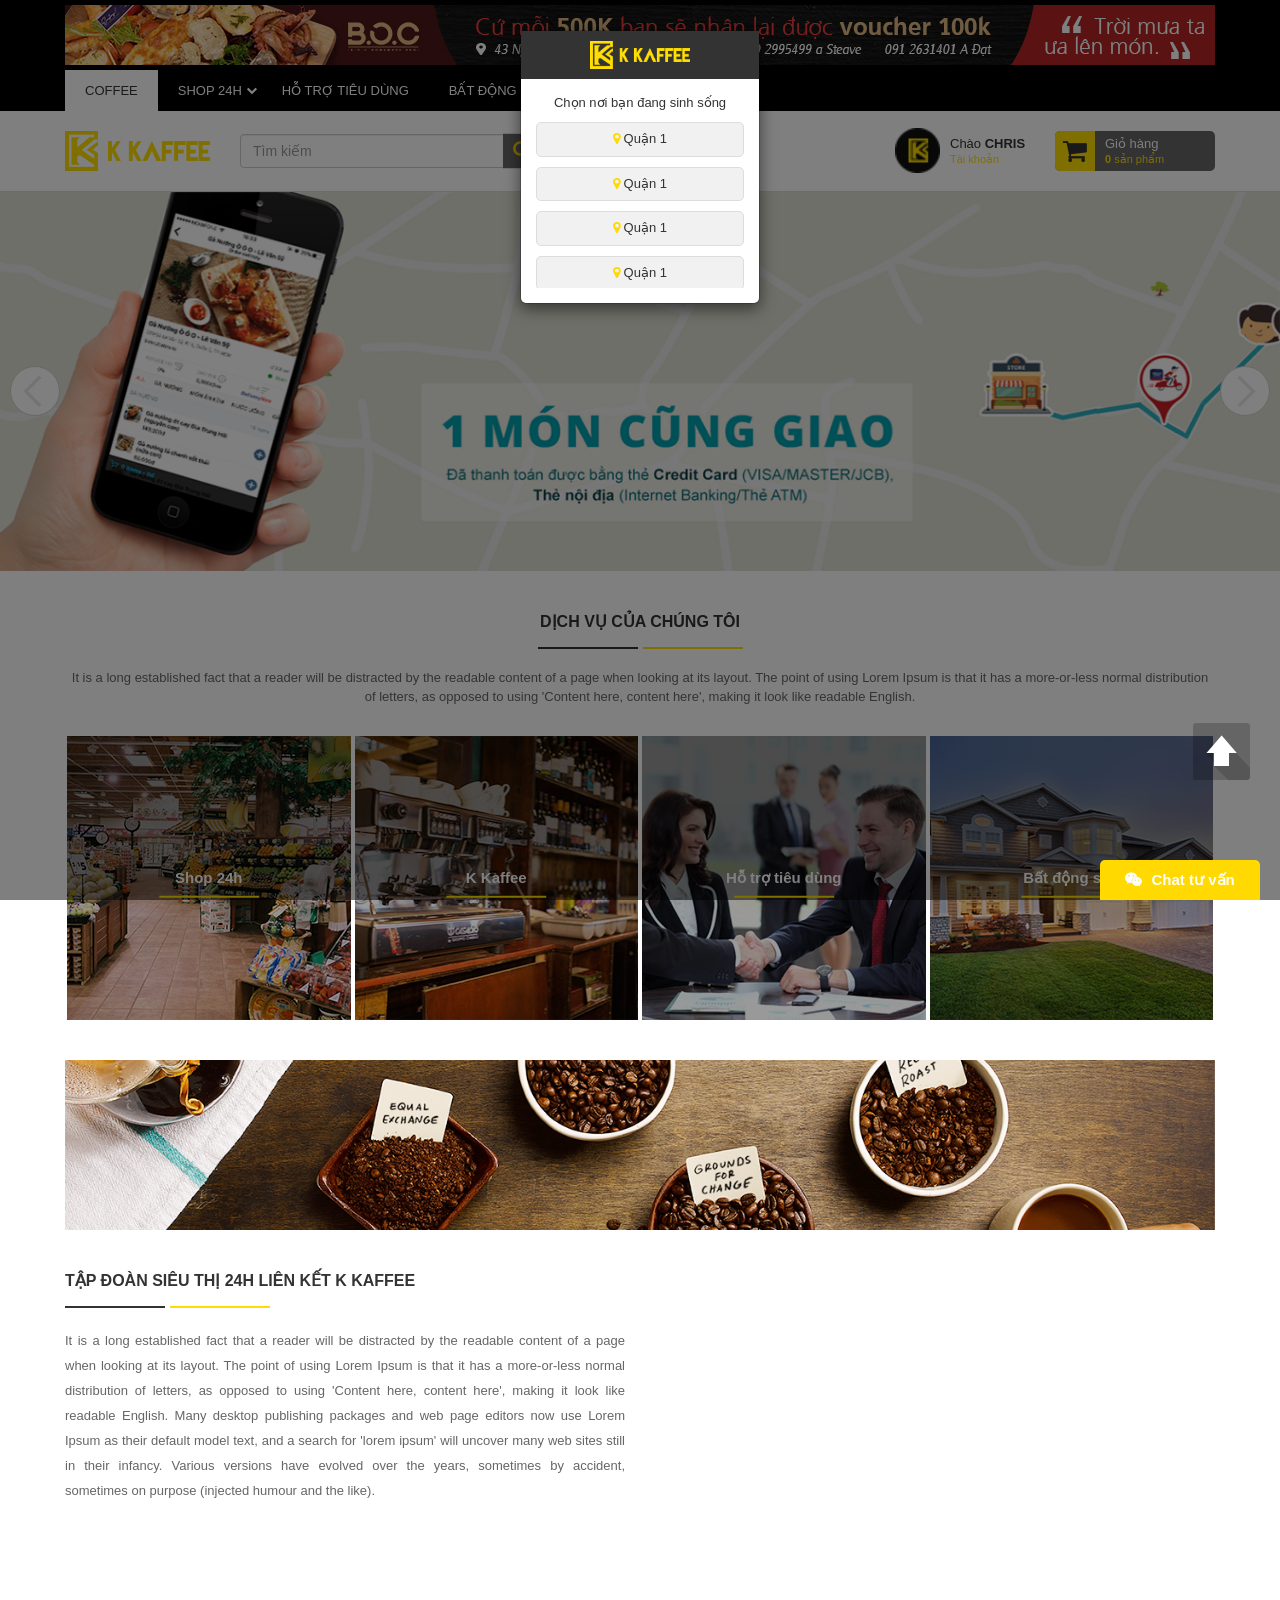
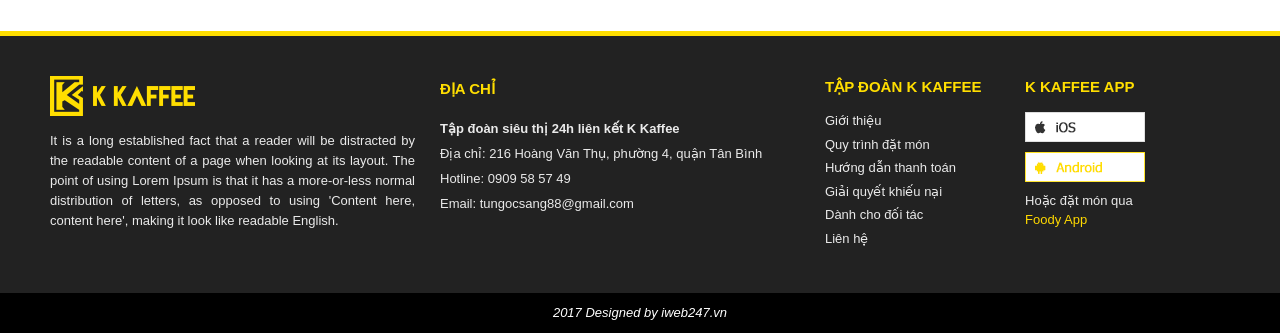
==== index.html @ e34829a1 "Revert "fix box modal khu vuc" This reverts commit 6a5076d2c549fa9344dbeede121058c6fe4e2a44." ====
<!DOCTYPE html>
<!--
To change this license header, choose License Headers in Project Properties.
To change this template file, choose Tools | Templates
and open the template in the editor.
-->
<html>
    <head>
        <title>Home page | K Kaffee</title>
        <meta charset="UTF-8">
        <meta name="viewport" content="width=device-width, initial-scale=1.0">
        <link rel="stylesheet" href="lib/owlcarousel/dist/assets/owl.carousel.min.css">
        <link rel="stylesheet" type="text/css" href="lib/fontawesome/css/font-awesome.min.css" media="screen"/>
        <link rel="stylesheet" type="text/css" href="css/bootstrap.min.css" media="screen"/>
        <link rel="stylesheet" type="text/css" href="css/style.css" media="screen"/>
    </head>
    <body>
        <div class="wrapper">
            <header>
                <div class="bg_black">
                    <div class="container">
                        <div class="banner-top"><img src="img/banner-top.png" alt=""/></div>
                        <nav id="nav">
                            <a class="hidden-sm hidden-md hidden-lg nav-button-mobi" href="javascript:void(0)"><i class="fa fa-bars" aria-hidden="true"></i></a>
                            <ul class="clearfix">
                                <li><a class="active" href="welcome.html">COFFEE</a></li>
                                <li>
                                    <a href="product.html">SHOP 24h<i class="fa fa-chevron-down" aria-hidden="true"></i></a>
                                    <ul>
                                        <li>
                                            <a href="#">MENU CAP 2</a>
                                            <ul>
                                                <li>
                                                    <a href="#">MENU CAP 3</a>
                                                </li>
                                            </ul>
                                        </li>
                                    </ul>
                                </li>
                                <li><a href="promotion.html">HỖ TRỢ TIÊU DÙNG</a></li>
                                <li><a href="#">BẤT ĐỘNG SẢN</a></li>
                                <li><a href="checkout.html">ĐẶT GIAO HÀNG</a></li>
                            </ul>
                        </nav>
                    </div>
                </div>
                <div class="clearfix">
                    <div class="container">
                        <div class="pull-left">
                            <div id="logo"><a href="/"><img id="imglogo" src="img/logo-header.png" alt=""/></a></div>
                            <div id="custom-search-input" class="pull-left">
                                <form>
                                    <div class="input-group col-md-12">
                                        <input type="text" class="form-control" placeholder="Tìm kiếm" />
                                        <span class="input-group-btn">
                                            <button class="btn" type="button">
                                                <i class="glyphicon glyphicon-search"></i>
                                            </button>
                                        </span>
                                    </div>
                                </form>
                            </div>
                        </div>
                        <div class="pull-right logined">
                            <div class="block-login">
                                <div class="cart-header">
                                    <i class="fa fa-shopping-cart" aria-hidden="true"></i>
                                    <a href="#">
                                        Giỏ hàng<br/>
                                        <span><b>0</b> sản phẩm</span>
                                    </a>
                                </div>
                                <div class="pull-right dropdown">
                                    <a href="javascript:void(0)" class="dropdown-toggle" data-toggle="dropdown"><i class="fa fa-user" aria-hidden="true"></i><i class="fa fa-caret-down" aria-hidden="true"></i></a>
                                    <div class="dropdown-menu-header">
                                        <a id="btn_login" href="#" class="btn btn-success text-center"><i class="fa fa-sign-in" aria-hidden="true"></i> Đăng nhập</a>
                                        <a href="#" class="btn btn-primary text-center"><i class="fa fa-facebook-square" aria-hidden="true"></i> Đăng nhập bằng facebook</a>
                                        <a id="btn_register" href="#" class="btn btn-danger text-center"><i class="fa fa-user" aria-hidden="true"></i> Đăng ký</a>
                                    </div>
                                </div>
                            </div>
                            <div class="block-logined">
                                <div class="cart-header">
                                    <i class="fa fa-shopping-cart" aria-hidden="true"></i>
                                    <a href="#">
                                        Giỏ hàng<br/>
                                        <span><b>0</b> sản phẩm</span>
                                    </a>
                                </div>
                                <div class="account-header dropdown">
                                    <img src="img/icon.png" alt="">
                                    <a class="dropdown-toggle" data-toggle="dropdown">
                                        Chào <b>CHRIS</b><br/>
                                        <span>Tài khoản</span>
                                    </a>
                                    <ul class="dropdown-menu-header">
                                        <li><a href="#">Thông tin tài khoản</a></li>
                                        <li><a href="#">Quản lý đơn hàng</a></li>
                                        <li><a href="#">Sổ địa chỉ</a></li>
                                        <li><a href="#">Điểm tích luỹ</a></li>
                                        <li><a id="btn_logout" href="#">Đăng xuất</a></li>
                                    </ul>
                                </div>
                            </div>

                        </div>
                    </div><!-- End container -->
                </div>
            </header>
            <article>
                <section class="block-slide marg40">
                    <div class="owl-carousel owl-theme">
                        <div class="item"><img src="img/banner.png" alt=""/></div>
                        <div class="item"><img src="img/banner.png" alt=""/></div>
                        <div class="item"><img src="img/banner.png" alt=""/></div>
                    </div>
                </section>
                <section id="service-us" class="marg40">
                    <div class="container">
                        <div class="title-section text-center">DỊCH VỤ CỦA CHÚNG TÔI</div>
                        <p class="text-center">It is a long established fact that a reader will be distracted by the readable content of a page when looking at its layout. The point of using Lorem Ipsum is that it has a more-or-less normal distribution of letters, as opposed to using 'Content here, content here', making it look like readable English.</p>
                    </div>
                    <div class="container clearfix">
                        <div class="item-service">
                            <a href="#">
                                <div class="image"><img src="img/dich-vu-shop-24h.png" alt=""/></div>
                                <h2>Shop 24h</h2>
                            </a>
                        </div>
                        <div class="item-service">
                            <a href="#">
                                <div class="image"><img src="img/dich-vu-k-kaffee.png" alt=""/></div>
                                <h2>K Kaffee</h2>
                            </a>
                        </div>
                        <div class="item-service">
                            <a href="#">
                                <div class="image"><img src="img/dich-vu-ho-tro-tieu-dung.png" alt=""/></div>
                                <h2>Hỗ trợ tiêu dùng</h2>
                            </a>
                        </div>
                        <div class="item-service">
                            <a href="#">
                                <div class="image"><img src="img/dich-vu-bat-dong-san.png" alt=""/></div>
                                <h2>Bất động sản</h2>
                            </a>
                        </div>
                    </div>
                </section><!-- End -->
                <section class="block-image marg40">
                    <div class="container">
                        <img src="img/banner-ngang.png" alt=""/>
                    </div>
                </section>
                <section id="welcome" class="marg40">
                    <div class="container">
                        <div class="row">
                            <div class="col-md-6">
                                <div class="title-section">TẬP ĐOÀN SIÊU THỊ 24H LIÊN KẾT K KAFFEE</div>
                                <p>
                                    It is a long established fact that a reader will be distracted by the readable content of a page when looking at its layout. The point of using Lorem Ipsum is that it has a more-or-less normal distribution of letters, as opposed to using 'Content here, content here', making it look like readable English. Many desktop publishing packages and web page editors now use Lorem Ipsum as their default model text, and a search for 'lorem ipsum' will uncover many web sites still in their infancy. Various versions have evolved over the years, sometimes by accident, sometimes on purpose (injected humour and the like).
                                </p>
                            </div>
                            <div class="col-md-6">
                                <iframe height="315" src="https://www.youtube.com/embed/IiDkVftBgak" frameborder="0" allowfullscreen></iframe>
                            </div>
                        </div>
                    </div>
                </section><!-- End News -->
            </article>
            <footer>
                <div class="container">
                    <div class="row">
                        <div class="col-footer col-footer-1">
                            <div id="logo-footer"><img src="img/logo-header.png" alt=""/></div>
                            <p>It is a long established fact that a reader will be distracted by the readable content of a page when looking at its layout. The point of using Lorem Ipsum is that it has a more-or-less normal distribution of letters, as opposed to using 'Content here, content here', making it look like readable English.</p>
                        </div>
                        <div class="col-footer col-footer-2">
                            <div class="title-col-footer">ĐỊA CHỈ</div>
                            <p>
                                <b>Tập đoàn siêu thị 24h liên kết K Kaffee</b><br/>
                                Địa chỉ: 216 Hoàng Văn Thụ, phường 4, quận Tân Bình<br/>
                                Hotline: 0909 58 57 49<br/>
                                Email: tungocsang88@gmail.com
                            </p>
                        </div>
                        <div class="col-footer col-footer-3">
                            <div class="title-col-footer">TẬP ĐOÀN K KAFFEE</div>
                            <a href="welcome.html">Giới thiệu</a>
                            <a href="#">Quy trình đặt món </a>
                            <a href="#">Hướng dẫn thanh toán</a>
                            <a href="#">Giải quyết khiếu nại</a>
                            <a href="#">Dành cho đối tác</a>
                            <a href="contact.html">Liên hệ</a>
                        </div>
                        <div class="col-footer col-footer-4">
                            <div class="title-col-footer">K KAFFEE APP</div>
                            <a href="#"><img src="img/apple.png" alt=""/></a>
                            <a href="#"><img src="img/androi.png" alt=""/></a>
                            <p>Hoặc đặt món qua <a href="#">Foody App</a>
                            </p>
                        </div>
                    </div>
                </div>
            </footer>
            <div class="copyright">
                <div class="container pos_rel">
                    2017 Designed by iweb247.vn
                    <div class="pos_rel hidden-sm hidden-xs">
                        <div class="cf_chat">
                            <a href="javascript:void(0)"><i class="fa fa-weixin" aria-hidden="true"></i> Chat tư vấn</a>
                            <div class="fb-page" data-tabs="messages" data-href="https://www.facebook.com/Surimy-shop-705004346240684/" data-width="280" data-height="300" data-small-header="false" data-adapt-container-width="true" data-hide-cover="false" data-show-facepile="true" data-show-posts="false">                               
                            </div>
                        </div>
                    </div>
                </div>
            </div>
            <a href="javascript:void(0)" class="gotop"><img src="img/back-to-top.png" alt=""/></a>
        </div>
        <!-- Modal -->
        <div class="modal fade" id="login-form" role="dialog">
            <div class="modal-dialog">
                <!-- Modal content-->
                <div class="modal-content">
                    <div class="modal-header">
                        <button type="button" class="close" data-dismiss="modal">&times;</button>
                        <h4 class="modal-title"><b>Đăng nhập</b></h4>
                        <div>Bạn chưa có tài khoản? <a href="#">Đăng ký ngay</a></div>
                    </div>
                    <div class="modal-body">
                        <form accept-charset="UTF-8" role="form">
                            <fieldset>
                                <div class="form-group">
                                    <label for="email">Email</label>
                                    <input class="form-control" placeholder="Nhập email" id="email" name="email" type="text">
                                </div>
                                <div class="form-group">
                                    <label for="password">Password</label>
                                    <input class="form-control" placeholder="Nhập password" id="password" name="password" type="password" value="">
                                </div>
                                <p>Quên mật khẩu? Nhấn vào <a href="#">đây</a></p>
                                <input class="btn btn-success btn-block" type="submit" value="Đăng nhập">
                                <a href="#" class="btn btn-primary btn-block text-center"><i class="fa fa-facebook-square" aria-hidden="true"></i> Đăng nhập bằng facebook</a>
                            </fieldset>
                        </form>
                    </div>
                </div>
            </div>
        </div>

        <!-- Modal -->
        <div class="modal fade" id="register-form" role="dialog">
            <div class="modal-dialog">
                <!-- Modal content-->
                <div class="modal-content">
                    <div class="modal-header">
                        <button type="button" class="close" data-dismiss="modal">&times;</button>
                        <h4 class="modal-title"><b>Đăng ký</b></h4>
                        <div>Bạn đã có tài khoản? <a href="#">Đăng nhập</a></div>
                    </div>
                    <div class="modal-body">
                        <form accept-charset="UTF-8" role="form">
                            <div class="clearfix">
                                <div class="col-md-6">
                                    <fieldset>
                                        <div class="form-group">
                                            <label for="regisemail">Email</label>
                                            <input class="form-control" placeholder="Nhập email" id="regisemail" name="regisemail" type="text">
                                        </div>
                                        <div class="form-group">
                                            <label for="regispassword">Password</label>
                                            <input class="form-control" placeholder="Nhập password" id="regispassword" name="regispassword" type="password" value="">
                                        </div>
                                        <div class="form-group">
                                            <label for="regisname">Họ tên</label>
                                            <input class="form-control" placeholder="Nhập họ tên" id="regisname" name="regisname" type="text">
                                        </div>
                                        <div class="form-group">
                                            <label for="regisphone">Số điện thoại</label>
                                            <input class="form-control" placeholder="Nhập số điện thoại" id="regisphone" name="regisphone" type="password" value="">
                                        </div>
                                        <div class="checkbox">
                                            <label><input type="checkbox">Nhận các thông tin ưu đãi của chúng tôi qua email</label>
                                        </div>
                                        <input id="action_register" class="btn btn-success btn-block" type="submit" value="Đăng ký">
                                    </fieldset>
                                </div>
                                <div class="col-md-6">
                                    <p>Đăng nhập vào web bằng facebook</p>
                                    <a href="#" class="btn btn-primary btn-block text-center"><i class="fa fa-facebook-square" aria-hidden="true"></i> Đăng nhập bằng facebook</a>
                                </div>
                            </div>
                        </form>
                    </div>
                </div>

            </div>
        </div>

        <!-- Modal -->
        <div class="modal fade" id="success-form" role="dialog">
            <div class="modal-dialog">
                <!-- Modal content-->
                <div class="modal-content">
                    <div class="modal-body">
                        <h3 class="text-primary">Hoàn thành đăng ký</h3>
                        <p>Chúc mừng bạn đăng ký tài khoản thành công! chào mừng bạn đến với website chúng tôi</p>
                        <a class="btn btn-success btn-block">Vào trang web</a>
                    </div>
                </div>

            </div>
        </div>

        <!-- Modal -->
        <div class="modal fade" id="logout-form" role="dialog">
            <div class="modal-dialog">
                <!-- Modal content-->
                <div class="modal-content">
                    <div class="modal-body">
                        <p><b>Đăng xuất</b></p>
                        <p>Bạn có muốn đăng xuất</p>
                        <div class="clearfix">
                            <div class="row">
                                <div class="col-xs-6">
                                    <a class="btn btn-success btn-block" href="#">Đăng xuât</a>
                                </div>
                                <div class="col-xs-6">
                                    <a class="btn btn-danger btn-block" href="#">Ở lại</a>
                                </div>
                            </div>
                        </div>
                    </div>
                </div>
            </div>
        </div>

        <!-- Modal -->
        <div class="modal fade" id="popup_khuvuc" role="dialog">
            <div class="modal-dialog">
                <!-- Modal content-->
                <div class="modal-content">
                    <div class="modal-body">
                        <div class="bg-333 text-center">
                            <img id="imglogo" src="img/logo-header.png" alt=""/>
                        </div>
                        <p>Chọn nơi bạn đang sinh sống</p>
                        <Div class="box-khuvuc">
                            <p><a href="#"><i class="cl_ffd900 fa fa-map-marker" aria-hidden="true"></i> Quận 1</a></p>
                            <p><a href="#"><i class="cl_ffd900 fa fa-map-marker" aria-hidden="true"></i> Quận 1</a></p>
                            <p><a href="#"><i class="cl_ffd900 fa fa-map-marker" aria-hidden="true"></i> Quận 1</a></p>
                            <p><a href="#"><i class="cl_ffd900 fa fa-map-marker" aria-hidden="true"></i> Quận 1</a></p>
                            <p><a href="#"><i class="cl_ffd900 fa fa-map-marker" aria-hidden="true"></i> Quận 1</a></p>
                            <p><a href="#"><i class="cl_ffd900 fa fa-map-marker" aria-hidden="true"></i> Quận 1</a></p>
                        </Div>
                    </div>
                </div>
            </div>
        </div>

        <script src="js/jquery.min.js"></script>
        <script src="js/bootstrap.min.js"></script>
        <script src="lib/owlcarousel/dist/owl.carousel.min.js"></script>
        <script type="text/javascript">
            jQuery(document).ready(function () {
                jQuery("#popup_khuvuc").modal();
                jQuery("#btn_login").click(function () {
                    jQuery("#login-form").modal();
                });
                jQuery("#btn_logout").click(function () {
                    jQuery("#logout-form").modal();
                });
                jQuery("#btn_register").click(function () {
                    jQuery("#register-form").modal();
                });
                jQuery("#action_register").click(function () {
                    $("#register-form").modal("toggle");
                    $("#register-form").on("hidden.bs.modal", function () {
                        jQuery("#success-form").modal();
                    });
                });
            });
            jQuery("a.nav-button-mobi").click(function () {
                if (jQuery("body").hasClass("active-menu"))
                {
                    jQuery("body").removeClass("active-menu");
                }
                else
                {
                    jQuery("body").addClass("active-menu");
                }
            });
            jQuery("a.gotop").click(function () {
                $('html, body').animate({scrollTop: 0}, 'fast');
            });
            jQuery(".cf_chat>a").click(function () {
                if (jQuery(this).parent().hasClass("active"))
                {
                    jQuery(this).parent().removeClass("active");
                }
                else
                {
                    jQuery(this).parent().addClass("active");
                }
            });
            jQuery('.owl-carousel').owlCarousel({
                loop: true,
                margin: 0,
                nav: true,
                items: 1
            });
        </script>
        <div id="fb-root"></div>
        <script>(function (d, s, id) {
                var js, fjs = d.getElementsByTagName(s)[0];
                if (d.getElementById(id))
                    return;
                js = d.createElement(s);
                js.id = id;
                js.src = "//connect.facebook.net/vi_VN/sdk.js#xfbml=1&version=v2.10";
                fjs.parentNode.insertBefore(js, fjs);
            }(document, 'script', 'facebook-jssdk'));</script>
    </body>
</html>
---- css/style.css ----
@import url(../lib/starrating/css/star-rating.css);
.affix{
    position: fixed !important;
}
.wrapper{
    max-width: 100%;
    width: 100%;
    margin: 0 auto;
    -moz-transition: all 0.5s ease;
    -o-transition: all 0.5s ease;
    -ms-transition: all 0.5s ease;
    transition: all 0.5s ease;
    overflow: hidden;
}
body {
    position: relative;
}
.affix {
    top: 20px;
}
img{
    max-width: 100%;
    height: auto;
}
a{
    color: #ffd900;
}
a:focus{
    text-decoration: none;
}
/* Bootstrap Css */
body{
    font-family: "Tahoma","Helvetica Neue",Helvetica,Arial,sans-serif;
    font-size: 13px;
    color: #333;
}
@media (min-width: 1200px){
    .container{
        width: 1180px;
    }
}
.font12{
    font-size: 12px;
}
.height100{
    height: 100%;
}
.no-round{
    border-radius: 0;
    -moz-border-radius: 0;
}
.pos_rel{
    position: relative;
}
.marg40{
    margin-bottom: 40px;
}
.marg30{
    margin-bottom: 30px;
}
.marg20{
    margin-bottom: 20px;
}
.mar-top40{
    margin-top: 40px;
}
.cl_333{
    color: #333;
}
.cl_666{
    color: #666;
}
.cl_999{
    color: #999;
}
.cl_ea0000{
    color: #ea0000;
}
.bg-eaeaea{
    background: #eaeaea;
}
.cl_ffd900{
    color: #ffd900;
}
.btn-grey{
    background: #666;
    color: #fff;
}
.btn-grey:hover{
    background: #777;
    color: #fff;
}
.btn-yellow{
    background: #ffd900;
    color: #fff;
}
.btn-yellow:hover{
    background: #ffde00;
    color: #fff;
}
.btn.btn-flat{
    border-radius: 0;
}
.form-control:focus {
    border-color: #ffd900;
    outline: 0;
    -webkit-box-shadow: none;
    box-shadow: none;
    background: #fffef9;
}
.pagination{
    margin: 20px 0 0;
}
.pagination>li>a, .pagination>li>span{
    border: 1px solid #d9251b;
    margin-right: 10px;
    border-radius: 4px;
    color: #333;
}
.pagination>li>a:focus, .pagination>li>a:hover, .pagination>li>span:focus, .pagination>li>span:hover{
    background-color: #d9251b;
    border-color: #d9251b;
    color: #fff;
}
/* End */
a.gotop{
    position: fixed;
    right: 30px;
    bottom: 120px;
    z-index: 9999;
}
/*------------------------*/
/* Header */ 
/*------------------------*/
.bg_black{
    background: #000;
}
header{
    border-bottom: 1px solid #d8d8d8;
}
header .banner-top{
    padding: 5px 0;
}
/* Nav */
#nav{
}
#nav ul{
    margin: 0;
    padding: 0;
    list-style: none;
}
#nav ul>li{
    position: relative;
    float: left;
}
#nav ul>li>a{
    font-size: 13px;
    text-transform: uppercase;
    padding: 12px 20px 10px;
    background: #000;
    color: #fff;
    display: block;
    text-decoration: none;
    position: relative;
}
#nav ul>li>a:hover,#nav ul>li>a.active{
    color: #333;
    background: #fff;
    text-decoration: none;
}
#nav ul li i{
    position: absolute;
    right: 5px;
    top: 50%;
    transform: translateY(-50%);
    color: #fff;
    font-size: 11px;
}
#nav ul li a:hover i{
    color: #333;
}
/*-------------*/
#nav ul li ul{
    position: absolute;
    display: none;
    left: 0;
    top: 100%;
    width: 300px;
    background: #fff;
    -webkit-box-shadow: 3px 5px 6px -1px rgba(0,0,0,0.5);
    -moz-box-shadow: 3px 5px 6px -1px rgba(0,0,0,0.5);
    box-shadow: 3px 5px 6px -1px rgba(0,0,0,0.5);
    z-index: 9999;
    background: #fff;
}
#nav ul li ul li a{
    color: #333;
    text-transform: none;
    width: 300px;
    background: #fff;
}
#nav ul li ul li a:before{
    content: "\00BB";
    margin-right: 10px;
    float: left;
}
#nav ul li ul li a:hover{
    background: #999;
    color: #fff;
}
#nav ul li ul li a:hover:before{

}

#nav ul li ul ul{
    position: absolute;
    left: 100%;
    top: 0;
    z-index: -1;
}
#nav ul li:hover>ul{
    display: block;
}
/* Reponsive */
a.nav-button-mobi{
    color: #333;
    font-size: 26px;
    background: #fff;
    padding: 3px 20px 2px;
    display: inline-block;
}
@media (max-width: 768px){
    #nav ul{
        position: fixed;
        top:0;
        bottom: 0;
        left: -240px;
        width: 240px;
        background: #000;
        z-index: 2;
        border-top: 2px solid #ffd900;
        -moz-transition: all 0.5s ease;
        -o-transition: all 0.5s ease;
        -ms-transition: all 0.5s ease;
        transition: all 0.5s ease;
    }
    #nav ul>li>a{
        display: block;
        width: 240px;
        border-bottom: 1px solid #333;
    }
    body.active-menu #nav ul{
        left: 0;
    }
    body.active-menu .wrapper{
        margin-right: -240px;
    }
    .active-menu #nav ul ul{
        position: relative;width: 240px;
        display: block;
    }
    .active-menu #nav ul li ul li a{
        width: 240px;
    }
    #nav ul li ul li a{
        background: #666;
        color: #f1f1f1;
    }
    #nav ul ul ul li a{
        background: #999;
        color: #f1f1f1;
    }
    #nav ul li i{
        position: absolute;
        right: 10px;
    }

}
/* end menu */
header #logo{
    float: left;
    padding: 20px 0;
}
header .option-hd{
    float: left;
    margin-left: 30px;
    margin-top: 25px;
}
header .option-hd button{
    background: #f1f1f1;
    border: none;
    outline: none;
    width: 120px;
    height: 30px;
    line-height: 26px;
    border-radius: 5px;
    text-align: left;
    padding: 0 10px;
    position: relative;
    font-size: 13px;
    color: #333;
}
header .option-hd button span{
    position: absolute;
    top: 13px;
    right: 10px;
}

header .dropdown-menu-header{
    position: absolute;
    top: calc(100% + 5px);
    left: 0;
    z-index: 1000;
    display: none;
    float: left;
    min-width: 160px;
    font-size: 14px;
    text-align: left;
    list-style: none;
    background-color: #fff;
    -webkit-background-clip: padding-box;
    background-clip: padding-box;
    -webkit-box-shadow: 5px 6px 12px rgba(0,0,0,.3);
    box-shadow: 5px 6px 12px rgba(0,0,0,.3);
    padding: 0;
    margin: 0;
}
header .dropdown-menu-header>li>a{
    display: block;
    background: #fff;
    line-height: 40px;
    padding:  0 15px;
    border-bottom: 1px solid #d8d8d8;
    width: 300px;
    color: #333;
}
header .dropdown-menu-header>li>a:hover{
    background: #f1f1f1;
    text-decoration: none;
}
.open>.dropdown-menu-header{
    display: block;
}

header .account-header,header .cart-header{
    float: right;
    margin: 20px 0;
    width: 160px;
    border-radius: 5px;
}
header .account-header{
    margin: 17px 0 18px;
}
header .cart-header{
    background: #666;
}
header .cart-header a,header .account-header a{
    color: #fff;
    font-size: 13px;
    display: block;
    padding-top: 5px;
    line-height: 1.2;
    cursor: pointer;
}
header .account-header a{
    padding-top: 8px;
}
header .cart-header i{
    float: left;
    background: #ffde00;
    color: #333;
    border-radius: 5px 0 0 5px;
    font-size: 26px;
    padding: 7px 8px;
    margin-right: 10px;
}
header .cart-header a:hover,header .account-header a:hover{
    text-decoration: none;
}
header .cart-header a span,header .account-header a span{
    color: #ffde00;
    font-size: 11px;
}
header .account-header a{
    color: #333;
}
header .account-header img{
    float: left;
    margin-right: 10px;
    width: 45px;
    height: 45px;
}
.block-login .cart-header+.dropdown>a{
    display: block;
    float: right;
    margin: 20px 15px 0 0;
    text-align: left;
    padding: 15px 5px 0;
    font-size: 18px;
}
.block-login div.dropdown-menu-header{
    padding: 0 15px;
    width: 240px;
    right: 15px;
    left: auto;
}
.block-login div.dropdown-menu-header>a{
    display: block;
    padding: 4px 12px;
    margin: 7px 0;
    font-size: 13px;
}
header .logined .block-login{
    display: none;
}
header .block-logined{
    display: none;
}
header .logined .block-logined{
    display: block;
}
/* Reponsive */
@media (max-width: 1200px) {
    header .pull-right{
        float: left !important;
    }
    header .block-login a{
        margin: 0 0 15px;
    }
    header .account-header{
        margin: 0 0 15px;
    }
    header .cart-header{
        margin: 2px 0 15px;
    }
}
@media (max-width: 992px){

}
@media (max-width: 768px){
}
@media (max-width: 603px){
    header .option-hd button{
        width: 90px;
    }
    header .option-hd{
        margin-left: 10px;
    }
}
@media (max-width: 420px){
    header #logo{
        float: none;
    }
    header .option-hd{
        margin: 0 10px 10px 0;
    }
    header .account-header, header .cart-header{
        float: none;
    }
    header .cart-header a, header .account-header a{
        padding-bottom: 5px;
    }
    header .dropdown-menu-header{
        width: 240px;
    }
}
/*------------------------*/
/* End Header */
/*------------------------*/

/*------------------------*/
/* section */
/*------------------------*/
section .title-section{
    position: relative;
    font-weight: bold;
    font-size: 18px;
    padding-bottom: 15px;
    margin-bottom: 20px;
}
section .title-section:after{
    position: absolute;
    width: 205px;
    height: 2px;
    background: url(../img/line.png) left top no-repeat;
    left: 0;
    bottom: 0;
    content: "";
}
section .title-section.text-center:after{
    left: calc(50% - 102px);
}
section#welcome p{
    line-height: 25px;
    text-align: justify;
    margin-bottom: 0;
    color: #666;
}
@media (max-width: 992px){
    section#welcome p{
        margin-bottom: 15px;
    }
}
/* science */
#service-us>.container>p{
    margin-bottom: 30px;
    color: #666;
}
#service-us .item-service{
    float: left;
    width: calc(25% - 4px);
    margin: 0 2px;
    position: relative;
}
#service-us .item-service:before{
    position: absolute;
    top: 0;
    left: 0;
    bottom: 0;
    right: 0;
    background: rgba(0, 0, 0, 0.4);
    content: "";
    z-index: 1;
}
#service-us .item-service:hover:before{
    display: none;
}
#service-us .item-service h2{
    position: absolute;
    z-index: 2;
    top: 50%;
    left: 50%;
    transform: translate(-50%,-50%);
    font-size: 15px;
    color: #fff;
    font-weight: bold;
    text-align: center;
    width: 100%;
    margin: 0;
}
#service-us .item-service h2:after{
    position: absolute;
    top: calc(100% + 10px);
    width: 100px;
    border-bottom: 2px solid #ffde00;
    left: 50%;
    margin-left: -50px;
    content: "";
}
#service-us .item-service:hover h2{
    display: none;
}
/* Reponsive */
@media (max-width: 603px){
    #service-us .item-service{
        width: calc(50% - 4px);
    }
    #service-us .item-service:nth-child(3),#service-us .item-service:nth-child(4){
        margin-top: 4px;
    }
}
/*------------------------*/
/* End section */
/*------------------------*/
/*------------------------*/
/* footer */
/*------------------------*/
footer{
    border-top: 5px solid #ffde00;
    padding-top: 40px;
    padding-bottom: 40px;
    background: #222;
    color: #eaeaea;
}
footer #logo-footer{
    margin-bottom: 15px;
}
footer .col-footer{
    float: left;
}
footer .col-footer-1{
    width: 365px;
    margin-right: 25px;
    line-height: 20px;
}
footer .col-footer-1 p{
    text-align: justify;
}
footer .col-footer-2{
    width: 335px;
    margin-right: 50px;
    line-height: 25px;
}
footer .col-footer-3{
    width: 160px;
    margin-right: 40px;
}
footer .col-footer-3 a{
    display: block;
    color: #eaeaea;
    margin-bottom: 5px;
}
footer .col-footer-4{
    width: 130px;
}
footer .col-footer-4>a{
    margin-bottom: 10px;
    display: block;
}
footer .col-footer-4>a:hover{
    opacity: 0.9;
}
footer .col-footer-4 p a{
    color: #ffd900;
}
.title-col-footer{
    font-weight: bold;
    font-size: 15px;
    color: #ffde00;
    margin-bottom: 15px;
}

.copyright{
    text-align: center;
    font-style: italic;
    background: #000;
    line-height: 40px;
    color: #fff;
}
.cf_chat{
    position: fixed;
    bottom: 0;
    right: 20px;
    line-height: 40px;
    color: #fff;
    width: 160px;
    background: #ffd900;
    border-radius: 5px 5px 0 0;
    font-size: 15px;
    text-align: center;
    font-weight: bold;
    z-index: 9999;
    font-style: normal;
    -moz-transition: all 0.5s ease;
    -o-transition: all 0.5s ease;
    -ms-transition: all 0.5s ease;
    transition: all 0.5s ease;
}
.cf_chat.active{
    bottom: 300px;
}
.cf_chat .fb-page{
    position: absolute;
    top: 100%;
    right: 0;
    width: 280px;
}
.cf_chat a{
    color: #fff;
}
.cf_chat a:hover{
    text-decoration: none;
}
.cf_chat i{
    margin-right: 5px;
}
/* Reponsive */
@media (max-width: 1200px){
    footer .col-footer-1,footer .col-footer-2{
        margin-right: 20px;
        width: 300px;
    }
}
@media (max-width: 992px){
    footer .col-footer-1,footer .col-footer-2{
        margin-right: 0;
        margin-bottom: 15px;
        width: calc(50% - 40px);
    }
    footer .col-footer-2{
        margin-left: 40px;
    }
    footer .col-footer-3{
        clear: both;
    }
}
@media (max-width: 768px){
    footer{
        padding: 40px 15px;
    }
}
@media (max-width: 603px){
    footer .col-footer-1,footer .col-footer-2{
        width: 100%;
        margin-left: 0;
    }
}
/*------------------------*/
/* End footer */
/*------------------------*/

/*------------------------*/
/* Introduce */
/*------------------------*/
.breadcrumbs ul li a{
    color: #333;
}
.breadcrumbs ul{
    overflow: hidden;
    padding: 0;
}
.breadcrumbs ul li{
    color: #d9251b;
    list-style: none;
    float: left
}
.breadcrumbs ul li+li:before{
    display: inline-block;
    padding-right: 10px;
    padding-left: 10px;
    color: #000;
    font-weight: bold;
    content: "\002192";
}


#content{
    margin: 125px 0 0;
    line-height: 1.8;
}
h1.title_page{
    border-bottom: 1px solid #d9251b;
    margin-bottom: 20px;
    margin-top: 20px;
    line-height: 24px;
}
h1.title_page span{
    background: #d9251b;
    line-height: 39px;
    padding-left: 20px;
    width: 335px;
    display: inline-block;
    font-size: 18px;
    color: #fff;
    position: relative;
}
h1.title_page span:after{
    position: absolute;
    left: 100%;
    border-top: 40px solid transparent;
    border-left: 20px solid #d9251b;
    content: "";
}
/* Reponsive */
@media (max-width: 992px){
}
@media (max-width: 768px){
}
@media (max-width: 480px){
}
/*------------------------*/
/* End Introduce */
/*------------------------*/

/*------------------------*/
/* Category */
/*------------------------*/
.category_page .list-items .item{
    width: 265px;
    float: left;
    margin-right: 30px;
    margin-bottom: 30px;
}
.category_page .list-items .item:nth-child(4n){
    margin-right: 0;
}
.category_page .list-items .item .image{
    position: relative;
}
.category_page .list-items .item .image a{
    display: none;
    position: absolute;
    top: 0;
    left: 0;
    right: 0;
    bottom: 0;
    background: rgba(217, 37, 27, 0.4);
}
.category_page .list-items .item .image a span{
    position: absolute;
    top: 50%;
    left: 50%;
    transform: translate(-50%,-50%);
    width: 120px;
    height: 40px;
    color: #d9251b;
    background: #fff;
    text-align: center;
    padding: 9px 0 0;
}
.category_page .list-items .item .image:hover a{
    display: block;
}
.category_page .list-items .item a{
    text-decoration: none;
}
.category_page .list-items .item a h3{
    margin: 15px 0 0;
    font-size: 13px;
    text-align: center;
    color: #333;
    font-weight: bold;
}
.category_page .list-items .item a:hover h3,.category_page .list-items .item a:focus h3{
    text-decoration: none;
    color: #d9251b;
}
/* Reponsive */
@media (max-width: 1200px){
    .category_page .list-items{
        margin-left: -10px;
        margin-right: -10px;
    }
    .category_page .list-items .item{
        width: 25%;
        padding: 0 10px 20px;
        margin: 0;
    }
}
@media (max-width: 603px){
    .category_page .list-items .item{
        width: 50%;
    }
}
@media (max-width: 480px){
    .category_page .list-items .item{
        width: 100%;
        max-width: 265px;
    }
}
/* End */
.category_news_page .list-items .item{
    overflow: hidden;
}
.category_news_page .list-items .item+.item{
    margin-top: 20px;
}
.category_news_page .list-items .item .image{
    float: left;
    margin-right: 30px;
}
.category_news_page .list-items .item a h3{
    font-size: 15px;
    font-weight: bold;
    color: #333;
    margin: 0 0 15px;
}
.category_news_page .list-items .item a:hover{
    text-decoration: none;
}
.category_news_page .list-items .item a:hover h3{
    color: #d9251b;
}
.category_news_page .list-items .item .date-item{
    color: #999;
    font-size: 12px;
}
/* Reponsive */
@media (max-width: 768px){
    .category_news_page .list-items .item .image{
        width: 200px;
        margin-right: 20px;
    }
    .category_news_page .list-items .item a h3{
        font-size: 13px;
        margin-bottom: 10px;
    }
}
@media (max-width: 603px){
    .category_news_page .list-items .item .image{
        width: 100px;
    }
    .category_news_page .list-items .item p{
        display: none;
    }
}
@media (max-width: 480px){
    .category_news_page .list-items .item .image{
        width: 100%;
        margin-right: 0;
        float: none;
        margin-bottom: 10px;
    }
}
/*------------------------*/
/* End Category */
/*------------------------*/

/*------------------------*/
/* Detail */
/*------------------------*/
.tags{
    margin-bottom: 20px;
}
.tags a{
    display: inline-block;
    width: 100px;
    margin-right: 10px;
    margin-bottom: 10px;
    background: #fff8cc;
    line-height: 23px;
    border-radius: 15px;
    text-align: center;
    color: #333;
}
.tags a:hover,.tags a:focus{
    background: #ffde00;
    color: #fff;
    text-decoration: none;
}

.related-posts .title-related{
    /*margin-bottom: 20px;*/
}
.related-posts .title-related span{
    line-height: 39px;
    padding-left: 0;
    width: 335px;
    display: inline-block;
    font-size: 14px;
    color: #333;
    position: relative;
}
.related-posts ul{
    padding: 0;
    margin: 0;
    list-style: none;
}
.related-posts ul li{
    margin-bottom: 5px;
}
.related-posts ul li a{
    color: #333;
}
.related-posts ul li a:hover{
    color: #ffd900;
    text-decoration: none;
}
.related-posts ul li a i{
    margin: 0 7px 0 0;
}
/*------------------------*/
/* End Detail */
/*------------------------*/

/*------------------------*/
/* Contact */
/*------------------------*/
.form_contact input[type="text"].form-control,.form_contact input[type="email"].form-control{
    height: 40px;
    background: #f7f7f7;
}
.form_contact input[type="text"].form-control:focus,.form_contact input[type="email"].form-control:focus{
    border: 1px solid #d9251b;
    -webkit-box-shadow: none;
    box-shadow: none;
    background: #fff8f8;
}
.form_contact textarea.form-control{
    height: 130px;
    background: #f7f7f7;
}
.form_contact textarea.form-control:focus{
    border: 1px solid #d9251b;
    -webkit-box-shadow: none;
    box-shadow: none;
    background: #fff8f8;
}
.form_contact form button{
    background: #d9251b;
    color: #fff;
    padding: 6px 24px;
}
.form_contact form button:hover{
    color: #fff;
}
/*------------------------*/
/* End Contact */
/*------------------------*/

/*------------------------*/
/* Products */
/*------------------------*/
.list-products{
    margin-left: -15px;
    margin-right: -15px;
    margin-top: -15px;
}
.list-products .box-product{
    width: 20%;
    float: left;
    padding: 0 15px;
    margin-top: 30px;
}
.list-products .item-product{
    border-radius: 4px;
    -moz-box-shadow: 1px 1px 5px #999;
    box-shadow: 1px 1px 5px #999;
    overflow: hidden;
    height: 200px;
}
.list-products .item-product .info-product{
    padding: 15px;
}
.list-products .item-product .info-product{
    color: #666;
}
.list-products .item-product .info-product h3{
    margin: 0 0 7px;
    font-size: 13px;
}
.list-products .item-product .info-product h3 a{
    font-weight: normal;
    font-size: 13px;
    color: #000;
}
.list-products .item-product .info-product a:hover{
    text-decoration: none;
    color: #ffd900;
}
.list-products .item-product .info-product p{
    margin-bottom: 0;
}
.list-products .item-product .info-product .price span{
    font-weight: bold;
    color: #ea0000;
}
.list-products .item-product .info-product .promotion-product{
    color: #ea0000;
}
/* Reponsive */
@media (max-width: 1200px){
    .list-products .box-product{
        width: 25%;
    }
}
@media (max-width: 991px){
    .list-products .box-product{
        width: 33.333333%;
    }
}
@media (max-width: 603px){
    .list-products .box-product{
        width: 50%;
    }
    .list-products .box-product .item-product{
        height: 240px;
    }
}
@media (max-width: 420px){
    .list-products .box-product{
        width: 100%;
    }
    .list-products .box-product .item-product{
        height: auto;
    }
}
/*------------------------*/
/* End Products */
/*------------------------*/

/*------------------------*/
/* Products Detail*/
/*------------------------*/
#detail-product .price i{
    font-size: 16px;
    color: #fff;
    background: #ffd900;
    border-radius: 50%;
    -moz-border-radius: 50%;
    padding: 3px 6px;
}
#detail-product .price{
    color: #ea0000;
    font-size: 16px;
}
#detail-product .price small{
    color: #999;
    text-decoration:line-through;
    margin-left: 15px;
    font-size: 13px;
}
#detail-product .social{
    margin: 20px 0;
}
#detail-product p.des{
    margin-bottom: 20px;
    text-align: justify;
    color: #666;
}
#detail-product .btn-order{
    font-size: 13px;
    width: 160px;
}
#detail-product .btn-order:visited,#detail-product .btn-order:focus{
    color: #fff;
}
/* Tabs */
#detail-product .col-tab-menu{
    width: 280px;
    margin-right: 20px;
    float: left;
    min-height: 1px;
}
#detail-product .col-tab-content{
    width: 550px;
    float: left;
}
#detail-product ul.tab-menu{
    margin: 0;
    padding: 0;
    list-style: none;
    width: 280px;
    background: #fff;
}
#detail-product ul.tab-menu li a{
    font-size: 13px;
    color: #333;
    width: 280px;
    display: block;
    border: 1px solid #ddd;
    margin-top: -1px;
    padding: 10px 20px;
    position: relative;
    text-transform: uppercase;
}
#detail-product ul.tab-menu li.active a{
    font-weight: bold;
}

#detail-product ul.tab-menu li a:hover,#detail-product ul.tab-menu li.active a{
    background: #ffd900;
    text-decoration: none;
    color: #fff;
    border: 1px solid #ffd900;
    font-weight: normal;
}
#detail-product ul.tab-menu li a:hover:before{
    width: 0; 
    height: 0; 
    border-top: 20px solid transparent;
    border-bottom: 20px solid transparent;
    border-left: 6px solid #ffd900;
    content: "";
    position: absolute;
    left: calc(100% + 1px);
    top: 0;
    z-index: 9999;
}

#detail-product .admin-content p.blockquote-promotion{
    font-weight: bold;
    padding: 15px 20px; 
    background: #fffdee;
    border: 1px dashed #666;
    margin-bottom: 20px;
    border-radius: 5px;
}
#detail-product .admin-content p.blockquote-promotion span{
    color: #ea0000;
}
#detail-product .title-admin-content{
    color: #666;
    font-size: 13px;
    margin-bottom: 20px;
    text-transform: uppercase;
}
#detail-product .list-box-items+.list-box-items{
    margin-top: 30px;
}
#detail-product .list-box-items .box-item{
    overflow: hidden;
    position: relative;
}
#detail-product .list-box-items .box-item+.box-item{
    padding-top: 15px;
    margin-top: 15px;
    border-top: 1px solid #ddd;
}
#detail-product .list-box-items .box-item .image{
    width: 140px;
    float: left;
    margin-right: 10px;
}
#detail-product .list-box-items .box-item .title-box-item{
    width: 280px;
    color: #333;
    font-weight: bold;
    font-size: 14px;
    display: inline-block;
    margin-bottom: 10px;
}
#detail-product .list-box-items .box-item .box-price{
    position: absolute;
    top: 0;
    right: 0;
    width: 110px;
}
#detail-product .list-box-items .box-item+.box-item .box-price{
    top: 15px;
}
#detail-product .list-box-items .box-item .box-price i{
    float: right;
    margin-left: 14px;
    color: #ea0000;
    font-size: 18px;
}
#detail-product .list-box-items .box-item .box-price a:hover i{
    color: #d9251b;
}
#detail-product .list-box-items .box-item .box-price .price{
    float: right;
    width: 80px;
    text-align: right;
    font-size: 15px;
    font-weight: bold;
}
#detail-product .list-box-items .box-item .box-price .price small{
    color: #ea0000;
    text-decoration: none;
    font-weight: normal;
}

#detail-product .bg-eaeaea{
    color: #ffd900;
    font-size: 15px;
    padding: 9px 15px 10px;
    border-radius: 5px;
    margin-bottom: 20px;
}
#detail-product .bg-eaeaea a{
    margin-left: 30px;
    color: #333;
}
#detail-product .bg-eaeaea a:hover{
    color: #ffd900;
    text-decoration: none;
}
#detail-product .tabs-custom{
    float: left;
    width: 850px;
    margin-right: 20px;
}
.cart-side.cart-info{
    float: left;
    width: 280px;
}
.cart-side.cart-info .title-cart-info{
    font-size: 15px;
    color: #fff;
    background: #ffd900;
    padding: 10px 20px 9px;
    text-align: center;
    border-radius: 5px 5px 0 0;
}
.cart-side.cart-info .list-items-cart{
    max-height: 305px;
    overflow-y: auto;
}
.cart-side.cart-info .list-items-cart::-webkit-scrollbar {
    width: 5px;
}
.cart-side.cart-info .list-items-cart::-webkit-scrollbar-track {
    -webkit-box-shadow: inset 0 0 6px rgba(0,0,0,0.3);
}
.cart-side.cart-info .list-items-cart::-webkit-scrollbar-thumb {
    background-color: darkgrey;
    outline: 1px solid slategrey;
}

.cart-side.cart-info .item-cart .info-qty{
    width: 50px;
    float: left;
    margin-right: 10px;
}
.cart-side.cart-info .item-cart .info-qty input{
    color: #ea0000;
    width: 19px;
    text-align: center;
    border: none;
}
.cart-side.cart-info .item-cart .info-qty input:focus,.cart-side.cart-info .item-cart .info-qty input:visited{
    border: none;
    outline: none;
}
.cart-side.cart-info .item-cart{
    padding: 10px 10px;
    border-bottom: 1px solid #ddd;
}
.cart-side.cart-info .item-cart p.title-item{
    margin-bottom: 5px;
}
.cart-side.cart-info .item-cart a.qty-up{
    color: #00a333;
}
.cart-side.cart-info .item-cart a.qty-down{
    color: #333;
}
.cart-side.cart-info .item-cart .price{
    font-size: 11px;
}
.cart-side.cart-info .item-cart .price>p{
    color: #999;
    margin-bottom: 0;
    font-size: 12px;
}
.cart-side.cart-info .item-cart .price>p+p{
    color: #666;
}
.cart-side.cart-info .content-cart-info>ul{
    margin: 0;
    padding: 0;
    list-style: none;
}
.cart-side.cart-info .content-cart-info>ul>li{
    border-top: 1px solid #d8d8d8;
    overflow: hidden;
    padding: 15px 15px;
}
.bg_fffdee{
    background: #fffdee;
}
.bg_ddd{
    background: #ddd;
}
.cart-side.cart-info .content-cart-info>ul>li .action-cart a{
    width: 120px;
    margin-top: 10px;
    padding: 4px 12px;
}
.cart-side.cart-info .content-cart-info>ul>li .action-cart a.btn-defaultyellow{
    border: 1px solid #ffd900;
    color: #ffd900;
    margin-left: 3px;
}
/* reponsive */
@media (max-width: 1200px){
    .cart-side.cart-info{
        width: 220px;
    }
    #detail-product .tabs-custom{
        margin-right: 10px;
        width: 710px;
    }
    #detail-product .col-tab-menu{
        width: 180px;
        margin-right: 10px;
    }
    #detail-product .col-tab-menu ul{
        width: 180px;
    }
    #detail-product .col-tab-content{
        width: 520px;
    }
    #detail-product ul.tab-menu li a{
        width: 180px;
    }
    .cart-side.cart-info .content-cart-info>ul>li .action-cart a{
        width: 90px;
    }
    #detail-product .list-box-items .box-item .title-box-item{
        width: 240px;
    }
}
@media (max-width: 992px){
    #detail-product .tabs-custom{
        margin-right: 0;
        margin-bottom: 15px;
        width: 100%;
    }
    #detail-product .col-tab-content{
        width: 530px;
    }
    .cart-side.cart-info{
        width: 100%;
    }
    .feature-image{
        margin-bottom: 15px;
    }
}
@media (max-width: 768px){
    #detail-product .col-tab-menu{
        width: 100%;
        margin-right: 0;
    }
    #detail-product ul.tab-menu{
        width: 100%;
    }
    #detail-product ul.tab-menu li a{
        width: auto;
        float: left;
    }
    #detail-product .col-tab-content{
        width: 100%;
        margin-top: 15px;
    }
}
@media (max-width: 603px){
    #detail-product .list-box-items .box-item .image{
        width: 60px;
    }
}
@media (max-width: 480px){
    #detail-product .list-box-items .box-item .title-box-item{
        width: 180px;
        font-size: 13px;
    }
    #detail-product .list-box-items .box-item .box-price .price{
        font-size: 13px;
    }
    #detail-product .list-box-items .box-item .box-price i{
        margin-left: 5px;
    }
}
/*------------------------*/
/* End */
/*------------------------*/
.list-promotions{
    width: 840px;
    margin-right: 30px;
    float: left;
}
.list-promotions .item-promotion{
    overflow: hidden;
}
.list-promotions .item-promotion+.item-promotion{
    margin-top: 30px;
}
.list-promotions .item-promotion .image{
    width: 300px;
    float: left;
    margin-right: 30px;
}
.list-promotions .item-promotion .title-item-promotion{
    margin: 0 0 10px;
}
.list-promotions .item-promotion .title-item-promotion a{
    font-size: 14px;
    font-weight: bold;
    color: #333;
}
.list-promotions .item-promotion .title-item-promotion a:hover{
    color: #ffd900;
    text-decoration: none;
}
.list-promotions .item-promotion .date-item{
    color: #999;
    margin: 0 0 10px;
}
@media (max-width: 1200px){
    .list-promotions{
        width: 705px;
        margin-right: 15px;
    }
    .list-promotions .item-promotion .image{
        width: 250px;
        margin-right: 15px;
    }
}
@media (max-width: 992px){
    .list-promotions{
        margin-right: 0;
        width: 100%;
        margin-bottom: 15px;
    }
}
@media (max-width: 768px){
    .list-promotions .item-promotion+.item-promotion{
        margin-top: 15px;
    }
    .list-promotions .item-promotion .image{
        width: 180px;
    }
}
@media (max-width: 420px){
    .list-promotions .item-promotion .image{
        width: 100%;
        margin-right: 0;
        text-align: center;
        margin-bottom: 10px;
    }
}
.content-single{
    width: 840px;
    margin-right: 30px;
    float: left;
}
.tags{
    margin-top: 40px;
}
@media (max-width: 1200px){
    .content-single{
        width: 705px;
        margin-right: 15px;
    }
}
@media (max-width: 992px){
    .content-single{
        width: 100%;
        margin: 0;
        margin-bottom: 15px;
    }
}
#contact .title-contact{
    font-weight: bold;
    font-size: 14px;
    color: #ffd900;
    margin: 0 0 10px;
}
#map iframe{
    width: 100%;
}
#contact .info-contact{
    line-height: 25px;
}

.box-checkout{
    max-width: 1000px;
    width: 100%;
    margin-left: auto;
    margin-right: auto;
    border: 1px solid #ddd;
}
.header-box{
    background: #000;
}
.body-box{
    padding: 10px;
}
.checkout-action a{
    margin-left: 10px;
    width: 120px;
}
/*.bs-wizard {margin-top: 40px;}*/

/*Form Wizard*/
.bs-wizard {border-bottom: solid 1px #e0e0e0; padding: 0 0 10px 0;}
.bs-wizard > .bs-wizard-step {padding: 0; position: relative;}
.bs-wizard > .bs-wizard-step + .bs-wizard-step {}
.bs-wizard > .bs-wizard-step .bs-wizard-stepnum {color: #595959; font-size: 16px; margin-bottom: 5px;}
.bs-wizard > .bs-wizard-step .bs-wizard-info {color: #999; font-size: 13px;}
.bs-wizard > .bs-wizard-step.complete .bs-wizard-info,.bs-wizard > .bs-wizard-step.active .bs-wizard-info{color: #ffd900;}
.bs-wizard > .bs-wizard-step > .bs-wizard-dot {position: absolute; width: 25px; height: 25px; display: block; background: #ffd900; top: 26px; left: 50%; margin-top: -15px; margin-left: -15px; border-radius: 50%;color: #fff;text-align: center;padding-top: 3px;} 
/*.bs-wizard > .bs-wizard-step > .bs-wizard-dot:after {content: ' '; width: 14px; height: 14px; background: #fbbd19; border-radius: 50px; position: absolute; top: 8px; left: 8px; } */
.bs-wizard > .bs-wizard-step > .progress {position: relative; border-radius: 0px; height: 2px; box-shadow: none; margin: 23px 0;}
.bs-wizard > .bs-wizard-step > .progress > .progress-bar {width:0px; box-shadow: none; background: #ffd900;}
.bs-wizard > .bs-wizard-step.complete > .progress > .progress-bar {width:100%;}
.bs-wizard > .bs-wizard-step.active > .progress > .progress-bar {width:50%;}
.bs-wizard > .bs-wizard-step:first-child.active > .progress > .progress-bar {width:0%;}
.bs-wizard > .bs-wizard-step:last-child.active > .progress > .progress-bar {width: 100%;}
.bs-wizard > .bs-wizard-step.disabled > .bs-wizard-dot {background-color: #f5f5f5; color: #333;}
.bs-wizard > .bs-wizard-step.disabled > .bs-wizard-dot:after {opacity: 0;}
.bs-wizard > .bs-wizard-step:first-child  > .progress {left: 50%; width: 50%;}
.bs-wizard > .bs-wizard-step:last-child  > .progress {width: 50%;}
.bs-wizard > .bs-wizard-step.disabled a.bs-wizard-dot{ pointer-events: none; }
/*END Form Wizard*/

.table>tbody>tr.cart_item>td{
    border-top: none;
    padding: 13px 8px 11px;
}
.table>tbody>tr.cart_item>td.product-total{
    text-align: right;
}
.body-box.order_cart_item .well.customer{
    overflow: hidden;
    padding: 15px 10px 10px;
    margin-bottom: 0;
}
.body-box.order_cart_item .well.customer .image{
    width: 30px;
    float: left;
    margin-right: 10px;
    margin-top: -5px;
}
.table>tfoot>tr>th,.table>tfoot>tr>td{
    border-top: none;
}
.table>tfoot>tr>th>small{
    font-weight: normal;
}
.table>tfoot{
    color: #666;
    border-top:1px solid #ddd;
}
.order-total{
    font-size: 15px;
}
.order-total small{
    color: #999;
}
.order_cart_item .col-md-6:first-child:after{
    position: absolute;
    top: 0;
    bottom: 0;
    left: 100%;
    content: "";
    width: 1px;
    border-right: 1px solid #ddd;
}
@media (max-width: 992px){
    .order_cart_item .col-md-6:first-child:after{
        display: none;
    }
}

/* Tabs */
.marg10{
    margin-bottom: 10px;
}
#account .col-tab-menu{
    width: 280px;
    margin-right: 20px;
    float: left;
}
#account .col-tab-menu .user-account .image{
    float: left;
    margin-right: 10px;
}
#account .col-tab-menu .image img{
    width: 50px;
    height: 50px;
}
#account .col-tab-menu .user-account span{
    padding: 7px 0;
    display: inline-block;
}
#account .col-tab-content{
    width: 850px;
    float: left;
}
#account ul.tab-menu{
    margin: 0;
    padding: 0;
    list-style: none;
    width: 280px;
}
#account ul.tab-menu li a{
    font-size: 13px;
    color: #333;
    width: 280px;
    display: block;
    border: 1px solid #fff;
    margin-top: -1px;
    padding: 10px 20px;
    position: relative;
    background: #f1f1f1;
}
#account ul.tab-menu li a i{
    margin-right: 7px;
}

#account ul.tab-menu li a:hover,#account ul.tab-menu li.active a{
    background: #ffd900;
    text-decoration: none;
    color: #fff;
    border: 1px solid #ffd900;
}
#account ul.tab-menu li a:hover:before{
    width: 0; 
    height: 0; 
    border-top: 20px solid transparent;
    border-bottom: 20px solid transparent;
    border-left: 6px solid #ffd900;
    content: "";
    position: absolute;
    left: calc(100% + 1px);
    top: 0;
    z-index: 9999;
}

#account .col-form-label{
    padding-top: 6px;
    padding-bottom: 5px;
    margin-bottom: 0;
    width: 95px;
    float: left;
}
#account .col-form-input{
    width: calc(100% - 95px);
    float: left;
}
#account .btn span.glyphicon {    			
    opacity: 0;				
}
#account .btn.active span.glyphicon {				
    opacity: 1;				
}
#account table.table tr th{
    background: #f1f1f1;
    vertical-align: middle;
}
#account table.table tr th,#account table.table tr td{
}
#account table.table tr th:nth-child(1),#account table.table tr th:nth-child(2),#account table.table tr th:nth-child(5){
    width: 120px;
}
#account .little-title{
    color: #333;
    font-size: 13px;
    margin-bottom: 10px;
    font-weight: bold;
}
#account .well.wll{
    padding: 10px;
}
#account .well table tr td{
    vertical-align: middle;
}
#account .well table tr td:first-child,#account .well table tr td:nth-child(2){
    width: 120px;
    text-align: center;
}
#account .booked .image{
    width: 100px;
    margin-right: 10px;
    float: left;
}
#account .booked .title{
    float: left;
    width: calc(100% - 110px);
}
#account .booked tr th:not(:first-child),#account .booked tbody tr td:not(:first-child){
    text-align: center;
}
#account .booked tr td{
    padding: 15px 8px;
}
#account .booked tr td:first-child{
    width: 445px;
}
#account .booked tr td:first-child a.btn{
    background: #666666;
    color: #fff;
    width: 100px;
    display: block;
    padding: 3px 10px 4px;
    font-size: 13px;
    margin-top: 10px;
}
#account .booked tr td:first-child a.btn:hover{
    background: #ffd900;
}
#account .booked tfoot tr td{
    background: #f1f1f1;
    color: #666;
}
#account .booked tfoot tr:last-child td:not(:first-child){
    border-top: 1px solid #ddd;
    padding-top: 10px;
    padding-bottom: 10px;
    font-size: 15px;
    color: #333;
}
#account .box-acount-address{
    border: 1px dashed #ffe533;
    padding: 20px;
    margin-bottom: 30px;
    border-radius: 5px;
}
.box-acount-address table{
    width: 100%;
}
.box-acount-address table tr td:first-child{
    width: 520px;
}
.box-acount-address table tr td:nth-child(2){
    width: 180px;
    padding: 0 10px;
}
.box-acount-address table tr td:nth-child(3){
    width: 100px;
}
.box-acount-address table tr td:nth-child(3) a{
    color: #333;
}
#account .bg_star{
    background: url(../img/khung-diem-tich-luy.png) left top no-repeat;
    height: 230px;
    padding-top: 45px;
    position: relative;
}
#account .bg_star .flag{
    position: absolute;
    left: 15px;
    top: -5px;
}
#account .bg_star p{
    background: #fff;
    width: 420px;
    margin: 0 auto 10px;
    padding: 12px 0;
    text-align: center;
    border-radius: 5px;
}
#account .bg_star a{
    background: #666666;
    color: #ffd900;
    width: 420px;
    margin: 0 auto;
    padding: 12px 0;
    display: block;
    text-align: center;
    border-radius: 5px;
}
@media (max-width: 1200px){
    #account .col-tab-menu{
        width: 240px;
    }
    #account ul.tab-menu{
        width: 240px;
    }
    #account ul.tab-menu li a{
        width: 240px;
    }
    #account .col-tab-content{
        width: 670px;
    }
}
@media (max-width: 992px){
    #account .col-tab-menu{
        width: 100%;
        margin: 0;
    }
    #account ul.tab-menu{
        width: 100%;
    }
    #account ul.tab-menu li{
        float: left;
        margin-bottom: 15px;
    }
    #account ul.tab-menu li a{
        width: 180px;
    }
    #account .col-tab-content{
        width: 100%;
    }
}
@media (max-width: 768px){
    #account ul.tab-menu li{
        width: 33.333333%;
    }
    #account ul.tab-menu li a{
        width: 100%;
    }

}
@media (max-width: 603px){
    .box-acount-address table tr,.box-acount-address table tbody,.box-acount-address table tr td,.box-acount-address table{
        display: block;
        overflow: hidden;
    }
    .box-acount-address table tr td:first-child{
        width: 100%;
    }
    .box-acount-address table tr td:nth-child(2){
        width: 100%;
        padding: 0 0 10px;
    }
    .box-acount-address table tr td:nth-child(3),.box-acount-address table tr td:nth-child(4){
        width: 100px;
        float: left;
        text-align: left;
    }
    #account ul.tab-menu li{
        width: 50%;
    }
    #account .bg_star p,#account .bg_star a{
        width: 280px;
    }

    #account .well table tr td:first-child, #account .well table tr td:nth-child(2){
        width: 80px;
        padding: 0 5px;
    }


    #account table.table.booked tbody,#account table.table.booked tfoot,
    #account table.table.booked tr{
        display: block;
        clear: both;
        overflow: hidden;
    }
    #account table.table.bill-booked{
        border: 1px solid #ddd;
        display: block;
    }
    #account table.table.bill-booked thead{
        display: none;
    }
    #account table.table.bill-booked tr td{
        display: block;
        float: left;
        border-top: none;
    }
    #account table.table.bill-booked tr td:nth-child(2){
        color: #999;
    }
    #account table.table.bill-booked tr td:nth-child(3){
        clear: both;
    }
    #account table.table.bill-booked tr td:nth-child(4){
        clear: both;
    }
    #account table.table.bill-booked tr td:last-child{
        width: 100%;
        border-bottom: 1px solid #ddd;
        text-align: left;
    }

    #account table.table.booked{
        border: 1px solid #ddd;
        display: block;
    }
    #account table.table.booked thead{
        display: none;
    }
    #account table.table.booked tbody tr td{
        display: block;
        border-top: none;
    }
    #account table.table.booked tbody tr td:first-child{
        width: 100%;
        overflow: hidden;
        padding: 15px 8px 5px;
        border-top: 1px solid #ddd;
    }
    #account table.table.booked tbody tr td:nth-child(2){
        float: left;
    }
    #account table.table.booked tbody tr td:nth-child(2):before{
        content: "Giá: ";
    }
    #account table.table.booked tbody tr td:nth-child(3){
        float: left;
    }
    #account table.table.booked tbody tr td:nth-child(3):before{
        content: "SL: ";
    }
    #account table.table.booked tbody tr td:nth-child(4){
        float: left;
    }
    #account table.table.booked tbody tr td:nth-child(4):before{
        content: "Coupon: ";
    }
    #account table.table.booked tbody tr td:last-child{
        float: left;
    }
    #account table.table.booked tbody tr td:nth-child(5):before{
        content: "Tạm tính: ";
    }
    #account table.table.booked tfoot{
        background: #f1f1f1;
    }
    #account table.table.booked tfoot tr td{
        display: block;
        float: left;
        width: 50%;
    }
    #account table.table.booked tfoot tr td:nth-child(2n+1){
        display: none;
    }
}
@media (max-width: 420px){
    #account table.table.booked tbody tr td{
        width: 100%;
        text-align: left;
        padding: 0 8px 10px;
    }
}
/* owl slider */
.block-slide .owl-nav{
    position: absolute;
    top: calc(50% - 15px);
    width: 100%;
}
.block-slide .owl-nav .owl-prev{
    position: absolute;
    left: 10px;
    top: 0;
    width: 50px;
    height: 50px;
    border-radius: 50%;
    border: 1px solid #ccc;
    background: #fff url(../img/arrow.png) left 5px top 5px no-repeat;
    text-indent: -9999px;
    -moz-transition: all 0.2s ease;
    -o-transition: all 0.2s ease;
    -ms-transition: all 0.2s ease;
    transition: all 0.2s ease;
}
.block-slide .owl-nav .owl-prev:hover{
    background: #fff url(../img/arrow.png) left 5px top -35px no-repeat;
}
.block-slide .owl-nav .owl-next{
    position: absolute;
    right: 10px;
    top: 0;
    width: 50px;
    height: 50px;
    border-radius: 50%;
    border: 1px solid #ccc;
    background: #fff url(../img/arrow.png) right 3px top 5px no-repeat;
    text-indent: -9999px;
    -moz-transition: all 0.2s ease;
    -o-transition: all 0.2s ease;
    -ms-transition: all 0.2s ease;
    transition: all 0.2s ease;
}
.block-slide .owl-nav .owl-next:hover{
    background: #fff url(../img/arrow.png) right 3px top -35px no-repeat;
}
/* end */
/* UPDATE CSS mr.Hoang */ 
.edit {  
    position: relative;
    border: 1px dashed transparent;
    min-height: 20px;
}
.edit:hover {
    border: 1px dashed #c70f19;
}
.edit:hover:before {
    content: "\f040";
    font-family: "FontAwesome";
    font-size: 13px;
    color: #ffffff;
    width: 20px;
    height: 20px;
    display: block;
    background: #c70f19;
    position: absolute;
    top: 0;
    right: 0;
    cursor: pointer;
}
.block-share .share-item {
    display: inline-block;
    vertical-align: top;
    line-height: initial;
}
/* end */
/* Logined modal */
#login-form .modal-dialog,#success-form .modal-dialog,#logout-form .modal-dialog{
    width: 320px;
}
#register-form .modal-dialog{

}
/* Danh mục cha products*/
.viewmore-product a{
    position: absolute;
    top: -35px;
    right: 15px;
    display: block;
    padding: 6px 15px;
    background: #333;
    color: #fff;
    border-radius: 5px;
}
.viewmore-product a:hover{
    background: #ffd900;
    color: #fff;
    text-decoration: none;
}
.list-products{
    position: relative;
}
.list-products .box-product.item{
    width: 100%;
}
.list-products .box-product.item .item-product{
    margin: 5px 0;
}
/* owl slider */
.list-products .owl-nav{
    position: absolute;
    top: calc(50% - 15px);
    width: 100%;
}
.list-products .owl-nav .owl-prev{
    position: absolute;
    left: 10px;
    top: 0;
    width: 33px;
    height: 33px;
    border-radius: 50%;
    background: url(../img/slides.png) left top no-repeat;
    text-indent: -9999px;
    -moz-transition: all 0.2s ease;
    -o-transition: all 0.2s ease;
    -ms-transition: all 0.2s ease;
    transition: all 0.2s ease;
}
.list-products .owl-nav .owl-next{
    position: absolute;
    right: 10px;
    top: 0;
    width: 33px;
    height: 33px;
    border-radius: 50%;
    background: url(../img/slides.png) right top no-repeat;
    text-indent: -9999px;
    -moz-transition: all 0.2s ease;
    -o-transition: all 0.2s ease;
    -ms-transition: all 0.2s ease;
    transition: all 0.2s ease;
}
/* end */
/* cart page */
.colleft{
    float: left;
    width: 850px;
    margin-right: 20px;
}
.colright{
    float: left;
    width: 280px;
}
#cart-page table.table-cart{
    overflow: hidden;
    border-radius: 5px;
    box-shadow: 1px 1px 5px #999;
}
#cart-page table.table-cart thead th{
    background: #ffd900;
    padding: 10px 0;
    text-align: center;
    color: #fff;
    font-size: 16px;
    font-weight: 400;
    border-bottom: none;
}
#cart-page table.table-cart thead th:first-child{
    text-align: left;
    padding: 10px 30px;
}
#cart-page table.table-cart td{
    padding: 15px;
    border-bottom: 1px solid #ddd;
}
#cart-page table.table-cart td:not(:first-child){
    width: 160px;
    text-align: center;
}
#cart-page table.table-cart .image{
    width: 120px;
    float: left;
    margin-right: 15px;
}
#cart-page table.table-cart h3{
    font-weight: 400;
    font-size: 14px;
    line-height: 1.6;
    margin: 0;
    padding: 0;
    height: 44px;
    overflow: hidden;
}
#cart-page table.table-cart a.product-remove{
    color: #ffd900;
    position: absolute;
    bottom: 15px;
    left: 150px;
}
#cart-page table.table-cart .info-qty{
    display: inline-block;
    border: 1px solid #8f8f8f;
    border-radius: 4px;
    font-weight: bold;
}
#cart-page table.table-cart .qty-up,#cart-page table.table-cart .qty-down {
    color: #333;
    padding: 0 5px;
}
#cart-page table.table-cart .info-qty>input{
    width: 28px;
    padding: 5px;
    border-bottom: 0px;
    text-align: center;
    border-top: 0px;
    border-right: 1px solid #8f8f8f;
    border-left: 1px solid #8f8f8f;
}
#cart-page table.table-cart .price{
    font-weight: bold;
    font-size: 16px;
    padding-left: 30px;
    text-align: left;
    color: #666;
}
#cart-page table.table-cart .price small{
    color: #bbb;
    text-decoration: line-through;
    font-size: 12px;
}

#cart-page .total-bill{
    overflow: hidden;
    border-radius: 5px;
    box-shadow: 1px 1px 5px #999;
    padding: 0 15px;
    margin-bottom: 20px;
}
#cart-page .total-bill table{
    margin-bottom: 0;
}
#cart-page .total-bill table th,#cart-page .total-bill table td{
    padding: 15px;
    border-top: none;

}
#cart-page .total-bill table td{
    text-align: right;
}
#cart-page .total-bill table td.text-center{
    text-align: center;
    padding-top: 0;
}
#cart-page .total-bill table .bd-bt-ffd900{
    border-bottom: 2px solid #ffd900;
}
#cart-page .total-bill table small{
    color: #999;
}
/* reponsive */
@media (max-width: 1200px){
    .colright{
        width: 220px;
    }
    .colleft{
        margin-right: 10px;
        width: 710px;
    }
}
@media (max-width: 992px){
    .colleft{
        margin-right: 0;
        margin-bottom: 15px;
        width: 100%;
    }
    .colright{
        width: 100%;
    }
}
@media (max-width: 768px){

}
@media (max-width: 603px){
    #cart-page table.table-cart td{
        padding: 10px;
    }
    #cart-page table.table-cart a.product-remove{
        /*        clear: both;
                display: inline-block;
                position: relative;*/
    }
    #cart-page table.table-cart thead{
        display: none;
    }
    #cart-page table.table-cart,#cart-page table.table-cart tr,#cart-page table.table-cart td{
        width: 100px;
        display: block;
        width: 100%;
        overflow: hidden;
        border: none;
    }
    #cart-page table.table-cart td:not(:first-child){
        width: 50%;
        float: left;
    }
    #cart-page table.table-cart tr{
        border-bottom: 1px solid #ddd;
    }
}
@media (max-width: 480px){

}
/* Add css mr Hoang */
section .title-section {
    position: relative;
    font-weight: bold;
    font-size: 16px;
    padding-bottom: 15px;
    margin-bottom: 20px;
    text-transform: uppercase;
}
.cart-empty{
    margin-top: 15px;
    text-align: center;
}
.login-link{
    font-size: 13px !important;
    color: #333;
}
.login-link:hover{
    text-decoration: none !important;
    color : #ffd900 !important;
}
.mar-top20{
    margin-top: 20px;
}
/* add Css mr Hoang */
span.txt-account{
    color:#333;
    font-size: 13px;     
    margin-top: 5px;
    display: block;
}
/*---*/
.reviews-summary {
    margin-bottom: 10px;
}
.reviews-summary .rating-title,
.reviews-summary .rating-summary,
.reviews-summary .rating-action {
    display: inline-block;
    margin-right: 5px;
}
.reviews-summary .rating-title {
    font-weight: bold;
}
.rating-summary .rating-xs {
    font-size: 18px;
}
.rating-summary .clear-rating,
.rating-summary .caption {
    display: none;
}
.rating-summary .rating-container .star {
    margin: 0 2px;
}
.rating-summary .rating-container .star .glyphicon {
    top: 0;
}
.rating-summary .rating-container .filled-stars {
    color: #ffd900;
    -webkit-text-stroke: transparent;
}
.rating-summary #kartik {
    display: none;
}
.rating-action span {
    position: relative;
    color: #898989;
    padding-left: 15px;
}
.dot>span {
    position: relative;
    padding-left: 15px;
}
.dot>span:after {
    content: "\f111";
    font-family: "FontAwesome";
    color: #898989;
    font-size: 5px;
    position: absolute;
    top: 5px;
    left: 0;
}

.block-author {
    margin-bottom: 15px;
}
.block-author ul {
    padding-left: 0 !important;
}
.block-author ul li {
    display: inline-block;
    list-style-type: none;
    padding-right: 25px;
    color: #898989;
    position: relative;
}
.block-author ul li .name {
    color: #f60;
}
.block-author ul li:before {
    content: "\f111";
    font-family: "FontAwesome";
    color: #898989;
    font-size: 5px;
    position: absolute;
    top: 8px;
    left: -17px;
}
.block-author ul li:first-child:before {
    display: none;
}
/*--------------------------------*/
#custom-search-input{
    max-width: 300px;
    margin: 23px 0 15px 30px;
}
#custom-search-input button{
    border: 1px solid #ddd;
    border-left: none;
    background: #666;
    color: #ffd900;
    padding: 6px 8px 3px 10px;
    font-size: 18px;
    margin-top: -1px;
    border-radius: 0 4px 4px 0;
}
#custom-search-input button:focus,#custom-search-input button.active,#custom-search-input button:active{
    outline: none;
    box-shadow: none;
    color: #fff;
}
@media (max-width: 992px){
    #custom-search-input{
        max-width: 260px;
    }
}
@media (max-width: 768px){
    #custom-search-input{
        max-width: 100%;
        margin: 0 0 25px 0;
    }
}
/*--------------------------*/
#nvn_sp_goiy{
    margin-bottom: 30px;
}
#nvn_sp_goiy .imgleft .image{
    float: left;
    max-width: 100px;
}
#nvn_sp_goiy .imgleft p{
    margin: 0;
    margin-left: 115px;
}
#nvn_sp_goiy .imgleft p span{
    color: #666;
    font-size: 13px;
}
#nvn_sp_goiy .imgleft h3{
    font-size: 13px;
    margin: 0 0 7px 110px;
    color: #333;
    padding: 2px 5px;
    border-radius: 3px;
}
#nvn_sp_goiy .owl-nav{
    position: absolute;
    top: 50%;
    left: 0;
    transform: translateY(-50%);
    width: 100%;
}
#nvn_sp_goiy .owl-nav .owl-prev{
    float: left;width: 30px;height: 30px;text-indent: 9999px;overflow: hidden;
    background: url(../img/banner-slides.png) left -38px no-repeat;
    transition: all 0.5s;
}
#nvn_sp_goiy .owl-nav .owl-prev:hover{
    background-position: left 0;
}
#nvn_sp_goiy .owl-nav .owl-next{
    float: right;width: 30px;height: 30px;text-indent: 9999px;overflow: hidden;
    background: url(../img/banner-slides.png) right -38px no-repeat;
    transition: all 0.5s;
}
#nvn_sp_goiy .owl-nav .owl-next:hover{
    background-position: right 0;
}
/*--------------------------------*/
#welcome iframe{
    width: 100%;
}
/*---------------------------*/
.nvn-user img{
    margin-right: 10px;
}
.nvn-user .cart-number{
    margin-top: 3px;
}
/*----------------------------*/
#popup_khuvuc .modal-dialog{
    width: 240px;
    text-align: center;
    margin-left:auto;
    margin-right:auto;
}
#popup_khuvuc .modal-dialog .bg-333{
    background: #333;
    margin: -15px -15px 15px;
    padding: 10px 0;
}
#popup_khuvuc .modal-dialog .bg-333 img{
    width: 100px;
}
#popup_khuvuc .modal-dialog .box-khuvuc{
    overflow-y: scroll;
    margin: 0 -15px;
    padding: 0 15px;
    height: 166px;
}
#popup_khuvuc .modal-dialog a{
    background: #f1f1f1;
    color: #333;
    border-radius: 5px;
    border: 1px solid #ddd;
    display: block;
    padding: 7px 0;
}
#popup_khuvuc .modal-dialog a:hover{
    text-decoration: nonel;
    background: #eee;
}
@media (max-width: 380px){
    #detail-product .list-box-items .box-item .title-box-item{
        width: 120px;
        font-weight: normal;
        font-size: 12px;
    }
}
.cart-side.cart-info .nvn-class-affix{
    border: 1px solid #ffd900;
    border-radius: 5px 5px 0 0;
}
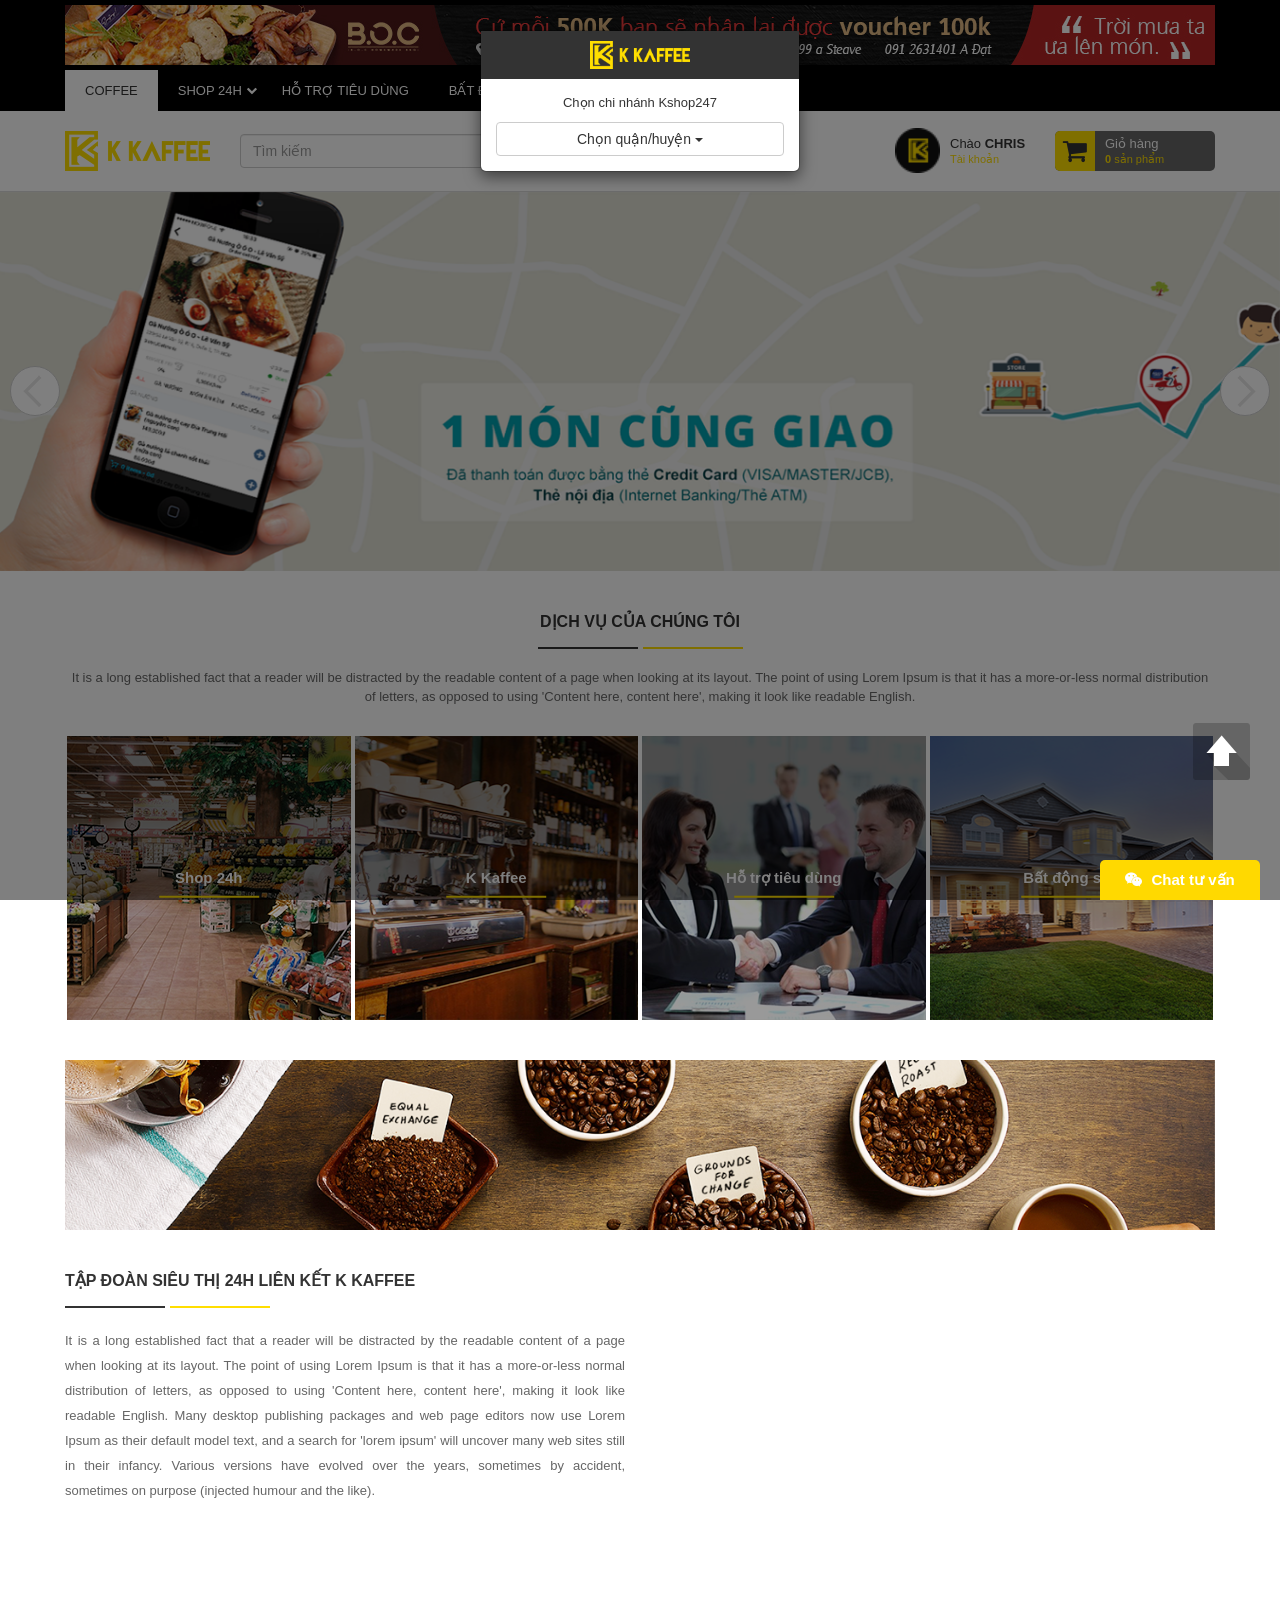
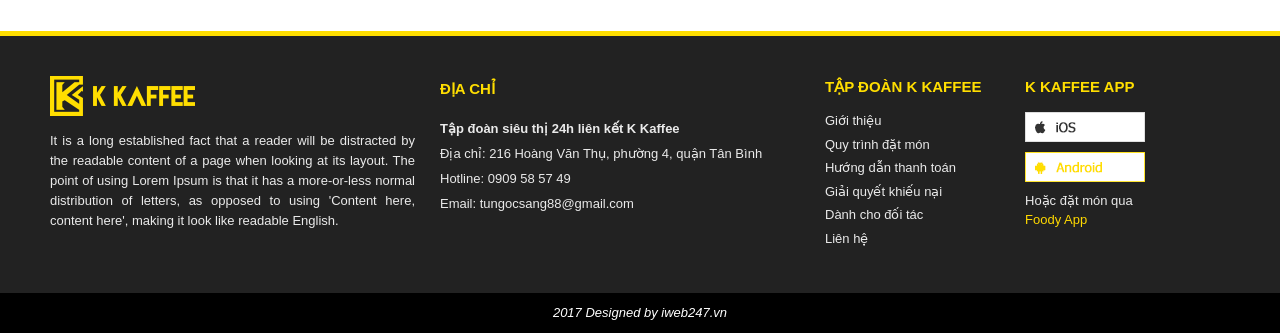
==== commit 21af481d: "fix box modal khu vuc" ====
--- a/index.html
+++ b/index.html
@@ -344,15 +344,19 @@
                         <div class="bg-333 text-center">
                             <img id="imglogo" src="img/logo-header.png" alt=""/>
                         </div>
-                        <p>Chọn nơi bạn đang sinh sống</p>
-                        <Div class="box-khuvuc">
-                            <p><a href="#"><i class="cl_ffd900 fa fa-map-marker" aria-hidden="true"></i> Quận 1</a></p>
-                            <p><a href="#"><i class="cl_ffd900 fa fa-map-marker" aria-hidden="true"></i> Quận 1</a></p>
-                            <p><a href="#"><i class="cl_ffd900 fa fa-map-marker" aria-hidden="true"></i> Quận 1</a></p>
-                            <p><a href="#"><i class="cl_ffd900 fa fa-map-marker" aria-hidden="true"></i> Quận 1</a></p>
-                            <p><a href="#"><i class="cl_ffd900 fa fa-map-marker" aria-hidden="true"></i> Quận 1</a></p>
-                            <p><a href="#"><i class="cl_ffd900 fa fa-map-marker" aria-hidden="true"></i> Quận 1</a></p>
-                        </Div>
+                        <p>Chọn chi nhánh Kshop247</p>
+                        <div class="dropdown nvn-select-khuvuc">
+                            <button class="btn btn-default dropdown-toggle" type="button" data-toggle="dropdown">Chọn quận/huyện
+                                <span class="caret"></span></button>
+                            <ul class="dropdown-menu">
+                                <li><a href="#">Quận 1</a></li>
+                                <li><a href="#">Quận 1</a></li>
+                                <li><a href="#">Quận 1</a></li>
+                                <li><a href="#">Quận 1</a></li>
+                                <li><a href="#">Quận 1</a></li>
+                                <li><a href="#">Quận 1</a></li>
+                            </ul>
+                        </div>
                     </div>
                 </div>
             </div>
--- a/css/style.css
+++ b/css/style.css
@@ -2487,7 +2487,7 @@
 }
 /*----------------------------*/
 #popup_khuvuc .modal-dialog{
-    width: 240px;
+    width: 320px;
     text-align: center;
     margin-left:auto;
     margin-right:auto;
@@ -2506,17 +2506,27 @@
     padding: 0 15px;
     height: 166px;
 }
-#popup_khuvuc .modal-dialog a{
-    background: #f1f1f1;
-    color: #333;
-    border-radius: 5px;
-    border: 1px solid #ddd;
-    display: block;
-    padding: 7px 0;
-}
-#popup_khuvuc .modal-dialog a:hover{
-    text-decoration: nonel;
-    background: #eee;
+.nvn-select-khuvuc button{
+    width: 100%;
+}
+.nvn-select-khuvuc .dropdown-menu{
+    width: 100%;
+    position: static;
+    float: none;
+    margin: 0;
+    border: none;
+    box-shadow: none;
+   -webkit-box-shadow: none;
+   max-height: 200px;
+   overflow-y: scroll;
+}
+.nvn-select-khuvuc .dropdown-menu li a{
+    padding: 10px;
+    border-bottom: 1px solid #ddd;
+}
+.nvn-select-khuvuc .dropdown-menu li a:hover{
+    background: #ffd900;
+    color: #fff;
 }
 @media (max-width: 380px){
     #detail-product .list-box-items .box-item .title-box-item{
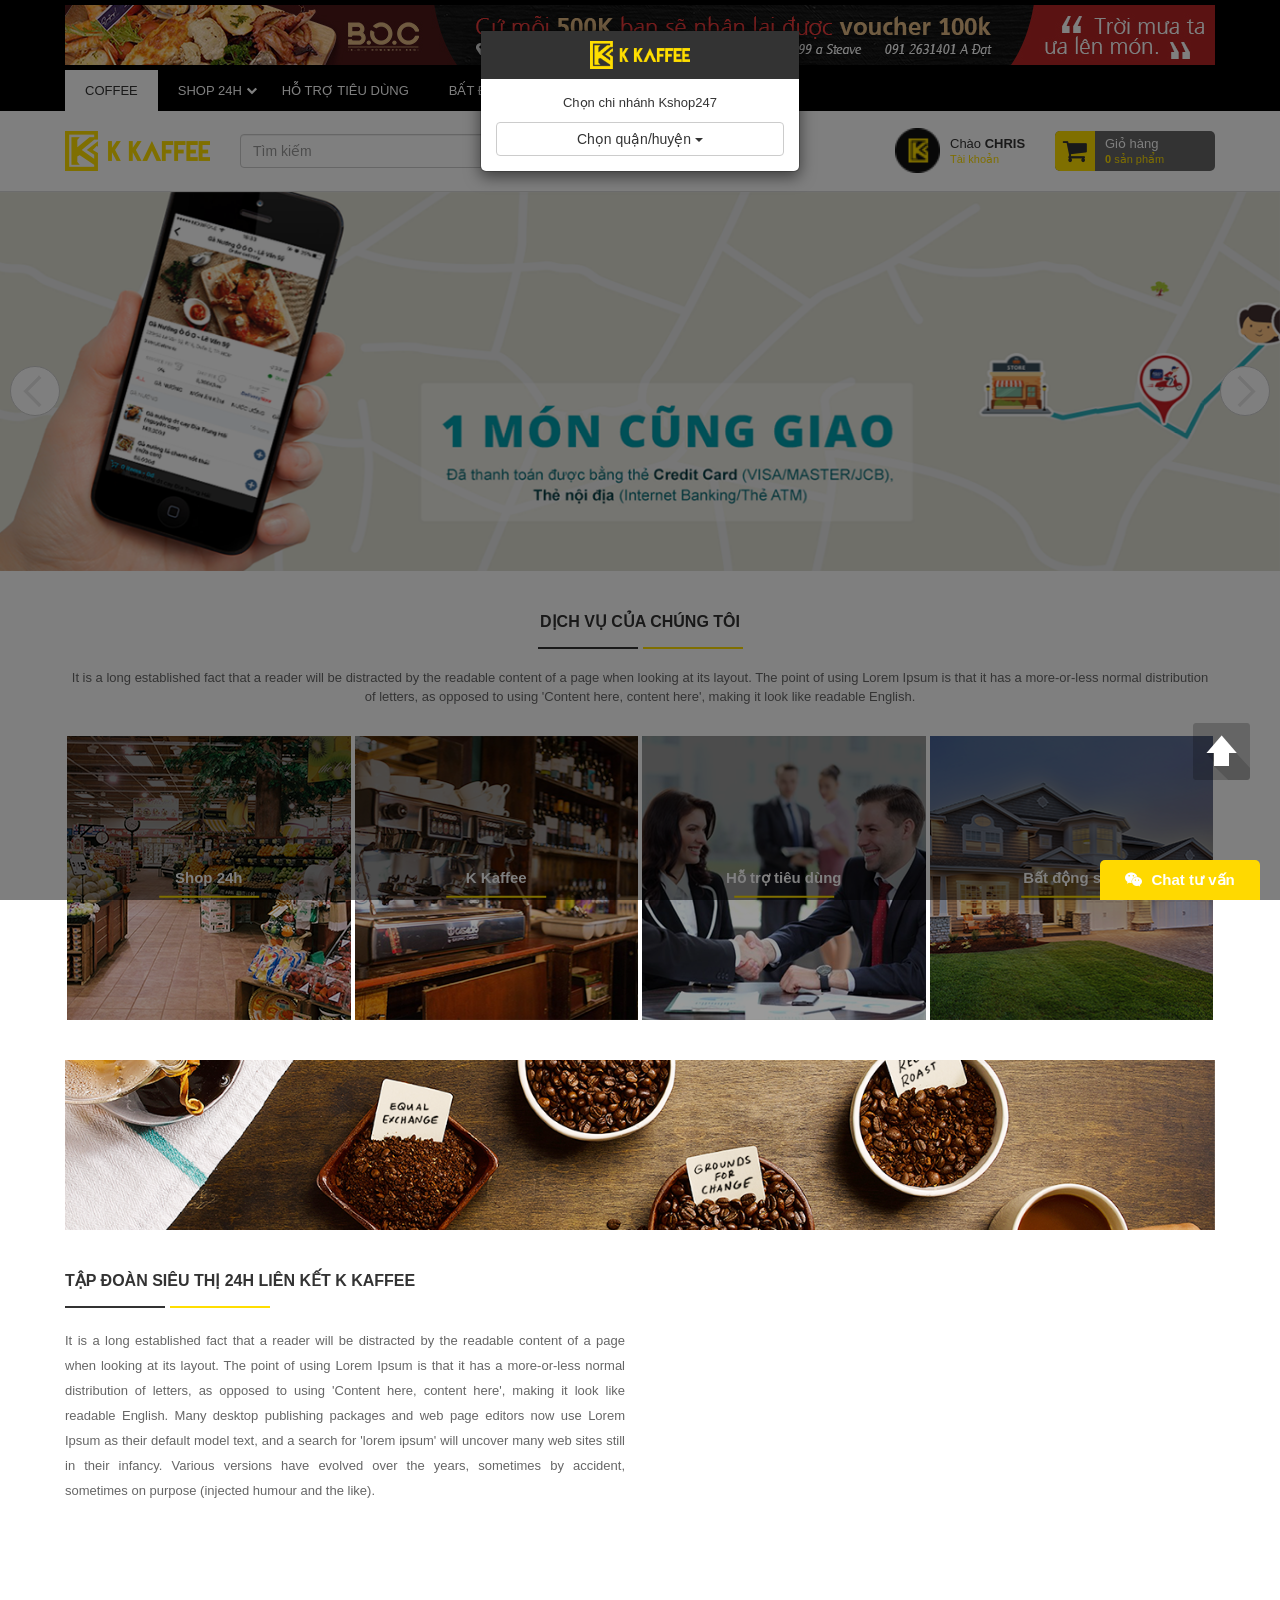
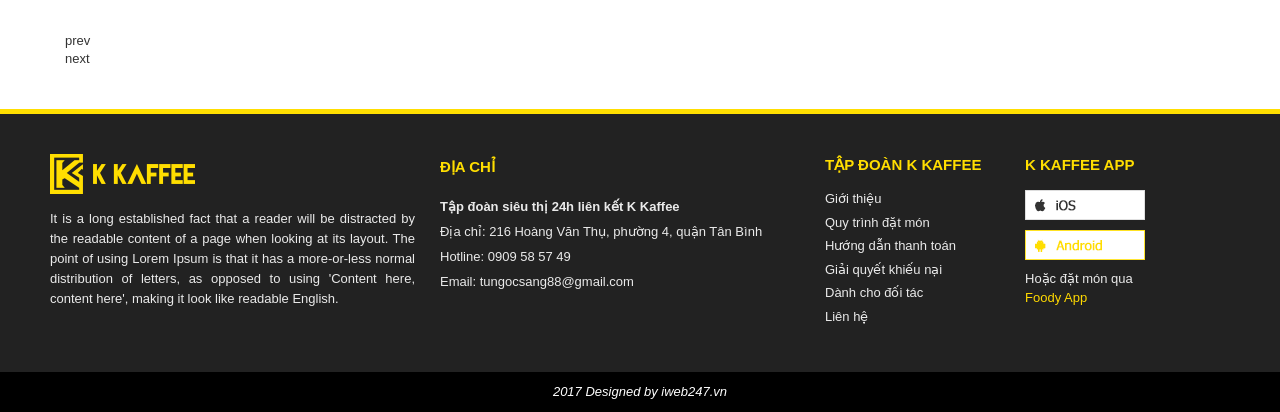
==== commit 1b926dbe: "Fix loi Detail.html scroll Fix loi menu" ====
--- a/index.html
+++ b/index.html
@@ -15,6 +15,7 @@
         <link rel="stylesheet" type="text/css" href="css/style.css" media="screen"/>
     </head>
     <body>
+		<div class="fog"></div>
         <div class="wrapper">
             <header>
                 <div class="bg_black">
@@ -167,6 +168,20 @@
                         </div>
                     </div>
                 </section><!-- End News -->
+				<section id="customer" class="marg40">
+					<div class="container">
+						<div class="owl-carousel">
+							<div class="item"><img src="http://www.todayins.com/wp-content/uploads/citizens-logo.png" alt=""></div>
+							<div class="item"><img src="http://www.todayins.com/wp-content/uploads/citizens-logo.png" alt=""></div>
+							<div class="item"><img src="http://www.todayins.com/wp-content/uploads/citizens-logo.png" alt=""></div>
+							<div class="item"><img src="http://www.todayins.com/wp-content/uploads/citizens-logo.png" alt=""></div>
+							<div class="item"><img src="http://www.todayins.com/wp-content/uploads/citizens-logo.png" alt=""></div>
+							<div class="item"><img src="http://www.todayins.com/wp-content/uploads/citizens-logo.png" alt=""></div>
+							<div class="item"><img src="http://www.todayins.com/wp-content/uploads/citizens-logo.png" alt=""></div>
+							<div class="item"><img src="http://www.todayins.com/wp-content/uploads/citizens-logo.png" alt=""></div>
+						</div>
+					</div>
+				</section>
             </article>
             <footer>
                 <div class="container">
@@ -394,6 +409,9 @@
                     jQuery("body").addClass("active-menu");
                 }
             });
+			jQuery(".fog").click(function () {
+                jQuery("body").removeClass("active-menu");
+            });
             jQuery("a.gotop").click(function () {
                 $('html, body').animate({scrollTop: 0}, 'fast');
             });
@@ -407,12 +425,16 @@
                     jQuery(this).parent().addClass("active");
                 }
             });
-            jQuery('.owl-carousel').owlCarousel({
+            jQuery('.block-slide .owl-carousel').owlCarousel({
                 loop: true,
                 margin: 0,
                 nav: true,
                 items: 1
             });
+			jQuery('#customer .owl-carousel').owlCarousel({
+				nav: true,
+                items: 5
+			})
         </script>
         <div id="fb-root"></div>
         <script>(function (d, s, id) {
--- a/css/style.css
+++ b/css/style.css
@@ -6,6 +6,7 @@
     max-width: 100%;
     width: 100%;
     margin: 0 auto;
+	margin-right: 0;
     -moz-transition: all 0.5s ease;
     -o-transition: all 0.5s ease;
     -ms-transition: all 0.5s ease;
@@ -237,18 +238,48 @@
         left: -240px;
         width: 240px;
         background: #000;
-        z-index: 2;
+        z-index: 901;
         border-top: 2px solid #ffd900;
         -moz-transition: all 0.5s ease;
         -o-transition: all 0.5s ease;
         -ms-transition: all 0.5s ease;
         transition: all 0.5s ease;
     }
+	#nav>ul{
+		overflow:hidden;
+		overflow-y: scroll;
+	}
+	/*
+	 *  STYLE 2
+	 */
+
+	#nav>ul::-webkit-scrollbar-track
+	{
+		-webkit-box-shadow: inset 0 0 6px rgba(0,0,0,0.3);
+		border-radius: 10px;
+		background-color: #F5F5F5;
+	}
+
+	#nav>ul::-webkit-scrollbar
+	{
+		width: 5px;
+		background-color: #F5F5F5;
+	}
+
+	#nav>ul::-webkit-scrollbar-thumb
+	{
+		border-radius: 10px;
+		-webkit-box-shadow: inset 0 0 6px rgba(0,0,0,.3);
+		background-color: darkgrey;
+	}
     #nav ul>li>a{
         display: block;
         width: 240px;
         border-bottom: 1px solid #333;
     }
+	body.active-menu{
+		overflow:hidden;
+	}
     body.active-menu #nav ul{
         left: 0;
     }
@@ -1176,7 +1207,7 @@
     text-transform: uppercase;
 }
 #detail-product .list-box-items+.list-box-items{
-    margin-top: 30px;
+    padding-top: 30px;
 }
 #detail-product .list-box-items .box-item{
     overflow: hidden;
@@ -2538,4 +2569,23 @@
 .cart-side.cart-info .nvn-class-affix{
     border: 1px solid #ffd900;
     border-radius: 5px 5px 0 0;
+	width: 280px;
+}
+body .fog{
+	background: transparent;
+	position:fixed;
+	top:0;
+	left:0;
+	right:0;
+	bottom:0;
+	z-index:900;
+	-moz-transition: all 0.5s ease;
+    -o-transition: all 0.5s ease;
+    -ms-transition: all 0.5s ease;
+    transition: all 0.5s ease;
+	display: none;
+}
+body.active-menu .fog{
+	display: block;
+	background: rgba(0, 0, 0, 0.5);
 }
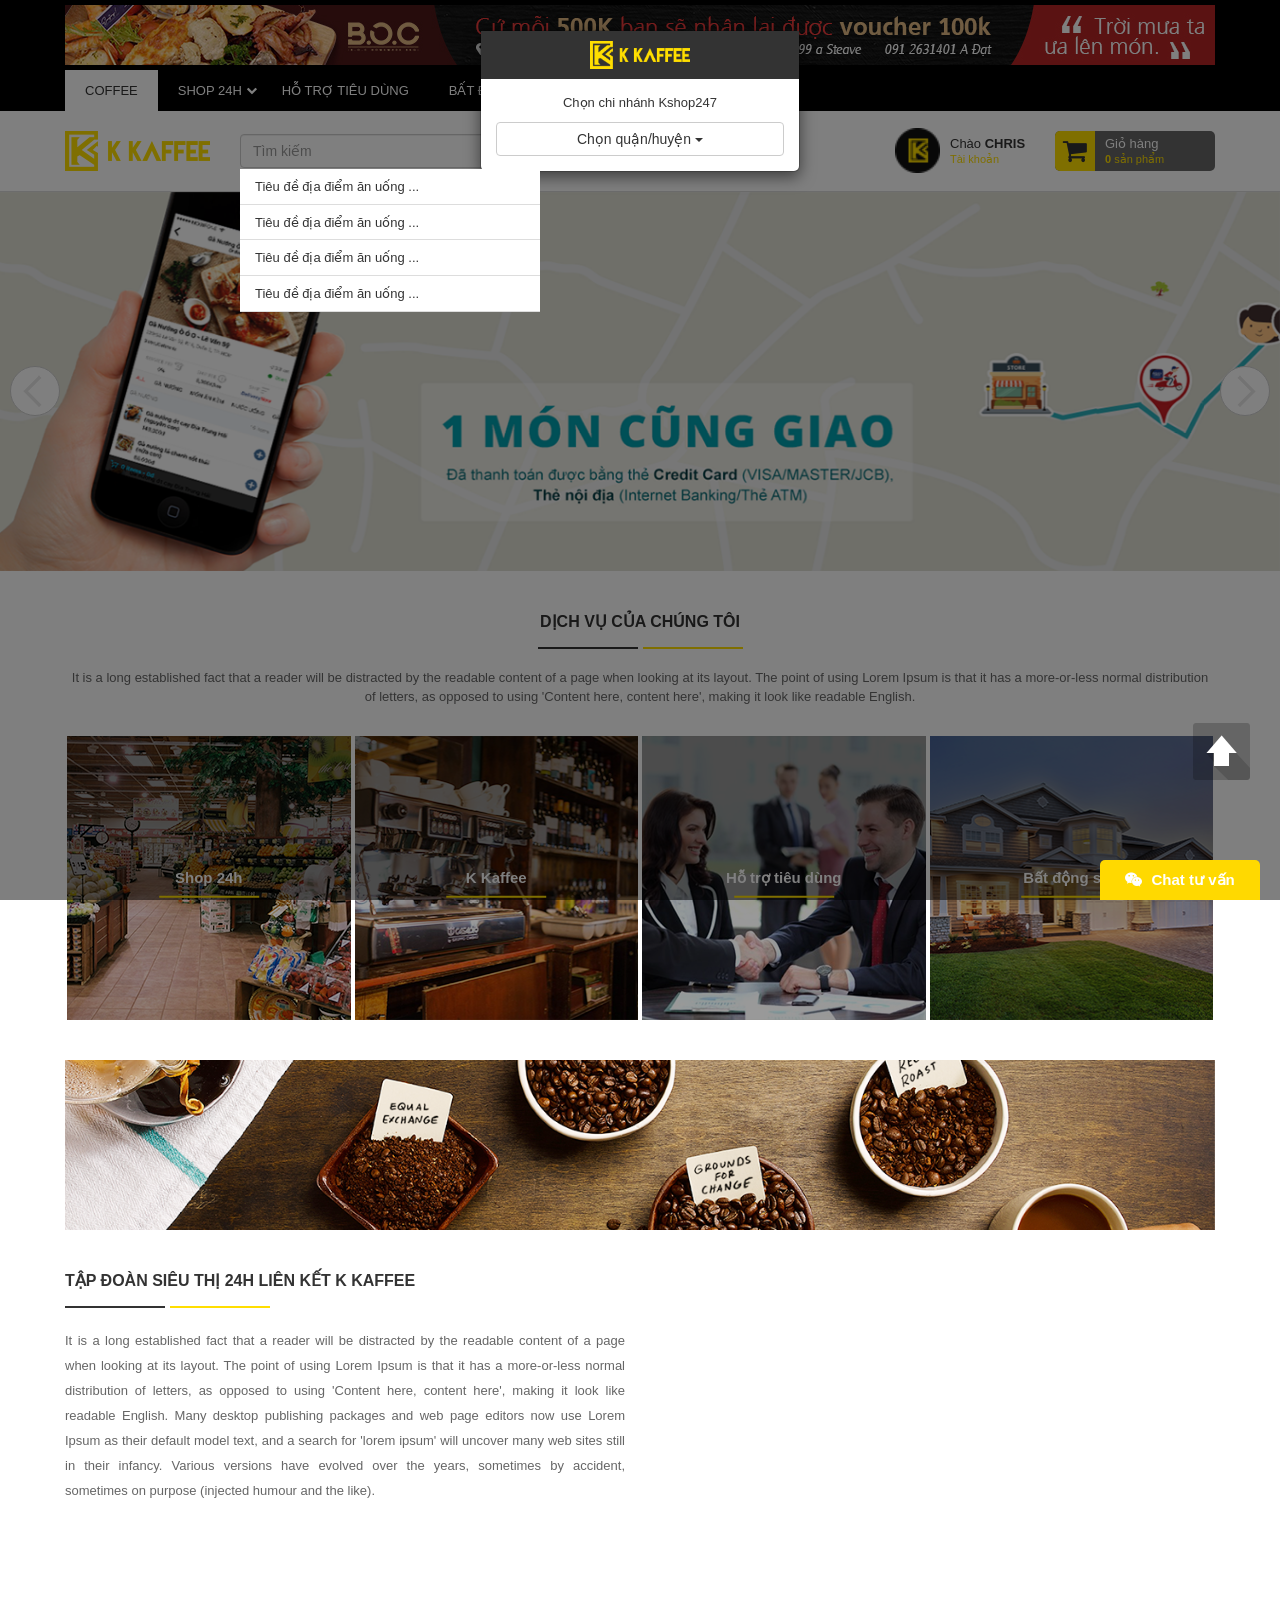
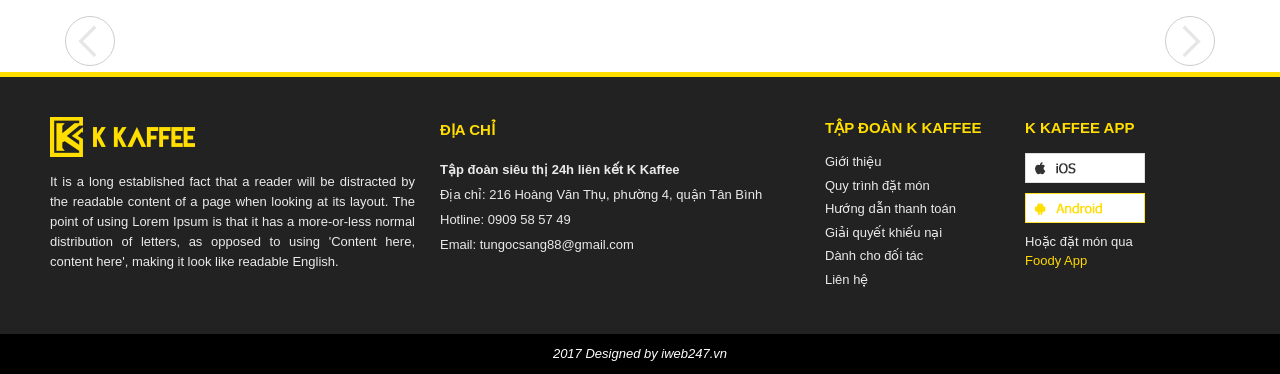
==== commit 41b0b00d: "add Search demo" ====
--- a/index.html
+++ b/index.html
@@ -60,6 +60,12 @@
                                         </span>
                                     </div>
                                 </form>
+								<ul>
+									<li><a href="">Tiêu đề địa điểm ăn uống ...</a></li>
+									<li><a href="">Tiêu đề địa điểm ăn uống ...</a></li>
+									<li><a href="">Tiêu đề địa điểm ăn uống ...</a></li>
+									<li><a href="">Tiêu đề địa điểm ăn uống ...</a></li>
+								</ul>
                             </div>
                         </div>
                         <div class="pull-right logined">
--- a/css/style.css
+++ b/css/style.css
@@ -2588,4 +2588,69 @@
 body.active-menu .fog{
 	display: block;
 	background: rgba(0, 0, 0, 0.5);
+}
+/*---------------------*/
+/* owl slider */
+#customer .owl-nav{
+    position: absolute;
+    top: calc(50% - 15px);
+    width: 100%;
+}
+#customer .owl-nav .owl-prev{
+    position: absolute;
+    left: 0;
+    top: 0;
+    width: 50px;
+    height: 50px;
+    border-radius: 50%;
+    border: 1px solid #ccc;
+    background: #fff url(../img/arrow.png) left 5px top 5px no-repeat;
+    text-indent: -9999px;
+    -moz-transition: all 0.2s ease;
+    -o-transition: all 0.2s ease;
+    -ms-transition: all 0.2s ease;
+    transition: all 0.2s ease;
+}
+#customer .owl-nav .owl-prev:hover{
+    background: #fff url(../img/arrow.png) left 5px top -35px no-repeat;
+}
+#customer .owl-nav .owl-next{
+    position: absolute;
+    right: 0;
+    top: 0;
+    width: 50px;
+    height: 50px;
+    border-radius: 50%;
+    border: 1px solid #ccc;
+    background: #fff url(../img/arrow.png) right 3px top 5px no-repeat;
+    text-indent: -9999px;
+    -moz-transition: all 0.2s ease;
+    -o-transition: all 0.2s ease;
+    -ms-transition: all 0.2s ease;
+    transition: all 0.2s ease;
+}
+#customer .owl-nav .owl-next:hover{
+    background: #fff url(../img/arrow.png) right 3px top -35px no-repeat;
+}
+/* end */
+#custom-search-input{
+	position: relative;
+}
+#custom-search-input>ul{
+	padding:0;
+	margin: 0;
+	list-style: none;
+	position: absolute;
+	top:100%;
+	left:0;
+	width: 100%;
+	z-index:9999;
+	display:block;
+}
+#custom-search-input>ul li a{
+	background: #fff;
+	border-bottom: 1px solid #ddd;
+	padding: 9px 15px 7px;
+	display:block;
+	color: #333;
 }
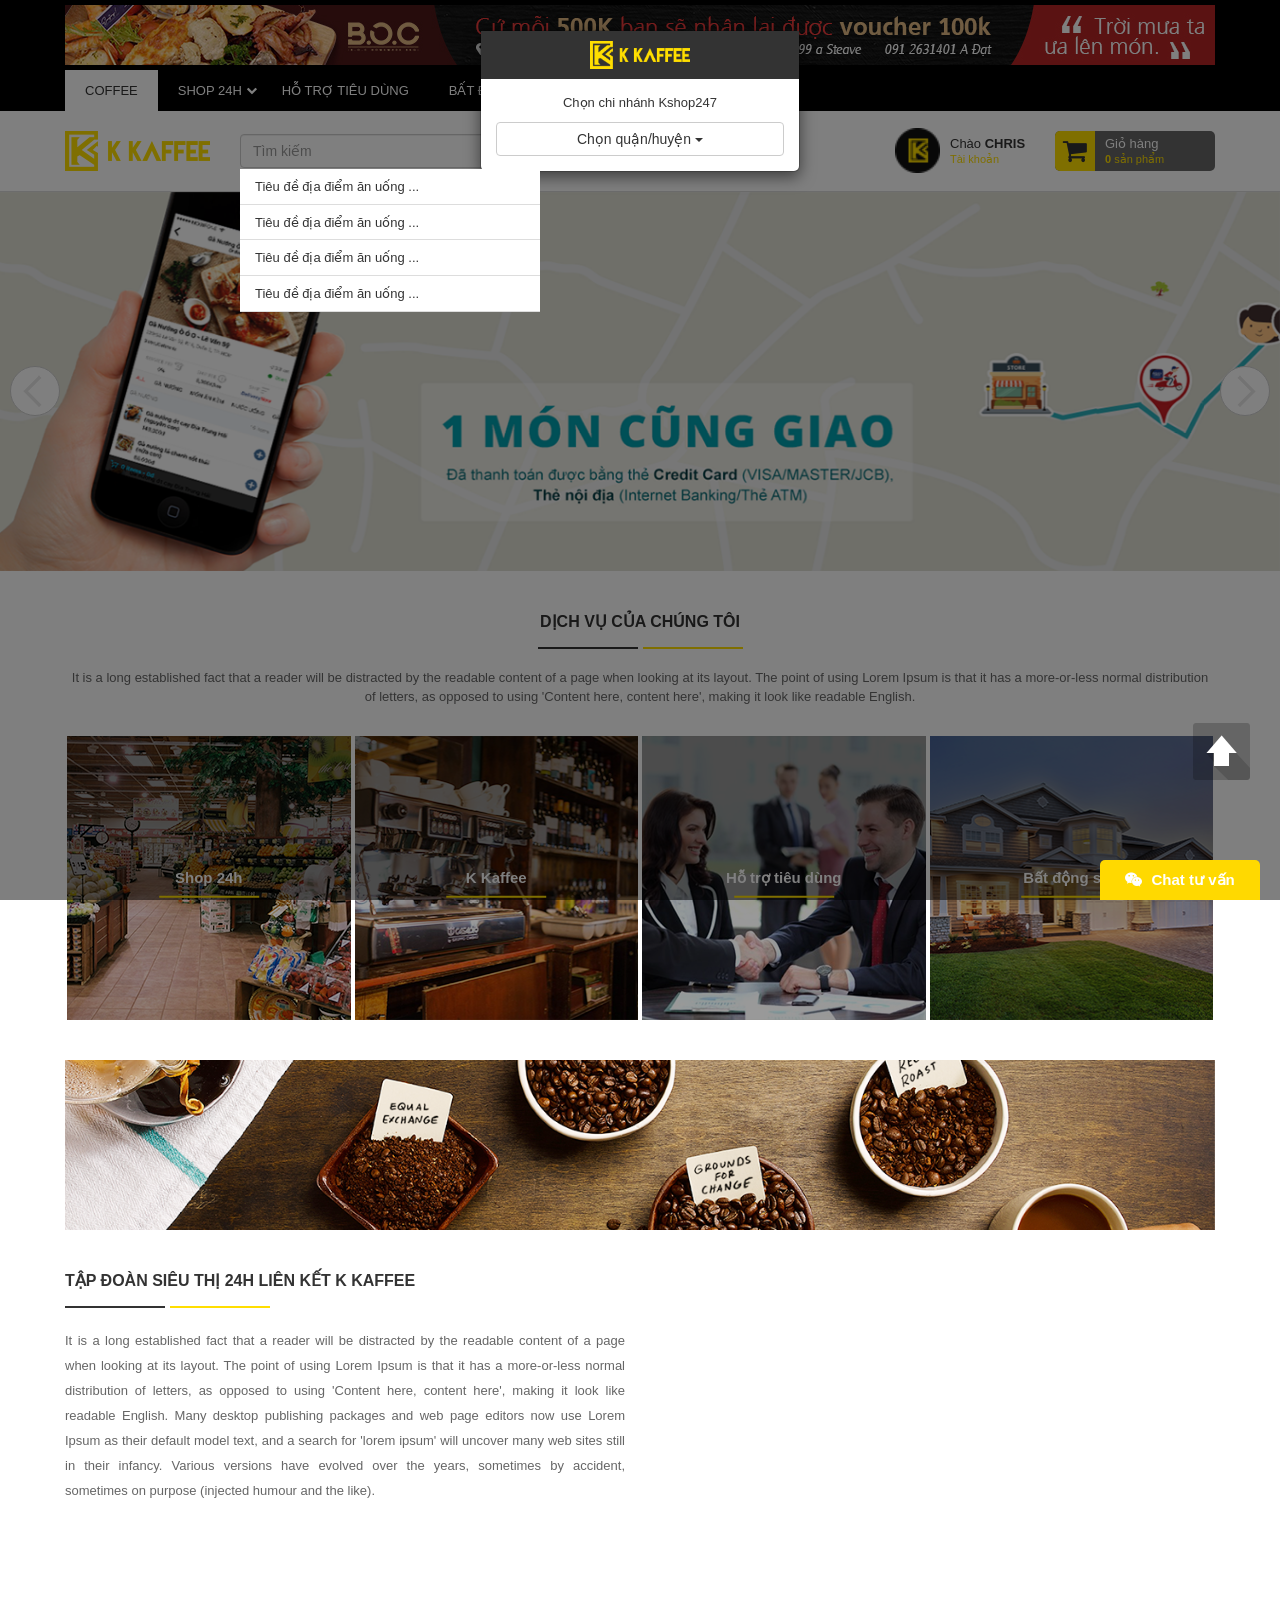
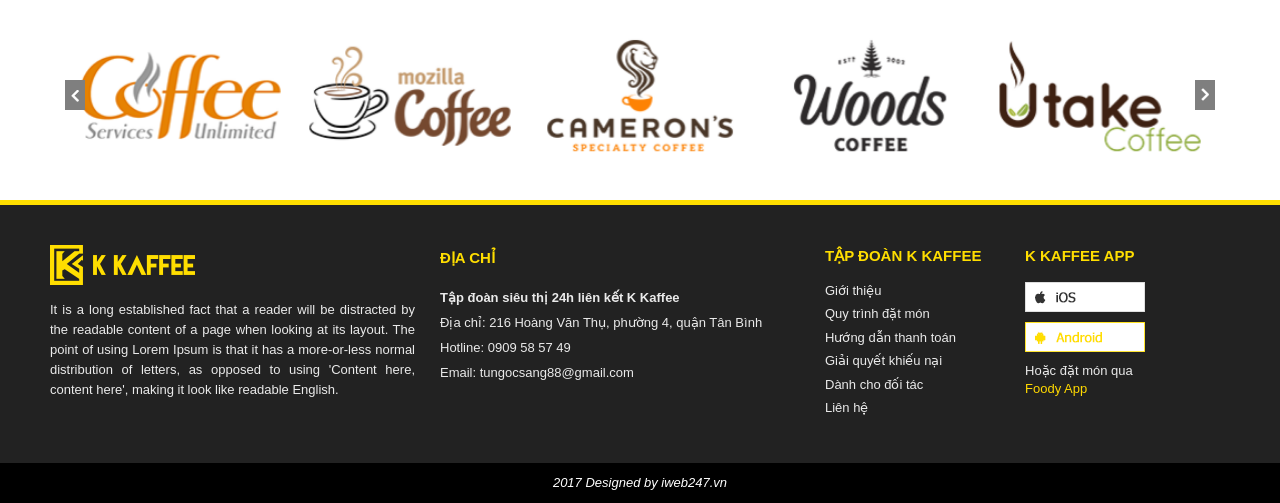
==== commit 85629847: "change image doi tac" ====
--- a/index.html
+++ b/index.html
@@ -15,7 +15,7 @@
         <link rel="stylesheet" type="text/css" href="css/style.css" media="screen"/>
     </head>
     <body>
-		<div class="fog"></div>
+        <div class="fog"></div>
         <div class="wrapper">
             <header>
                 <div class="bg_black">
@@ -26,10 +26,10 @@
                             <ul class="clearfix">
                                 <li><a class="active" href="welcome.html">COFFEE</a></li>
                                 <li>
-                                    <a href="product.html">SHOP 24h<i class="fa fa-chevron-down" aria-hidden="true"></i></a>
+                                    <a href="javascrip:void(0)">SHOP 24h<i class="fa fa-chevron-down" aria-hidden="true"></i></a>
                                     <ul>
                                         <li>
-                                            <a href="#">MENU CAP 2</a>
+                                            <a href="#">MENU CAP 2<i class="fa fa-chevron-down" aria-hidden="true"></i></a>
                                             <ul>
                                                 <li>
                                                     <a href="#">MENU CAP 3</a>
@@ -60,12 +60,12 @@
                                         </span>
                                     </div>
                                 </form>
-								<ul>
-									<li><a href="">Tiêu đề địa điểm ăn uống ...</a></li>
-									<li><a href="">Tiêu đề địa điểm ăn uống ...</a></li>
-									<li><a href="">Tiêu đề địa điểm ăn uống ...</a></li>
-									<li><a href="">Tiêu đề địa điểm ăn uống ...</a></li>
-								</ul>
+                                <ul>
+                                    <li><a href="">Tiêu đề địa điểm ăn uống ...</a></li>
+                                    <li><a href="">Tiêu đề địa điểm ăn uống ...</a></li>
+                                    <li><a href="">Tiêu đề địa điểm ăn uống ...</a></li>
+                                    <li><a href="">Tiêu đề địa điểm ăn uống ...</a></li>
+                                </ul>
                             </div>
                         </div>
                         <div class="pull-right logined">
@@ -174,20 +174,19 @@
                         </div>
                     </div>
                 </section><!-- End News -->
-				<section id="customer" class="marg40">
-					<div class="container">
-						<div class="owl-carousel">
-							<div class="item"><img src="http://www.todayins.com/wp-content/uploads/citizens-logo.png" alt=""></div>
-							<div class="item"><img src="http://www.todayins.com/wp-content/uploads/citizens-logo.png" alt=""></div>
-							<div class="item"><img src="http://www.todayins.com/wp-content/uploads/citizens-logo.png" alt=""></div>
-							<div class="item"><img src="http://www.todayins.com/wp-content/uploads/citizens-logo.png" alt=""></div>
-							<div class="item"><img src="http://www.todayins.com/wp-content/uploads/citizens-logo.png" alt=""></div>
-							<div class="item"><img src="http://www.todayins.com/wp-content/uploads/citizens-logo.png" alt=""></div>
-							<div class="item"><img src="http://www.todayins.com/wp-content/uploads/citizens-logo.png" alt=""></div>
-							<div class="item"><img src="http://www.todayins.com/wp-content/uploads/citizens-logo.png" alt=""></div>
-						</div>
-					</div>
-				</section>
+                <section id="customer" class="marg40">
+                    <div class="container">
+                        <div class="owl-carousel">
+                            <div class="item"><img src="img/doi-tac-1.png" alt=""></div>
+                            <div class="item"><img src="img/doi-tac-2.png" alt=""></div>
+                            <div class="item"><img src="img/doi-tac-3.png" alt=""></div>
+                            <div class="item"><img src="img/doi-tac-4.png" alt=""></div>
+                            <div class="item"><img src="img/doi-tac-5.png" alt=""></div>
+                            <div class="item"><img src="img/doi-tac-1.png" alt=""></div>
+                            <div class="item"><img src="img/doi-tac-2.png" alt=""></div>
+                        </div>
+                    </div>
+                </section>
             </article>
             <footer>
                 <div class="container">
@@ -409,13 +408,12 @@
                 if (jQuery("body").hasClass("active-menu"))
                 {
                     jQuery("body").removeClass("active-menu");
-                }
-                else
+                } else
                 {
                     jQuery("body").addClass("active-menu");
                 }
             });
-			jQuery(".fog").click(function () {
+            jQuery(".fog").click(function () {
                 jQuery("body").removeClass("active-menu");
             });
             jQuery("a.gotop").click(function () {
@@ -425,11 +423,13 @@
                 if (jQuery(this).parent().hasClass("active"))
                 {
                     jQuery(this).parent().removeClass("active");
-                }
-                else
+                } else
                 {
                     jQuery(this).parent().addClass("active");
                 }
+            });
+            jQuery('#nav ul>li>a i').click(function () {
+                jQuery(this).parent().parent().find('>ul').slideToggle('fast');
             });
             jQuery('.block-slide .owl-carousel').owlCarousel({
                 loop: true,
@@ -437,20 +437,20 @@
                 nav: true,
                 items: 1
             });
-			jQuery('#customer .owl-carousel').owlCarousel({
-				nav: true,
+            jQuery('#customer .owl-carousel').owlCarousel({
+                nav: true,
                 items: 5
-			})
+            })
         </script>
         <div id="fb-root"></div>
         <script>(function (d, s, id) {
-                var js, fjs = d.getElementsByTagName(s)[0];
-                if (d.getElementById(id))
-                    return;
-                js = d.createElement(s);
-                js.id = id;
-                js.src = "//connect.facebook.net/vi_VN/sdk.js#xfbml=1&version=v2.10";
-                fjs.parentNode.insertBefore(js, fjs);
-            }(document, 'script', 'facebook-jssdk'));</script>
+                        var js, fjs = d.getElementsByTagName(s)[0];
+                        if (d.getElementById(id))
+                            return;
+                        js = d.createElement(s);
+                        js.id = id;
+                        js.src = "//connect.facebook.net/vi_VN/sdk.js#xfbml=1&version=v2.10";
+                        fjs.parentNode.insertBefore(js, fjs);
+                    }(document, 'script', 'facebook-jssdk'));</script>
     </body>
 </html>
--- a/css/style.css
+++ b/css/style.css
@@ -1,2656 +1,2656 @@
-@import url(../lib/starrating/css/star-rating.css);
-.affix{
-    position: fixed !important;
-}
-.wrapper{
-    max-width: 100%;
-    width: 100%;
-    margin: 0 auto;
-	margin-right: 0;
-    -moz-transition: all 0.5s ease;
-    -o-transition: all 0.5s ease;
-    -ms-transition: all 0.5s ease;
-    transition: all 0.5s ease;
-    overflow: hidden;
-}
-body {
-    position: relative;
-}
-.affix {
-    top: 20px;
-}
-img{
-    max-width: 100%;
-    height: auto;
-}
-a{
-    color: #ffd900;
-}
-a:focus{
-    text-decoration: none;
-}
-/* Bootstrap Css */
-body{
-    font-family: "Tahoma","Helvetica Neue",Helvetica,Arial,sans-serif;
-    font-size: 13px;
-    color: #333;
-}
-@media (min-width: 1200px){
-    .container{
-        width: 1180px;
-    }
-}
-.font12{
-    font-size: 12px;
-}
-.height100{
-    height: 100%;
-}
-.no-round{
-    border-radius: 0;
-    -moz-border-radius: 0;
-}
-.pos_rel{
-    position: relative;
-}
-.marg40{
-    margin-bottom: 40px;
-}
-.marg30{
-    margin-bottom: 30px;
-}
-.marg20{
-    margin-bottom: 20px;
-}
-.mar-top40{
-    margin-top: 40px;
-}
-.cl_333{
-    color: #333;
-}
-.cl_666{
-    color: #666;
-}
-.cl_999{
-    color: #999;
-}
-.cl_ea0000{
-    color: #ea0000;
-}
-.bg-eaeaea{
-    background: #eaeaea;
-}
-.cl_ffd900{
-    color: #ffd900;
-}
-.btn-grey{
-    background: #666;
-    color: #fff;
-}
-.btn-grey:hover{
-    background: #777;
-    color: #fff;
-}
-.btn-yellow{
-    background: #ffd900;
-    color: #fff;
-}
-.btn-yellow:hover{
-    background: #ffde00;
-    color: #fff;
-}
-.btn.btn-flat{
-    border-radius: 0;
-}
-.form-control:focus {
-    border-color: #ffd900;
-    outline: 0;
-    -webkit-box-shadow: none;
-    box-shadow: none;
-    background: #fffef9;
-}
-.pagination{
-    margin: 20px 0 0;
-}
-.pagination>li>a, .pagination>li>span{
-    border: 1px solid #d9251b;
-    margin-right: 10px;
-    border-radius: 4px;
-    color: #333;
-}
-.pagination>li>a:focus, .pagination>li>a:hover, .pagination>li>span:focus, .pagination>li>span:hover{
-    background-color: #d9251b;
-    border-color: #d9251b;
-    color: #fff;
-}
-/* End */
-a.gotop{
-    position: fixed;
-    right: 30px;
-    bottom: 120px;
-    z-index: 9999;
-}
-/*------------------------*/
-/* Header */ 
-/*------------------------*/
-.bg_black{
-    background: #000;
-}
-header{
-    border-bottom: 1px solid #d8d8d8;
-}
-header .banner-top{
-    padding: 5px 0;
-}
-/* Nav */
-#nav{
-}
-#nav ul{
-    margin: 0;
-    padding: 0;
-    list-style: none;
-}
-#nav ul>li{
-    position: relative;
-    float: left;
-}
-#nav ul>li>a{
-    font-size: 13px;
-    text-transform: uppercase;
-    padding: 12px 20px 10px;
-    background: #000;
-    color: #fff;
-    display: block;
-    text-decoration: none;
-    position: relative;
-}
-#nav ul>li>a:hover,#nav ul>li>a.active{
-    color: #333;
-    background: #fff;
-    text-decoration: none;
-}
-#nav ul li i{
-    position: absolute;
-    right: 5px;
-    top: 50%;
-    transform: translateY(-50%);
-    color: #fff;
-    font-size: 11px;
-}
-#nav ul li a:hover i{
-    color: #333;
-}
-/*-------------*/
-#nav ul li ul{
-    position: absolute;
-    display: none;
-    left: 0;
-    top: 100%;
-    width: 300px;
-    background: #fff;
-    -webkit-box-shadow: 3px 5px 6px -1px rgba(0,0,0,0.5);
-    -moz-box-shadow: 3px 5px 6px -1px rgba(0,0,0,0.5);
-    box-shadow: 3px 5px 6px -1px rgba(0,0,0,0.5);
-    z-index: 9999;
-    background: #fff;
-}
-#nav ul li ul li a{
-    color: #333;
-    text-transform: none;
-    width: 300px;
-    background: #fff;
-}
-#nav ul li ul li a:before{
-    content: "\00BB";
-    margin-right: 10px;
-    float: left;
-}
-#nav ul li ul li a:hover{
-    background: #999;
-    color: #fff;
-}
-#nav ul li ul li a:hover:before{
-
-}
-
-#nav ul li ul ul{
-    position: absolute;
-    left: 100%;
-    top: 0;
-    z-index: -1;
-}
-#nav ul li:hover>ul{
-    display: block;
-}
-/* Reponsive */
-a.nav-button-mobi{
-    color: #333;
-    font-size: 26px;
-    background: #fff;
-    padding: 3px 20px 2px;
-    display: inline-block;
-}
-@media (max-width: 768px){
-    #nav ul{
-        position: fixed;
-        top:0;
-        bottom: 0;
-        left: -240px;
-        width: 240px;
-        background: #000;
-        z-index: 901;
-        border-top: 2px solid #ffd900;
-        -moz-transition: all 0.5s ease;
-        -o-transition: all 0.5s ease;
-        -ms-transition: all 0.5s ease;
-        transition: all 0.5s ease;
-    }
-	#nav>ul{
-		overflow:hidden;
-		overflow-y: scroll;
-	}
-	/*
-	 *  STYLE 2
-	 */
-
-	#nav>ul::-webkit-scrollbar-track
-	{
-		-webkit-box-shadow: inset 0 0 6px rgba(0,0,0,0.3);
-		border-radius: 10px;
-		background-color: #F5F5F5;
-	}
-
-	#nav>ul::-webkit-scrollbar
-	{
-		width: 5px;
-		background-color: #F5F5F5;
-	}
-
-	#nav>ul::-webkit-scrollbar-thumb
-	{
-		border-radius: 10px;
-		-webkit-box-shadow: inset 0 0 6px rgba(0,0,0,.3);
-		background-color: darkgrey;
-	}
-    #nav ul>li>a{
-        display: block;
-        width: 240px;
-        border-bottom: 1px solid #333;
-    }
-	body.active-menu{
-		overflow:hidden;
-	}
-    body.active-menu #nav ul{
-        left: 0;
-    }
-    body.active-menu .wrapper{
-        margin-right: -240px;
-    }
-    .active-menu #nav ul ul{
-        position: relative;width: 240px;
-        display: block;
-    }
-    .active-menu #nav ul li ul li a{
-        width: 240px;
-    }
-    #nav ul li ul li a{
-        background: #666;
-        color: #f1f1f1;
-    }
-    #nav ul ul ul li a{
-        background: #999;
-        color: #f1f1f1;
-    }
-    #nav ul li i{
-        position: absolute;
-        right: 10px;
-    }
-
-}
-/* end menu */
-header #logo{
-    float: left;
-    padding: 20px 0;
-}
-header .option-hd{
-    float: left;
-    margin-left: 30px;
-    margin-top: 25px;
-}
-header .option-hd button{
-    background: #f1f1f1;
-    border: none;
-    outline: none;
-    width: 120px;
-    height: 30px;
-    line-height: 26px;
-    border-radius: 5px;
-    text-align: left;
-    padding: 0 10px;
-    position: relative;
-    font-size: 13px;
-    color: #333;
-}
-header .option-hd button span{
-    position: absolute;
-    top: 13px;
-    right: 10px;
-}
-
-header .dropdown-menu-header{
-    position: absolute;
-    top: calc(100% + 5px);
-    left: 0;
-    z-index: 1000;
-    display: none;
-    float: left;
-    min-width: 160px;
-    font-size: 14px;
-    text-align: left;
-    list-style: none;
-    background-color: #fff;
-    -webkit-background-clip: padding-box;
-    background-clip: padding-box;
-    -webkit-box-shadow: 5px 6px 12px rgba(0,0,0,.3);
-    box-shadow: 5px 6px 12px rgba(0,0,0,.3);
-    padding: 0;
-    margin: 0;
-}
-header .dropdown-menu-header>li>a{
-    display: block;
-    background: #fff;
-    line-height: 40px;
-    padding:  0 15px;
-    border-bottom: 1px solid #d8d8d8;
-    width: 300px;
-    color: #333;
-}
-header .dropdown-menu-header>li>a:hover{
-    background: #f1f1f1;
-    text-decoration: none;
-}
-.open>.dropdown-menu-header{
-    display: block;
-}
-
-header .account-header,header .cart-header{
-    float: right;
-    margin: 20px 0;
-    width: 160px;
-    border-radius: 5px;
-}
-header .account-header{
-    margin: 17px 0 18px;
-}
-header .cart-header{
-    background: #666;
-}
-header .cart-header a,header .account-header a{
-    color: #fff;
-    font-size: 13px;
-    display: block;
-    padding-top: 5px;
-    line-height: 1.2;
-    cursor: pointer;
-}
-header .account-header a{
-    padding-top: 8px;
-}
-header .cart-header i{
-    float: left;
-    background: #ffde00;
-    color: #333;
-    border-radius: 5px 0 0 5px;
-    font-size: 26px;
-    padding: 7px 8px;
-    margin-right: 10px;
-}
-header .cart-header a:hover,header .account-header a:hover{
-    text-decoration: none;
-}
-header .cart-header a span,header .account-header a span{
-    color: #ffde00;
-    font-size: 11px;
-}
-header .account-header a{
-    color: #333;
-}
-header .account-header img{
-    float: left;
-    margin-right: 10px;
-    width: 45px;
-    height: 45px;
-}
-.block-login .cart-header+.dropdown>a{
-    display: block;
-    float: right;
-    margin: 20px 15px 0 0;
-    text-align: left;
-    padding: 15px 5px 0;
-    font-size: 18px;
-}
-.block-login div.dropdown-menu-header{
-    padding: 0 15px;
-    width: 240px;
-    right: 15px;
-    left: auto;
-}
-.block-login div.dropdown-menu-header>a{
-    display: block;
-    padding: 4px 12px;
-    margin: 7px 0;
-    font-size: 13px;
-}
-header .logined .block-login{
-    display: none;
-}
-header .block-logined{
-    display: none;
-}
-header .logined .block-logined{
-    display: block;
-}
-/* Reponsive */
-@media (max-width: 1200px) {
-    header .pull-right{
-        float: left !important;
-    }
-    header .block-login a{
-        margin: 0 0 15px;
-    }
-    header .account-header{
-        margin: 0 0 15px;
-    }
-    header .cart-header{
-        margin: 2px 0 15px;
-    }
-}
-@media (max-width: 992px){
-
-}
-@media (max-width: 768px){
-}
-@media (max-width: 603px){
-    header .option-hd button{
-        width: 90px;
-    }
-    header .option-hd{
-        margin-left: 10px;
-    }
-}
-@media (max-width: 420px){
-    header #logo{
-        float: none;
-    }
-    header .option-hd{
-        margin: 0 10px 10px 0;
-    }
-    header .account-header, header .cart-header{
-        float: none;
-    }
-    header .cart-header a, header .account-header a{
-        padding-bottom: 5px;
-    }
-    header .dropdown-menu-header{
-        width: 240px;
-    }
-}
-/*------------------------*/
-/* End Header */
-/*------------------------*/
-
-/*------------------------*/
-/* section */
-/*------------------------*/
-section .title-section{
-    position: relative;
-    font-weight: bold;
-    font-size: 18px;
-    padding-bottom: 15px;
-    margin-bottom: 20px;
-}
-section .title-section:after{
-    position: absolute;
-    width: 205px;
-    height: 2px;
-    background: url(../img/line.png) left top no-repeat;
-    left: 0;
-    bottom: 0;
-    content: "";
-}
-section .title-section.text-center:after{
-    left: calc(50% - 102px);
-}
-section#welcome p{
-    line-height: 25px;
-    text-align: justify;
-    margin-bottom: 0;
-    color: #666;
-}
-@media (max-width: 992px){
-    section#welcome p{
-        margin-bottom: 15px;
-    }
-}
-/* science */
-#service-us>.container>p{
-    margin-bottom: 30px;
-    color: #666;
-}
-#service-us .item-service{
-    float: left;
-    width: calc(25% - 4px);
-    margin: 0 2px;
-    position: relative;
-}
-#service-us .item-service:before{
-    position: absolute;
-    top: 0;
-    left: 0;
-    bottom: 0;
-    right: 0;
-    background: rgba(0, 0, 0, 0.4);
-    content: "";
-    z-index: 1;
-}
-#service-us .item-service:hover:before{
-    display: none;
-}
-#service-us .item-service h2{
-    position: absolute;
-    z-index: 2;
-    top: 50%;
-    left: 50%;
-    transform: translate(-50%,-50%);
-    font-size: 15px;
-    color: #fff;
-    font-weight: bold;
-    text-align: center;
-    width: 100%;
-    margin: 0;
-}
-#service-us .item-service h2:after{
-    position: absolute;
-    top: calc(100% + 10px);
-    width: 100px;
-    border-bottom: 2px solid #ffde00;
-    left: 50%;
-    margin-left: -50px;
-    content: "";
-}
-#service-us .item-service:hover h2{
-    display: none;
-}
-/* Reponsive */
-@media (max-width: 603px){
-    #service-us .item-service{
-        width: calc(50% - 4px);
-    }
-    #service-us .item-service:nth-child(3),#service-us .item-service:nth-child(4){
-        margin-top: 4px;
-    }
-}
-/*------------------------*/
-/* End section */
-/*------------------------*/
-/*------------------------*/
-/* footer */
-/*------------------------*/
-footer{
-    border-top: 5px solid #ffde00;
-    padding-top: 40px;
-    padding-bottom: 40px;
-    background: #222;
-    color: #eaeaea;
-}
-footer #logo-footer{
-    margin-bottom: 15px;
-}
-footer .col-footer{
-    float: left;
-}
-footer .col-footer-1{
-    width: 365px;
-    margin-right: 25px;
-    line-height: 20px;
-}
-footer .col-footer-1 p{
-    text-align: justify;
-}
-footer .col-footer-2{
-    width: 335px;
-    margin-right: 50px;
-    line-height: 25px;
-}
-footer .col-footer-3{
-    width: 160px;
-    margin-right: 40px;
-}
-footer .col-footer-3 a{
-    display: block;
-    color: #eaeaea;
-    margin-bottom: 5px;
-}
-footer .col-footer-4{
-    width: 130px;
-}
-footer .col-footer-4>a{
-    margin-bottom: 10px;
-    display: block;
-}
-footer .col-footer-4>a:hover{
-    opacity: 0.9;
-}
-footer .col-footer-4 p a{
-    color: #ffd900;
-}
-.title-col-footer{
-    font-weight: bold;
-    font-size: 15px;
-    color: #ffde00;
-    margin-bottom: 15px;
-}
-
-.copyright{
-    text-align: center;
-    font-style: italic;
-    background: #000;
-    line-height: 40px;
-    color: #fff;
-}
-.cf_chat{
-    position: fixed;
-    bottom: 0;
-    right: 20px;
-    line-height: 40px;
-    color: #fff;
-    width: 160px;
-    background: #ffd900;
-    border-radius: 5px 5px 0 0;
-    font-size: 15px;
-    text-align: center;
-    font-weight: bold;
-    z-index: 9999;
-    font-style: normal;
-    -moz-transition: all 0.5s ease;
-    -o-transition: all 0.5s ease;
-    -ms-transition: all 0.5s ease;
-    transition: all 0.5s ease;
-}
-.cf_chat.active{
-    bottom: 300px;
-}
-.cf_chat .fb-page{
-    position: absolute;
-    top: 100%;
-    right: 0;
-    width: 280px;
-}
-.cf_chat a{
-    color: #fff;
-}
-.cf_chat a:hover{
-    text-decoration: none;
-}
-.cf_chat i{
-    margin-right: 5px;
-}
-/* Reponsive */
-@media (max-width: 1200px){
-    footer .col-footer-1,footer .col-footer-2{
-        margin-right: 20px;
-        width: 300px;
-    }
-}
-@media (max-width: 992px){
-    footer .col-footer-1,footer .col-footer-2{
-        margin-right: 0;
-        margin-bottom: 15px;
-        width: calc(50% - 40px);
-    }
-    footer .col-footer-2{
-        margin-left: 40px;
-    }
-    footer .col-footer-3{
-        clear: both;
-    }
-}
-@media (max-width: 768px){
-    footer{
-        padding: 40px 15px;
-    }
-}
-@media (max-width: 603px){
-    footer .col-footer-1,footer .col-footer-2{
-        width: 100%;
-        margin-left: 0;
-    }
-}
-/*------------------------*/
-/* End footer */
-/*------------------------*/
-
-/*------------------------*/
-/* Introduce */
-/*------------------------*/
-.breadcrumbs ul li a{
-    color: #333;
-}
-.breadcrumbs ul{
-    overflow: hidden;
-    padding: 0;
-}
-.breadcrumbs ul li{
-    color: #d9251b;
-    list-style: none;
-    float: left
-}
-.breadcrumbs ul li+li:before{
-    display: inline-block;
-    padding-right: 10px;
-    padding-left: 10px;
-    color: #000;
-    font-weight: bold;
-    content: "\002192";
-}
-
-
-#content{
-    margin: 125px 0 0;
-    line-height: 1.8;
-}
-h1.title_page{
-    border-bottom: 1px solid #d9251b;
-    margin-bottom: 20px;
-    margin-top: 20px;
-    line-height: 24px;
-}
-h1.title_page span{
-    background: #d9251b;
-    line-height: 39px;
-    padding-left: 20px;
-    width: 335px;
-    display: inline-block;
-    font-size: 18px;
-    color: #fff;
-    position: relative;
-}
-h1.title_page span:after{
-    position: absolute;
-    left: 100%;
-    border-top: 40px solid transparent;
-    border-left: 20px solid #d9251b;
-    content: "";
-}
-/* Reponsive */
-@media (max-width: 992px){
-}
-@media (max-width: 768px){
-}
-@media (max-width: 480px){
-}
-/*------------------------*/
-/* End Introduce */
-/*------------------------*/
-
-/*------------------------*/
-/* Category */
-/*------------------------*/
-.category_page .list-items .item{
-    width: 265px;
-    float: left;
-    margin-right: 30px;
-    margin-bottom: 30px;
-}
-.category_page .list-items .item:nth-child(4n){
-    margin-right: 0;
-}
-.category_page .list-items .item .image{
-    position: relative;
-}
-.category_page .list-items .item .image a{
-    display: none;
-    position: absolute;
-    top: 0;
-    left: 0;
-    right: 0;
-    bottom: 0;
-    background: rgba(217, 37, 27, 0.4);
-}
-.category_page .list-items .item .image a span{
-    position: absolute;
-    top: 50%;
-    left: 50%;
-    transform: translate(-50%,-50%);
-    width: 120px;
-    height: 40px;
-    color: #d9251b;
-    background: #fff;
-    text-align: center;
-    padding: 9px 0 0;
-}
-.category_page .list-items .item .image:hover a{
-    display: block;
-}
-.category_page .list-items .item a{
-    text-decoration: none;
-}
-.category_page .list-items .item a h3{
-    margin: 15px 0 0;
-    font-size: 13px;
-    text-align: center;
-    color: #333;
-    font-weight: bold;
-}
-.category_page .list-items .item a:hover h3,.category_page .list-items .item a:focus h3{
-    text-decoration: none;
-    color: #d9251b;
-}
-/* Reponsive */
-@media (max-width: 1200px){
-    .category_page .list-items{
-        margin-left: -10px;
-        margin-right: -10px;
-    }
-    .category_page .list-items .item{
-        width: 25%;
-        padding: 0 10px 20px;
-        margin: 0;
-    }
-}
-@media (max-width: 603px){
-    .category_page .list-items .item{
-        width: 50%;
-    }
-}
-@media (max-width: 480px){
-    .category_page .list-items .item{
-        width: 100%;
-        max-width: 265px;
-    }
-}
-/* End */
-.category_news_page .list-items .item{
-    overflow: hidden;
-}
-.category_news_page .list-items .item+.item{
-    margin-top: 20px;
-}
-.category_news_page .list-items .item .image{
-    float: left;
-    margin-right: 30px;
-}
-.category_news_page .list-items .item a h3{
-    font-size: 15px;
-    font-weight: bold;
-    color: #333;
-    margin: 0 0 15px;
-}
-.category_news_page .list-items .item a:hover{
-    text-decoration: none;
-}
-.category_news_page .list-items .item a:hover h3{
-    color: #d9251b;
-}
-.category_news_page .list-items .item .date-item{
-    color: #999;
-    font-size: 12px;
-}
-/* Reponsive */
-@media (max-width: 768px){
-    .category_news_page .list-items .item .image{
-        width: 200px;
-        margin-right: 20px;
-    }
-    .category_news_page .list-items .item a h3{
-        font-size: 13px;
-        margin-bottom: 10px;
-    }
-}
-@media (max-width: 603px){
-    .category_news_page .list-items .item .image{
-        width: 100px;
-    }
-    .category_news_page .list-items .item p{
-        display: none;
-    }
-}
-@media (max-width: 480px){
-    .category_news_page .list-items .item .image{
-        width: 100%;
-        margin-right: 0;
-        float: none;
-        margin-bottom: 10px;
-    }
-}
-/*------------------------*/
-/* End Category */
-/*------------------------*/
-
-/*------------------------*/
-/* Detail */
-/*------------------------*/
-.tags{
-    margin-bottom: 20px;
-}
-.tags a{
-    display: inline-block;
-    width: 100px;
-    margin-right: 10px;
-    margin-bottom: 10px;
-    background: #fff8cc;
-    line-height: 23px;
-    border-radius: 15px;
-    text-align: center;
-    color: #333;
-}
-.tags a:hover,.tags a:focus{
-    background: #ffde00;
-    color: #fff;
-    text-decoration: none;
-}
-
-.related-posts .title-related{
-    /*margin-bottom: 20px;*/
-}
-.related-posts .title-related span{
-    line-height: 39px;
-    padding-left: 0;
-    width: 335px;
-    display: inline-block;
-    font-size: 14px;
-    color: #333;
-    position: relative;
-}
-.related-posts ul{
-    padding: 0;
-    margin: 0;
-    list-style: none;
-}
-.related-posts ul li{
-    margin-bottom: 5px;
-}
-.related-posts ul li a{
-    color: #333;
-}
-.related-posts ul li a:hover{
-    color: #ffd900;
-    text-decoration: none;
-}
-.related-posts ul li a i{
-    margin: 0 7px 0 0;
-}
-/*------------------------*/
-/* End Detail */
-/*------------------------*/
-
-/*------------------------*/
-/* Contact */
-/*------------------------*/
-.form_contact input[type="text"].form-control,.form_contact input[type="email"].form-control{
-    height: 40px;
-    background: #f7f7f7;
-}
-.form_contact input[type="text"].form-control:focus,.form_contact input[type="email"].form-control:focus{
-    border: 1px solid #d9251b;
-    -webkit-box-shadow: none;
-    box-shadow: none;
-    background: #fff8f8;
-}
-.form_contact textarea.form-control{
-    height: 130px;
-    background: #f7f7f7;
-}
-.form_contact textarea.form-control:focus{
-    border: 1px solid #d9251b;
-    -webkit-box-shadow: none;
-    box-shadow: none;
-    background: #fff8f8;
-}
-.form_contact form button{
-    background: #d9251b;
-    color: #fff;
-    padding: 6px 24px;
-}
-.form_contact form button:hover{
-    color: #fff;
-}
-/*------------------------*/
-/* End Contact */
-/*------------------------*/
-
-/*------------------------*/
-/* Products */
-/*------------------------*/
-.list-products{
-    margin-left: -15px;
-    margin-right: -15px;
-    margin-top: -15px;
-}
-.list-products .box-product{
-    width: 20%;
-    float: left;
-    padding: 0 15px;
-    margin-top: 30px;
-}
-.list-products .item-product{
-    border-radius: 4px;
-    -moz-box-shadow: 1px 1px 5px #999;
-    box-shadow: 1px 1px 5px #999;
-    overflow: hidden;
-    height: 200px;
-}
-.list-products .item-product .info-product{
-    padding: 15px;
-}
-.list-products .item-product .info-product{
-    color: #666;
-}
-.list-products .item-product .info-product h3{
-    margin: 0 0 7px;
-    font-size: 13px;
-}
-.list-products .item-product .info-product h3 a{
-    font-weight: normal;
-    font-size: 13px;
-    color: #000;
-}
-.list-products .item-product .info-product a:hover{
-    text-decoration: none;
-    color: #ffd900;
-}
-.list-products .item-product .info-product p{
-    margin-bottom: 0;
-}
-.list-products .item-product .info-product .price span{
-    font-weight: bold;
-    color: #ea0000;
-}
-.list-products .item-product .info-product .promotion-product{
-    color: #ea0000;
-}
-/* Reponsive */
-@media (max-width: 1200px){
-    .list-products .box-product{
-        width: 25%;
-    }
-}
-@media (max-width: 991px){
-    .list-products .box-product{
-        width: 33.333333%;
-    }
-}
-@media (max-width: 603px){
-    .list-products .box-product{
-        width: 50%;
-    }
-    .list-products .box-product .item-product{
-        height: 240px;
-    }
-}
-@media (max-width: 420px){
-    .list-products .box-product{
-        width: 100%;
-    }
-    .list-products .box-product .item-product{
-        height: auto;
-    }
-}
-/*------------------------*/
-/* End Products */
-/*------------------------*/
-
-/*------------------------*/
-/* Products Detail*/
-/*------------------------*/
-#detail-product .price i{
-    font-size: 16px;
-    color: #fff;
-    background: #ffd900;
-    border-radius: 50%;
-    -moz-border-radius: 50%;
-    padding: 3px 6px;
-}
-#detail-product .price{
-    color: #ea0000;
-    font-size: 16px;
-}
-#detail-product .price small{
-    color: #999;
-    text-decoration:line-through;
-    margin-left: 15px;
-    font-size: 13px;
-}
-#detail-product .social{
-    margin: 20px 0;
-}
-#detail-product p.des{
-    margin-bottom: 20px;
-    text-align: justify;
-    color: #666;
-}
-#detail-product .btn-order{
-    font-size: 13px;
-    width: 160px;
-}
-#detail-product .btn-order:visited,#detail-product .btn-order:focus{
-    color: #fff;
-}
-/* Tabs */
-#detail-product .col-tab-menu{
-    width: 280px;
-    margin-right: 20px;
-    float: left;
-    min-height: 1px;
-}
-#detail-product .col-tab-content{
-    width: 550px;
-    float: left;
-}
-#detail-product ul.tab-menu{
-    margin: 0;
-    padding: 0;
-    list-style: none;
-    width: 280px;
-    background: #fff;
-}
-#detail-product ul.tab-menu li a{
-    font-size: 13px;
-    color: #333;
-    width: 280px;
-    display: block;
-    border: 1px solid #ddd;
-    margin-top: -1px;
-    padding: 10px 20px;
-    position: relative;
-    text-transform: uppercase;
-}
-#detail-product ul.tab-menu li.active a{
-    font-weight: bold;
-}
-
-#detail-product ul.tab-menu li a:hover,#detail-product ul.tab-menu li.active a{
-    background: #ffd900;
-    text-decoration: none;
-    color: #fff;
-    border: 1px solid #ffd900;
-    font-weight: normal;
-}
-#detail-product ul.tab-menu li a:hover:before{
-    width: 0; 
-    height: 0; 
-    border-top: 20px solid transparent;
-    border-bottom: 20px solid transparent;
-    border-left: 6px solid #ffd900;
-    content: "";
-    position: absolute;
-    left: calc(100% + 1px);
-    top: 0;
-    z-index: 9999;
-}
-
-#detail-product .admin-content p.blockquote-promotion{
-    font-weight: bold;
-    padding: 15px 20px; 
-    background: #fffdee;
-    border: 1px dashed #666;
-    margin-bottom: 20px;
-    border-radius: 5px;
-}
-#detail-product .admin-content p.blockquote-promotion span{
-    color: #ea0000;
-}
-#detail-product .title-admin-content{
-    color: #666;
-    font-size: 13px;
-    margin-bottom: 20px;
-    text-transform: uppercase;
-}
-#detail-product .list-box-items+.list-box-items{
-    padding-top: 30px;
-}
-#detail-product .list-box-items .box-item{
-    overflow: hidden;
-    position: relative;
-}
-#detail-product .list-box-items .box-item+.box-item{
-    padding-top: 15px;
-    margin-top: 15px;
-    border-top: 1px solid #ddd;
-}
-#detail-product .list-box-items .box-item .image{
-    width: 140px;
-    float: left;
-    margin-right: 10px;
-}
-#detail-product .list-box-items .box-item .title-box-item{
-    width: 280px;
-    color: #333;
-    font-weight: bold;
-    font-size: 14px;
-    display: inline-block;
-    margin-bottom: 10px;
-}
-#detail-product .list-box-items .box-item .box-price{
-    position: absolute;
-    top: 0;
-    right: 0;
-    width: 110px;
-}
-#detail-product .list-box-items .box-item+.box-item .box-price{
-    top: 15px;
-}
-#detail-product .list-box-items .box-item .box-price i{
-    float: right;
-    margin-left: 14px;
-    color: #ea0000;
-    font-size: 18px;
-}
-#detail-product .list-box-items .box-item .box-price a:hover i{
-    color: #d9251b;
-}
-#detail-product .list-box-items .box-item .box-price .price{
-    float: right;
-    width: 80px;
-    text-align: right;
-    font-size: 15px;
-    font-weight: bold;
-}
-#detail-product .list-box-items .box-item .box-price .price small{
-    color: #ea0000;
-    text-decoration: none;
-    font-weight: normal;
-}
-
-#detail-product .bg-eaeaea{
-    color: #ffd900;
-    font-size: 15px;
-    padding: 9px 15px 10px;
-    border-radius: 5px;
-    margin-bottom: 20px;
-}
-#detail-product .bg-eaeaea a{
-    margin-left: 30px;
-    color: #333;
-}
-#detail-product .bg-eaeaea a:hover{
-    color: #ffd900;
-    text-decoration: none;
-}
-#detail-product .tabs-custom{
-    float: left;
-    width: 850px;
-    margin-right: 20px;
-}
-.cart-side.cart-info{
-    float: left;
-    width: 280px;
-}
-.cart-side.cart-info .title-cart-info{
-    font-size: 15px;
-    color: #fff;
-    background: #ffd900;
-    padding: 10px 20px 9px;
-    text-align: center;
-    border-radius: 5px 5px 0 0;
-}
-.cart-side.cart-info .list-items-cart{
-    max-height: 305px;
-    overflow-y: auto;
-}
-.cart-side.cart-info .list-items-cart::-webkit-scrollbar {
-    width: 5px;
-}
-.cart-side.cart-info .list-items-cart::-webkit-scrollbar-track {
-    -webkit-box-shadow: inset 0 0 6px rgba(0,0,0,0.3);
-}
-.cart-side.cart-info .list-items-cart::-webkit-scrollbar-thumb {
-    background-color: darkgrey;
-    outline: 1px solid slategrey;
-}
-
-.cart-side.cart-info .item-cart .info-qty{
-    width: 50px;
-    float: left;
-    margin-right: 10px;
-}
-.cart-side.cart-info .item-cart .info-qty input{
-    color: #ea0000;
-    width: 19px;
-    text-align: center;
-    border: none;
-}
-.cart-side.cart-info .item-cart .info-qty input:focus,.cart-side.cart-info .item-cart .info-qty input:visited{
-    border: none;
-    outline: none;
-}
-.cart-side.cart-info .item-cart{
-    padding: 10px 10px;
-    border-bottom: 1px solid #ddd;
-}
-.cart-side.cart-info .item-cart p.title-item{
-    margin-bottom: 5px;
-}
-.cart-side.cart-info .item-cart a.qty-up{
-    color: #00a333;
-}
-.cart-side.cart-info .item-cart a.qty-down{
-    color: #333;
-}
-.cart-side.cart-info .item-cart .price{
-    font-size: 11px;
-}
-.cart-side.cart-info .item-cart .price>p{
-    color: #999;
-    margin-bottom: 0;
-    font-size: 12px;
-}
-.cart-side.cart-info .item-cart .price>p+p{
-    color: #666;
-}
-.cart-side.cart-info .content-cart-info>ul{
-    margin: 0;
-    padding: 0;
-    list-style: none;
-}
-.cart-side.cart-info .content-cart-info>ul>li{
-    border-top: 1px solid #d8d8d8;
-    overflow: hidden;
-    padding: 15px 15px;
-}
-.bg_fffdee{
-    background: #fffdee;
-}
-.bg_ddd{
-    background: #ddd;
-}
-.cart-side.cart-info .content-cart-info>ul>li .action-cart a{
-    width: 120px;
-    margin-top: 10px;
-    padding: 4px 12px;
-}
-.cart-side.cart-info .content-cart-info>ul>li .action-cart a.btn-defaultyellow{
-    border: 1px solid #ffd900;
-    color: #ffd900;
-    margin-left: 3px;
-}
-/* reponsive */
-@media (max-width: 1200px){
-    .cart-side.cart-info{
-        width: 220px;
-    }
-    #detail-product .tabs-custom{
-        margin-right: 10px;
-        width: 710px;
-    }
-    #detail-product .col-tab-menu{
-        width: 180px;
-        margin-right: 10px;
-    }
-    #detail-product .col-tab-menu ul{
-        width: 180px;
-    }
-    #detail-product .col-tab-content{
-        width: 520px;
-    }
-    #detail-product ul.tab-menu li a{
-        width: 180px;
-    }
-    .cart-side.cart-info .content-cart-info>ul>li .action-cart a{
-        width: 90px;
-    }
-    #detail-product .list-box-items .box-item .title-box-item{
-        width: 240px;
-    }
-}
-@media (max-width: 992px){
-    #detail-product .tabs-custom{
-        margin-right: 0;
-        margin-bottom: 15px;
-        width: 100%;
-    }
-    #detail-product .col-tab-content{
-        width: 530px;
-    }
-    .cart-side.cart-info{
-        width: 100%;
-    }
-    .feature-image{
-        margin-bottom: 15px;
-    }
-}
-@media (max-width: 768px){
-    #detail-product .col-tab-menu{
-        width: 100%;
-        margin-right: 0;
-    }
-    #detail-product ul.tab-menu{
-        width: 100%;
-    }
-    #detail-product ul.tab-menu li a{
-        width: auto;
-        float: left;
-    }
-    #detail-product .col-tab-content{
-        width: 100%;
-        margin-top: 15px;
-    }
-}
-@media (max-width: 603px){
-    #detail-product .list-box-items .box-item .image{
-        width: 60px;
-    }
-}
-@media (max-width: 480px){
-    #detail-product .list-box-items .box-item .title-box-item{
-        width: 180px;
-        font-size: 13px;
-    }
-    #detail-product .list-box-items .box-item .box-price .price{
-        font-size: 13px;
-    }
-    #detail-product .list-box-items .box-item .box-price i{
-        margin-left: 5px;
-    }
-}
-/*------------------------*/
-/* End */
-/*------------------------*/
-.list-promotions{
-    width: 840px;
-    margin-right: 30px;
-    float: left;
-}
-.list-promotions .item-promotion{
-    overflow: hidden;
-}
-.list-promotions .item-promotion+.item-promotion{
-    margin-top: 30px;
-}
-.list-promotions .item-promotion .image{
-    width: 300px;
-    float: left;
-    margin-right: 30px;
-}
-.list-promotions .item-promotion .title-item-promotion{
-    margin: 0 0 10px;
-}
-.list-promotions .item-promotion .title-item-promotion a{
-    font-size: 14px;
-    font-weight: bold;
-    color: #333;
-}
-.list-promotions .item-promotion .title-item-promotion a:hover{
-    color: #ffd900;
-    text-decoration: none;
-}
-.list-promotions .item-promotion .date-item{
-    color: #999;
-    margin: 0 0 10px;
-}
-@media (max-width: 1200px){
-    .list-promotions{
-        width: 705px;
-        margin-right: 15px;
-    }
-    .list-promotions .item-promotion .image{
-        width: 250px;
-        margin-right: 15px;
-    }
-}
-@media (max-width: 992px){
-    .list-promotions{
-        margin-right: 0;
-        width: 100%;
-        margin-bottom: 15px;
-    }
-}
-@media (max-width: 768px){
-    .list-promotions .item-promotion+.item-promotion{
-        margin-top: 15px;
-    }
-    .list-promotions .item-promotion .image{
-        width: 180px;
-    }
-}
-@media (max-width: 420px){
-    .list-promotions .item-promotion .image{
-        width: 100%;
-        margin-right: 0;
-        text-align: center;
-        margin-bottom: 10px;
-    }
-}
-.content-single{
-    width: 840px;
-    margin-right: 30px;
-    float: left;
-}
-.tags{
-    margin-top: 40px;
-}
-@media (max-width: 1200px){
-    .content-single{
-        width: 705px;
-        margin-right: 15px;
-    }
-}
-@media (max-width: 992px){
-    .content-single{
-        width: 100%;
-        margin: 0;
-        margin-bottom: 15px;
-    }
-}
-#contact .title-contact{
-    font-weight: bold;
-    font-size: 14px;
-    color: #ffd900;
-    margin: 0 0 10px;
-}
-#map iframe{
-    width: 100%;
-}
-#contact .info-contact{
-    line-height: 25px;
-}
-
-.box-checkout{
-    max-width: 1000px;
-    width: 100%;
-    margin-left: auto;
-    margin-right: auto;
-    border: 1px solid #ddd;
-}
-.header-box{
-    background: #000;
-}
-.body-box{
-    padding: 10px;
-}
-.checkout-action a{
-    margin-left: 10px;
-    width: 120px;
-}
-/*.bs-wizard {margin-top: 40px;}*/
-
-/*Form Wizard*/
-.bs-wizard {border-bottom: solid 1px #e0e0e0; padding: 0 0 10px 0;}
-.bs-wizard > .bs-wizard-step {padding: 0; position: relative;}
-.bs-wizard > .bs-wizard-step + .bs-wizard-step {}
-.bs-wizard > .bs-wizard-step .bs-wizard-stepnum {color: #595959; font-size: 16px; margin-bottom: 5px;}
-.bs-wizard > .bs-wizard-step .bs-wizard-info {color: #999; font-size: 13px;}
-.bs-wizard > .bs-wizard-step.complete .bs-wizard-info,.bs-wizard > .bs-wizard-step.active .bs-wizard-info{color: #ffd900;}
-.bs-wizard > .bs-wizard-step > .bs-wizard-dot {position: absolute; width: 25px; height: 25px; display: block; background: #ffd900; top: 26px; left: 50%; margin-top: -15px; margin-left: -15px; border-radius: 50%;color: #fff;text-align: center;padding-top: 3px;} 
-/*.bs-wizard > .bs-wizard-step > .bs-wizard-dot:after {content: ' '; width: 14px; height: 14px; background: #fbbd19; border-radius: 50px; position: absolute; top: 8px; left: 8px; } */
-.bs-wizard > .bs-wizard-step > .progress {position: relative; border-radius: 0px; height: 2px; box-shadow: none; margin: 23px 0;}
-.bs-wizard > .bs-wizard-step > .progress > .progress-bar {width:0px; box-shadow: none; background: #ffd900;}
-.bs-wizard > .bs-wizard-step.complete > .progress > .progress-bar {width:100%;}
-.bs-wizard > .bs-wizard-step.active > .progress > .progress-bar {width:50%;}
-.bs-wizard > .bs-wizard-step:first-child.active > .progress > .progress-bar {width:0%;}
-.bs-wizard > .bs-wizard-step:last-child.active > .progress > .progress-bar {width: 100%;}
-.bs-wizard > .bs-wizard-step.disabled > .bs-wizard-dot {background-color: #f5f5f5; color: #333;}
-.bs-wizard > .bs-wizard-step.disabled > .bs-wizard-dot:after {opacity: 0;}
-.bs-wizard > .bs-wizard-step:first-child  > .progress {left: 50%; width: 50%;}
-.bs-wizard > .bs-wizard-step:last-child  > .progress {width: 50%;}
-.bs-wizard > .bs-wizard-step.disabled a.bs-wizard-dot{ pointer-events: none; }
-/*END Form Wizard*/
-
-.table>tbody>tr.cart_item>td{
-    border-top: none;
-    padding: 13px 8px 11px;
-}
-.table>tbody>tr.cart_item>td.product-total{
-    text-align: right;
-}
-.body-box.order_cart_item .well.customer{
-    overflow: hidden;
-    padding: 15px 10px 10px;
-    margin-bottom: 0;
-}
-.body-box.order_cart_item .well.customer .image{
-    width: 30px;
-    float: left;
-    margin-right: 10px;
-    margin-top: -5px;
-}
-.table>tfoot>tr>th,.table>tfoot>tr>td{
-    border-top: none;
-}
-.table>tfoot>tr>th>small{
-    font-weight: normal;
-}
-.table>tfoot{
-    color: #666;
-    border-top:1px solid #ddd;
-}
-.order-total{
-    font-size: 15px;
-}
-.order-total small{
-    color: #999;
-}
-.order_cart_item .col-md-6:first-child:after{
-    position: absolute;
-    top: 0;
-    bottom: 0;
-    left: 100%;
-    content: "";
-    width: 1px;
-    border-right: 1px solid #ddd;
-}
-@media (max-width: 992px){
-    .order_cart_item .col-md-6:first-child:after{
-        display: none;
-    }
-}
-
-/* Tabs */
-.marg10{
-    margin-bottom: 10px;
-}
-#account .col-tab-menu{
-    width: 280px;
-    margin-right: 20px;
-    float: left;
-}
-#account .col-tab-menu .user-account .image{
-    float: left;
-    margin-right: 10px;
-}
-#account .col-tab-menu .image img{
-    width: 50px;
-    height: 50px;
-}
-#account .col-tab-menu .user-account span{
-    padding: 7px 0;
-    display: inline-block;
-}
-#account .col-tab-content{
-    width: 850px;
-    float: left;
-}
-#account ul.tab-menu{
-    margin: 0;
-    padding: 0;
-    list-style: none;
-    width: 280px;
-}
-#account ul.tab-menu li a{
-    font-size: 13px;
-    color: #333;
-    width: 280px;
-    display: block;
-    border: 1px solid #fff;
-    margin-top: -1px;
-    padding: 10px 20px;
-    position: relative;
-    background: #f1f1f1;
-}
-#account ul.tab-menu li a i{
-    margin-right: 7px;
-}
-
-#account ul.tab-menu li a:hover,#account ul.tab-menu li.active a{
-    background: #ffd900;
-    text-decoration: none;
-    color: #fff;
-    border: 1px solid #ffd900;
-}
-#account ul.tab-menu li a:hover:before{
-    width: 0; 
-    height: 0; 
-    border-top: 20px solid transparent;
-    border-bottom: 20px solid transparent;
-    border-left: 6px solid #ffd900;
-    content: "";
-    position: absolute;
-    left: calc(100% + 1px);
-    top: 0;
-    z-index: 9999;
-}
-
-#account .col-form-label{
-    padding-top: 6px;
-    padding-bottom: 5px;
-    margin-bottom: 0;
-    width: 95px;
-    float: left;
-}
-#account .col-form-input{
-    width: calc(100% - 95px);
-    float: left;
-}
-#account .btn span.glyphicon {    			
-    opacity: 0;				
-}
-#account .btn.active span.glyphicon {				
-    opacity: 1;				
-}
-#account table.table tr th{
-    background: #f1f1f1;
-    vertical-align: middle;
-}
-#account table.table tr th,#account table.table tr td{
-}
-#account table.table tr th:nth-child(1),#account table.table tr th:nth-child(2),#account table.table tr th:nth-child(5){
-    width: 120px;
-}
-#account .little-title{
-    color: #333;
-    font-size: 13px;
-    margin-bottom: 10px;
-    font-weight: bold;
-}
-#account .well.wll{
-    padding: 10px;
-}
-#account .well table tr td{
-    vertical-align: middle;
-}
-#account .well table tr td:first-child,#account .well table tr td:nth-child(2){
-    width: 120px;
-    text-align: center;
-}
-#account .booked .image{
-    width: 100px;
-    margin-right: 10px;
-    float: left;
-}
-#account .booked .title{
-    float: left;
-    width: calc(100% - 110px);
-}
-#account .booked tr th:not(:first-child),#account .booked tbody tr td:not(:first-child){
-    text-align: center;
-}
-#account .booked tr td{
-    padding: 15px 8px;
-}
-#account .booked tr td:first-child{
-    width: 445px;
-}
-#account .booked tr td:first-child a.btn{
-    background: #666666;
-    color: #fff;
-    width: 100px;
-    display: block;
-    padding: 3px 10px 4px;
-    font-size: 13px;
-    margin-top: 10px;
-}
-#account .booked tr td:first-child a.btn:hover{
-    background: #ffd900;
-}
-#account .booked tfoot tr td{
-    background: #f1f1f1;
-    color: #666;
-}
-#account .booked tfoot tr:last-child td:not(:first-child){
-    border-top: 1px solid #ddd;
-    padding-top: 10px;
-    padding-bottom: 10px;
-    font-size: 15px;
-    color: #333;
-}
-#account .box-acount-address{
-    border: 1px dashed #ffe533;
-    padding: 20px;
-    margin-bottom: 30px;
-    border-radius: 5px;
-}
-.box-acount-address table{
-    width: 100%;
-}
-.box-acount-address table tr td:first-child{
-    width: 520px;
-}
-.box-acount-address table tr td:nth-child(2){
-    width: 180px;
-    padding: 0 10px;
-}
-.box-acount-address table tr td:nth-child(3){
-    width: 100px;
-}
-.box-acount-address table tr td:nth-child(3) a{
-    color: #333;
-}
-#account .bg_star{
-    background: url(../img/khung-diem-tich-luy.png) left top no-repeat;
-    height: 230px;
-    padding-top: 45px;
-    position: relative;
-}
-#account .bg_star .flag{
-    position: absolute;
-    left: 15px;
-    top: -5px;
-}
-#account .bg_star p{
-    background: #fff;
-    width: 420px;
-    margin: 0 auto 10px;
-    padding: 12px 0;
-    text-align: center;
-    border-radius: 5px;
-}
-#account .bg_star a{
-    background: #666666;
-    color: #ffd900;
-    width: 420px;
-    margin: 0 auto;
-    padding: 12px 0;
-    display: block;
-    text-align: center;
-    border-radius: 5px;
-}
-@media (max-width: 1200px){
-    #account .col-tab-menu{
-        width: 240px;
-    }
-    #account ul.tab-menu{
-        width: 240px;
-    }
-    #account ul.tab-menu li a{
-        width: 240px;
-    }
-    #account .col-tab-content{
-        width: 670px;
-    }
-}
-@media (max-width: 992px){
-    #account .col-tab-menu{
-        width: 100%;
-        margin: 0;
-    }
-    #account ul.tab-menu{
-        width: 100%;
-    }
-    #account ul.tab-menu li{
-        float: left;
-        margin-bottom: 15px;
-    }
-    #account ul.tab-menu li a{
-        width: 180px;
-    }
-    #account .col-tab-content{
-        width: 100%;
-    }
-}
-@media (max-width: 768px){
-    #account ul.tab-menu li{
-        width: 33.333333%;
-    }
-    #account ul.tab-menu li a{
-        width: 100%;
-    }
-
-}
-@media (max-width: 603px){
-    .box-acount-address table tr,.box-acount-address table tbody,.box-acount-address table tr td,.box-acount-address table{
-        display: block;
-        overflow: hidden;
-    }
-    .box-acount-address table tr td:first-child{
-        width: 100%;
-    }
-    .box-acount-address table tr td:nth-child(2){
-        width: 100%;
-        padding: 0 0 10px;
-    }
-    .box-acount-address table tr td:nth-child(3),.box-acount-address table tr td:nth-child(4){
-        width: 100px;
-        float: left;
-        text-align: left;
-    }
-    #account ul.tab-menu li{
-        width: 50%;
-    }
-    #account .bg_star p,#account .bg_star a{
-        width: 280px;
-    }
-
-    #account .well table tr td:first-child, #account .well table tr td:nth-child(2){
-        width: 80px;
-        padding: 0 5px;
-    }
-
-
-    #account table.table.booked tbody,#account table.table.booked tfoot,
-    #account table.table.booked tr{
-        display: block;
-        clear: both;
-        overflow: hidden;
-    }
-    #account table.table.bill-booked{
-        border: 1px solid #ddd;
-        display: block;
-    }
-    #account table.table.bill-booked thead{
-        display: none;
-    }
-    #account table.table.bill-booked tr td{
-        display: block;
-        float: left;
-        border-top: none;
-    }
-    #account table.table.bill-booked tr td:nth-child(2){
-        color: #999;
-    }
-    #account table.table.bill-booked tr td:nth-child(3){
-        clear: both;
-    }
-    #account table.table.bill-booked tr td:nth-child(4){
-        clear: both;
-    }
-    #account table.table.bill-booked tr td:last-child{
-        width: 100%;
-        border-bottom: 1px solid #ddd;
-        text-align: left;
-    }
-
-    #account table.table.booked{
-        border: 1px solid #ddd;
-        display: block;
-    }
-    #account table.table.booked thead{
-        display: none;
-    }
-    #account table.table.booked tbody tr td{
-        display: block;
-        border-top: none;
-    }
-    #account table.table.booked tbody tr td:first-child{
-        width: 100%;
-        overflow: hidden;
-        padding: 15px 8px 5px;
-        border-top: 1px solid #ddd;
-    }
-    #account table.table.booked tbody tr td:nth-child(2){
-        float: left;
-    }
-    #account table.table.booked tbody tr td:nth-child(2):before{
-        content: "Giá: ";
-    }
-    #account table.table.booked tbody tr td:nth-child(3){
-        float: left;
-    }
-    #account table.table.booked tbody tr td:nth-child(3):before{
-        content: "SL: ";
-    }
-    #account table.table.booked tbody tr td:nth-child(4){
-        float: left;
-    }
-    #account table.table.booked tbody tr td:nth-child(4):before{
-        content: "Coupon: ";
-    }
-    #account table.table.booked tbody tr td:last-child{
-        float: left;
-    }
-    #account table.table.booked tbody tr td:nth-child(5):before{
-        content: "Tạm tính: ";
-    }
-    #account table.table.booked tfoot{
-        background: #f1f1f1;
-    }
-    #account table.table.booked tfoot tr td{
-        display: block;
-        float: left;
-        width: 50%;
-    }
-    #account table.table.booked tfoot tr td:nth-child(2n+1){
-        display: none;
-    }
-}
-@media (max-width: 420px){
-    #account table.table.booked tbody tr td{
-        width: 100%;
-        text-align: left;
-        padding: 0 8px 10px;
-    }
-}
-/* owl slider */
-.block-slide .owl-nav{
-    position: absolute;
-    top: calc(50% - 15px);
-    width: 100%;
-}
-.block-slide .owl-nav .owl-prev{
-    position: absolute;
-    left: 10px;
-    top: 0;
-    width: 50px;
-    height: 50px;
-    border-radius: 50%;
-    border: 1px solid #ccc;
-    background: #fff url(../img/arrow.png) left 5px top 5px no-repeat;
-    text-indent: -9999px;
-    -moz-transition: all 0.2s ease;
-    -o-transition: all 0.2s ease;
-    -ms-transition: all 0.2s ease;
-    transition: all 0.2s ease;
-}
-.block-slide .owl-nav .owl-prev:hover{
-    background: #fff url(../img/arrow.png) left 5px top -35px no-repeat;
-}
-.block-slide .owl-nav .owl-next{
-    position: absolute;
-    right: 10px;
-    top: 0;
-    width: 50px;
-    height: 50px;
-    border-radius: 50%;
-    border: 1px solid #ccc;
-    background: #fff url(../img/arrow.png) right 3px top 5px no-repeat;
-    text-indent: -9999px;
-    -moz-transition: all 0.2s ease;
-    -o-transition: all 0.2s ease;
-    -ms-transition: all 0.2s ease;
-    transition: all 0.2s ease;
-}
-.block-slide .owl-nav .owl-next:hover{
-    background: #fff url(../img/arrow.png) right 3px top -35px no-repeat;
-}
-/* end */
-/* UPDATE CSS mr.Hoang */ 
-.edit {  
-    position: relative;
-    border: 1px dashed transparent;
-    min-height: 20px;
-}
-.edit:hover {
-    border: 1px dashed #c70f19;
-}
-.edit:hover:before {
-    content: "\f040";
-    font-family: "FontAwesome";
-    font-size: 13px;
-    color: #ffffff;
-    width: 20px;
-    height: 20px;
-    display: block;
-    background: #c70f19;
-    position: absolute;
-    top: 0;
-    right: 0;
-    cursor: pointer;
-}
-.block-share .share-item {
-    display: inline-block;
-    vertical-align: top;
-    line-height: initial;
-}
-/* end */
-/* Logined modal */
-#login-form .modal-dialog,#success-form .modal-dialog,#logout-form .modal-dialog{
-    width: 320px;
-}
-#register-form .modal-dialog{
-
-}
-/* Danh mục cha products*/
-.viewmore-product a{
-    position: absolute;
-    top: -35px;
-    right: 15px;
-    display: block;
-    padding: 6px 15px;
-    background: #333;
-    color: #fff;
-    border-radius: 5px;
-}
-.viewmore-product a:hover{
-    background: #ffd900;
-    color: #fff;
-    text-decoration: none;
-}
-.list-products{
-    position: relative;
-}
-.list-products .box-product.item{
-    width: 100%;
-}
-.list-products .box-product.item .item-product{
-    margin: 5px 0;
-}
-/* owl slider */
-.list-products .owl-nav{
-    position: absolute;
-    top: calc(50% - 15px);
-    width: 100%;
-}
-.list-products .owl-nav .owl-prev{
-    position: absolute;
-    left: 10px;
-    top: 0;
-    width: 33px;
-    height: 33px;
-    border-radius: 50%;
-    background: url(../img/slides.png) left top no-repeat;
-    text-indent: -9999px;
-    -moz-transition: all 0.2s ease;
-    -o-transition: all 0.2s ease;
-    -ms-transition: all 0.2s ease;
-    transition: all 0.2s ease;
-}
-.list-products .owl-nav .owl-next{
-    position: absolute;
-    right: 10px;
-    top: 0;
-    width: 33px;
-    height: 33px;
-    border-radius: 50%;
-    background: url(../img/slides.png) right top no-repeat;
-    text-indent: -9999px;
-    -moz-transition: all 0.2s ease;
-    -o-transition: all 0.2s ease;
-    -ms-transition: all 0.2s ease;
-    transition: all 0.2s ease;
-}
-/* end */
-/* cart page */
-.colleft{
-    float: left;
-    width: 850px;
-    margin-right: 20px;
-}
-.colright{
-    float: left;
-    width: 280px;
-}
-#cart-page table.table-cart{
-    overflow: hidden;
-    border-radius: 5px;
-    box-shadow: 1px 1px 5px #999;
-}
-#cart-page table.table-cart thead th{
-    background: #ffd900;
-    padding: 10px 0;
-    text-align: center;
-    color: #fff;
-    font-size: 16px;
-    font-weight: 400;
-    border-bottom: none;
-}
-#cart-page table.table-cart thead th:first-child{
-    text-align: left;
-    padding: 10px 30px;
-}
-#cart-page table.table-cart td{
-    padding: 15px;
-    border-bottom: 1px solid #ddd;
-}
-#cart-page table.table-cart td:not(:first-child){
-    width: 160px;
-    text-align: center;
-}
-#cart-page table.table-cart .image{
-    width: 120px;
-    float: left;
-    margin-right: 15px;
-}
-#cart-page table.table-cart h3{
-    font-weight: 400;
-    font-size: 14px;
-    line-height: 1.6;
-    margin: 0;
-    padding: 0;
-    height: 44px;
-    overflow: hidden;
-}
-#cart-page table.table-cart a.product-remove{
-    color: #ffd900;
-    position: absolute;
-    bottom: 15px;
-    left: 150px;
-}
-#cart-page table.table-cart .info-qty{
-    display: inline-block;
-    border: 1px solid #8f8f8f;
-    border-radius: 4px;
-    font-weight: bold;
-}
-#cart-page table.table-cart .qty-up,#cart-page table.table-cart .qty-down {
-    color: #333;
-    padding: 0 5px;
-}
-#cart-page table.table-cart .info-qty>input{
-    width: 28px;
-    padding: 5px;
-    border-bottom: 0px;
-    text-align: center;
-    border-top: 0px;
-    border-right: 1px solid #8f8f8f;
-    border-left: 1px solid #8f8f8f;
-}
-#cart-page table.table-cart .price{
-    font-weight: bold;
-    font-size: 16px;
-    padding-left: 30px;
-    text-align: left;
-    color: #666;
-}
-#cart-page table.table-cart .price small{
-    color: #bbb;
-    text-decoration: line-through;
-    font-size: 12px;
-}
-
-#cart-page .total-bill{
-    overflow: hidden;
-    border-radius: 5px;
-    box-shadow: 1px 1px 5px #999;
-    padding: 0 15px;
-    margin-bottom: 20px;
-}
-#cart-page .total-bill table{
-    margin-bottom: 0;
-}
-#cart-page .total-bill table th,#cart-page .total-bill table td{
-    padding: 15px;
-    border-top: none;
-
-}
-#cart-page .total-bill table td{
-    text-align: right;
-}
-#cart-page .total-bill table td.text-center{
-    text-align: center;
-    padding-top: 0;
-}
-#cart-page .total-bill table .bd-bt-ffd900{
-    border-bottom: 2px solid #ffd900;
-}
-#cart-page .total-bill table small{
-    color: #999;
-}
-/* reponsive */
-@media (max-width: 1200px){
-    .colright{
-        width: 220px;
-    }
-    .colleft{
-        margin-right: 10px;
-        width: 710px;
-    }
-}
-@media (max-width: 992px){
-    .colleft{
-        margin-right: 0;
-        margin-bottom: 15px;
-        width: 100%;
-    }
-    .colright{
-        width: 100%;
-    }
-}
-@media (max-width: 768px){
-
-}
-@media (max-width: 603px){
-    #cart-page table.table-cart td{
-        padding: 10px;
-    }
-    #cart-page table.table-cart a.product-remove{
-        /*        clear: both;
-                display: inline-block;
-                position: relative;*/
-    }
-    #cart-page table.table-cart thead{
-        display: none;
-    }
-    #cart-page table.table-cart,#cart-page table.table-cart tr,#cart-page table.table-cart td{
-        width: 100px;
-        display: block;
-        width: 100%;
-        overflow: hidden;
-        border: none;
-    }
-    #cart-page table.table-cart td:not(:first-child){
-        width: 50%;
-        float: left;
-    }
-    #cart-page table.table-cart tr{
-        border-bottom: 1px solid #ddd;
-    }
-}
-@media (max-width: 480px){
-
-}
-/* Add css mr Hoang */
-section .title-section {
-    position: relative;
-    font-weight: bold;
-    font-size: 16px;
-    padding-bottom: 15px;
-    margin-bottom: 20px;
-    text-transform: uppercase;
-}
-.cart-empty{
-    margin-top: 15px;
-    text-align: center;
-}
-.login-link{
-    font-size: 13px !important;
-    color: #333;
-}
-.login-link:hover{
-    text-decoration: none !important;
-    color : #ffd900 !important;
-}
-.mar-top20{
-    margin-top: 20px;
-}
-/* add Css mr Hoang */
-span.txt-account{
-    color:#333;
-    font-size: 13px;     
-    margin-top: 5px;
-    display: block;
-}
-/*---*/
-.reviews-summary {
-    margin-bottom: 10px;
-}
-.reviews-summary .rating-title,
-.reviews-summary .rating-summary,
-.reviews-summary .rating-action {
-    display: inline-block;
-    margin-right: 5px;
-}
-.reviews-summary .rating-title {
-    font-weight: bold;
-}
-.rating-summary .rating-xs {
-    font-size: 18px;
-}
-.rating-summary .clear-rating,
-.rating-summary .caption {
-    display: none;
-}
-.rating-summary .rating-container .star {
-    margin: 0 2px;
-}
-.rating-summary .rating-container .star .glyphicon {
-    top: 0;
-}
-.rating-summary .rating-container .filled-stars {
-    color: #ffd900;
-    -webkit-text-stroke: transparent;
-}
-.rating-summary #kartik {
-    display: none;
-}
-.rating-action span {
-    position: relative;
-    color: #898989;
-    padding-left: 15px;
-}
-.dot>span {
-    position: relative;
-    padding-left: 15px;
-}
-.dot>span:after {
-    content: "\f111";
-    font-family: "FontAwesome";
-    color: #898989;
-    font-size: 5px;
-    position: absolute;
-    top: 5px;
-    left: 0;
-}
-
-.block-author {
-    margin-bottom: 15px;
-}
-.block-author ul {
-    padding-left: 0 !important;
-}
-.block-author ul li {
-    display: inline-block;
-    list-style-type: none;
-    padding-right: 25px;
-    color: #898989;
-    position: relative;
-}
-.block-author ul li .name {
-    color: #f60;
-}
-.block-author ul li:before {
-    content: "\f111";
-    font-family: "FontAwesome";
-    color: #898989;
-    font-size: 5px;
-    position: absolute;
-    top: 8px;
-    left: -17px;
-}
-.block-author ul li:first-child:before {
-    display: none;
-}
-/*--------------------------------*/
-#custom-search-input{
-    max-width: 300px;
-    margin: 23px 0 15px 30px;
-}
-#custom-search-input button{
-    border: 1px solid #ddd;
-    border-left: none;
-    background: #666;
-    color: #ffd900;
-    padding: 6px 8px 3px 10px;
-    font-size: 18px;
-    margin-top: -1px;
-    border-radius: 0 4px 4px 0;
-}
-#custom-search-input button:focus,#custom-search-input button.active,#custom-search-input button:active{
-    outline: none;
-    box-shadow: none;
-    color: #fff;
-}
-@media (max-width: 992px){
-    #custom-search-input{
-        max-width: 260px;
-    }
-}
-@media (max-width: 768px){
-    #custom-search-input{
-        max-width: 100%;
-        margin: 0 0 25px 0;
-    }
-}
-/*--------------------------*/
-#nvn_sp_goiy{
-    margin-bottom: 30px;
-}
-#nvn_sp_goiy .imgleft .image{
-    float: left;
-    max-width: 100px;
-}
-#nvn_sp_goiy .imgleft p{
-    margin: 0;
-    margin-left: 115px;
-}
-#nvn_sp_goiy .imgleft p span{
-    color: #666;
-    font-size: 13px;
-}
-#nvn_sp_goiy .imgleft h3{
-    font-size: 13px;
-    margin: 0 0 7px 110px;
-    color: #333;
-    padding: 2px 5px;
-    border-radius: 3px;
-}
-#nvn_sp_goiy .owl-nav{
-    position: absolute;
-    top: 50%;
-    left: 0;
-    transform: translateY(-50%);
-    width: 100%;
-}
-#nvn_sp_goiy .owl-nav .owl-prev{
-    float: left;width: 30px;height: 30px;text-indent: 9999px;overflow: hidden;
-    background: url(../img/banner-slides.png) left -38px no-repeat;
-    transition: all 0.5s;
-}
-#nvn_sp_goiy .owl-nav .owl-prev:hover{
-    background-position: left 0;
-}
-#nvn_sp_goiy .owl-nav .owl-next{
-    float: right;width: 30px;height: 30px;text-indent: 9999px;overflow: hidden;
-    background: url(../img/banner-slides.png) right -38px no-repeat;
-    transition: all 0.5s;
-}
-#nvn_sp_goiy .owl-nav .owl-next:hover{
-    background-position: right 0;
-}
-/*--------------------------------*/
-#welcome iframe{
-    width: 100%;
-}
-/*---------------------------*/
-.nvn-user img{
-    margin-right: 10px;
-}
-.nvn-user .cart-number{
-    margin-top: 3px;
-}
-/*----------------------------*/
-#popup_khuvuc .modal-dialog{
-    width: 320px;
-    text-align: center;
-    margin-left:auto;
-    margin-right:auto;
-}
-#popup_khuvuc .modal-dialog .bg-333{
-    background: #333;
-    margin: -15px -15px 15px;
-    padding: 10px 0;
-}
-#popup_khuvuc .modal-dialog .bg-333 img{
-    width: 100px;
-}
-#popup_khuvuc .modal-dialog .box-khuvuc{
-    overflow-y: scroll;
-    margin: 0 -15px;
-    padding: 0 15px;
-    height: 166px;
-}
-.nvn-select-khuvuc button{
-    width: 100%;
-}
-.nvn-select-khuvuc .dropdown-menu{
-    width: 100%;
-    position: static;
-    float: none;
-    margin: 0;
-    border: none;
-    box-shadow: none;
-   -webkit-box-shadow: none;
-   max-height: 200px;
-   overflow-y: scroll;
-}
-.nvn-select-khuvuc .dropdown-menu li a{
-    padding: 10px;
-    border-bottom: 1px solid #ddd;
-}
-.nvn-select-khuvuc .dropdown-menu li a:hover{
-    background: #ffd900;
-    color: #fff;
-}
-@media (max-width: 380px){
-    #detail-product .list-box-items .box-item .title-box-item{
-        width: 120px;
-        font-weight: normal;
-        font-size: 12px;
-    }
-}
-.cart-side.cart-info .nvn-class-affix{
-    border: 1px solid #ffd900;
-    border-radius: 5px 5px 0 0;
-	width: 280px;
-}
-body .fog{
-	background: transparent;
-	position:fixed;
-	top:0;
-	left:0;
-	right:0;
-	bottom:0;
-	z-index:900;
-	-moz-transition: all 0.5s ease;
-    -o-transition: all 0.5s ease;
-    -ms-transition: all 0.5s ease;
-    transition: all 0.5s ease;
-	display: none;
-}
-body.active-menu .fog{
-	display: block;
-	background: rgba(0, 0, 0, 0.5);
-}
-/*---------------------*/
-/* owl slider */
-#customer .owl-nav{
-    position: absolute;
-    top: calc(50% - 15px);
-    width: 100%;
-}
-#customer .owl-nav .owl-prev{
-    position: absolute;
-    left: 0;
-    top: 0;
-    width: 50px;
-    height: 50px;
-    border-radius: 50%;
-    border: 1px solid #ccc;
-    background: #fff url(../img/arrow.png) left 5px top 5px no-repeat;
-    text-indent: -9999px;
-    -moz-transition: all 0.2s ease;
-    -o-transition: all 0.2s ease;
-    -ms-transition: all 0.2s ease;
-    transition: all 0.2s ease;
-}
-#customer .owl-nav .owl-prev:hover{
-    background: #fff url(../img/arrow.png) left 5px top -35px no-repeat;
-}
-#customer .owl-nav .owl-next{
-    position: absolute;
-    right: 0;
-    top: 0;
-    width: 50px;
-    height: 50px;
-    border-radius: 50%;
-    border: 1px solid #ccc;
-    background: #fff url(../img/arrow.png) right 3px top 5px no-repeat;
-    text-indent: -9999px;
-    -moz-transition: all 0.2s ease;
-    -o-transition: all 0.2s ease;
-    -ms-transition: all 0.2s ease;
-    transition: all 0.2s ease;
-}
-#customer .owl-nav .owl-next:hover{
-    background: #fff url(../img/arrow.png) right 3px top -35px no-repeat;
-}
-/* end */
-#custom-search-input{
-	position: relative;
-}
-#custom-search-input>ul{
-	padding:0;
-	margin: 0;
-	list-style: none;
-	position: absolute;
-	top:100%;
-	left:0;
-	width: 100%;
-	z-index:9999;
-	display:block;
-}
-#custom-search-input>ul li a{
-	background: #fff;
-	border-bottom: 1px solid #ddd;
-	padding: 9px 15px 7px;
-	display:block;
-	color: #333;
+@import url(../lib/starrating/css/star-rating.css);
+.affix{
+    position: fixed !important;
+}
+.wrapper{
+    max-width: 100%;
+    width: 100%;
+    margin: 0 auto;
+	margin-right: 0;
+    -moz-transition: all 0.5s ease;
+    -o-transition: all 0.5s ease;
+    -ms-transition: all 0.5s ease;
+    transition: all 0.5s ease;
+    overflow: hidden;
+}
+body {
+    position: relative;
+}
+.affix {
+    top: 20px;
+}
+img{
+    max-width: 100%;
+    height: auto;
+}
+a{
+    color: #ffd900;
+}
+a:focus{
+    text-decoration: none;
+}
+/* Bootstrap Css */
+body{
+    font-family: "Tahoma","Helvetica Neue",Helvetica,Arial,sans-serif;
+    font-size: 13px;
+    color: #333;
+}
+@media (min-width: 1200px){
+    .container{
+        width: 1180px;
+    }
+}
+.font12{
+    font-size: 12px;
+}
+.height100{
+    height: 100%;
+}
+.no-round{
+    border-radius: 0;
+    -moz-border-radius: 0;
+}
+.pos_rel{
+    position: relative;
+}
+.marg40{
+    margin-bottom: 40px;
+}
+.marg30{
+    margin-bottom: 30px;
+}
+.marg20{
+    margin-bottom: 20px;
+}
+.mar-top40{
+    margin-top: 40px;
+}
+.cl_333{
+    color: #333;
+}
+.cl_666{
+    color: #666;
+}
+.cl_999{
+    color: #999;
+}
+.cl_ea0000{
+    color: #ea0000;
+}
+.bg-eaeaea{
+    background: #eaeaea;
+}
+.cl_ffd900{
+    color: #ffd900;
+}
+.btn-grey{
+    background: #666;
+    color: #fff;
+}
+.btn-grey:hover{
+    background: #777;
+    color: #fff;
+}
+.btn-yellow{
+    background: #ffd900;
+    color: #fff;
+}
+.btn-yellow:hover{
+    background: #ffde00;
+    color: #fff;
+}
+.btn.btn-flat{
+    border-radius: 0;
+}
+.form-control:focus {
+    border-color: #ffd900;
+    outline: 0;
+    -webkit-box-shadow: none;
+    box-shadow: none;
+    background: #fffef9;
+}
+.pagination{
+    margin: 20px 0 0;
+}
+.pagination>li>a, .pagination>li>span{
+    border: 1px solid #d9251b;
+    margin-right: 10px;
+    border-radius: 4px;
+    color: #333;
+}
+.pagination>li>a:focus, .pagination>li>a:hover, .pagination>li>span:focus, .pagination>li>span:hover{
+    background-color: #d9251b;
+    border-color: #d9251b;
+    color: #fff;
+}
+/* End */
+a.gotop{
+    position: fixed;
+    right: 30px;
+    bottom: 120px;
+    z-index: 9999;
+}
+/*------------------------*/
+/* Header */ 
+/*------------------------*/
+.bg_black{
+    background: #000;
+}
+header{
+    border-bottom: 1px solid #d8d8d8;
+}
+header .banner-top{
+    padding: 5px 0;
+}
+/* Nav */
+#nav{
+}
+#nav ul{
+    margin: 0;
+    padding: 0;
+    list-style: none;
+}
+#nav ul>li{
+    position: relative;
+    float: left;
+}
+#nav ul>li>a{
+    font-size: 13px;
+    text-transform: uppercase;
+    padding: 12px 20px 10px;
+    background: #000;
+    color: #fff;
+    display: block;
+    text-decoration: none;
+    position: relative;
+}
+#nav ul>li>a:hover,#nav ul>li>a.active{
+    color: #333;
+    background: #fff;
+    text-decoration: none;
+}
+#nav ul li i{
+    position: absolute;
+    right: 5px;
+    top: 50%;
+    transform: translateY(-50%);
+    color: #fff;
+    font-size: 11px;
+}
+#nav ul li a:hover i{
+    color: #333;
+}
+/*-------------*/
+#nav ul li ul{
+    position: absolute;
+    display: none;
+    left: 0;
+    top: 100%;
+    width: 300px;
+    background: #fff;
+    -webkit-box-shadow: 3px 5px 6px -1px rgba(0,0,0,0.5);
+    -moz-box-shadow: 3px 5px 6px -1px rgba(0,0,0,0.5);
+    box-shadow: 3px 5px 6px -1px rgba(0,0,0,0.5);
+    z-index: 9999;
+    background: #fff;
+}
+#nav ul li ul li a{
+    color: #333;
+    text-transform: none;
+    width: 300px;
+    background: #fff;
+}
+#nav ul li ul li a:before{
+    content: "\00BB";
+    margin-right: 10px;
+    float: left;
+}
+#nav ul li ul li a:hover{
+    background: #999;
+    color: #fff;
+}
+#nav ul li ul li a:hover:before{
+
+}
+
+#nav ul li ul ul{
+    position: absolute;
+    left: 100%;
+    top: 0;
+    z-index: -1;
+}
+#nav ul li:hover>ul{
+    display: block;
+}
+/* Reponsive */
+a.nav-button-mobi{
+    color: #333;
+    font-size: 26px;
+    background: #fff;
+    padding: 3px 20px 2px;
+    display: inline-block;
+}
+@media (max-width: 768px){
+    #nav ul{
+        position: fixed;
+        top:0;
+        bottom: 0;
+        left: -240px;
+        width: 240px;
+        background: #000;
+        z-index: 901;
+        border-top: 2px solid #ffd900;
+        -moz-transition: all 0.5s ease;
+        -o-transition: all 0.5s ease;
+        -ms-transition: all 0.5s ease;
+        transition: all 0.5s ease;
+    }
+	#nav>ul{
+		overflow:hidden;
+		overflow-y: scroll;
+	}
+	/*
+	 *  STYLE 2
+	 */
+
+	#nav>ul::-webkit-scrollbar-track
+	{
+		-webkit-box-shadow: inset 0 0 6px rgba(0,0,0,0.3);
+		border-radius: 10px;
+		background-color: #F5F5F5;
+	}
+
+	#nav>ul::-webkit-scrollbar
+	{
+		width: 5px;
+		background-color: #F5F5F5;
+	}
+
+	#nav>ul::-webkit-scrollbar-thumb
+	{
+		border-radius: 10px;
+		-webkit-box-shadow: inset 0 0 6px rgba(0,0,0,.3);
+		background-color: darkgrey;
+	}
+    #nav ul>li>a{
+        display: block;
+        width: 240px;
+        border-bottom: 1px solid #333;
+    }
+	body.active-menu{
+		overflow:hidden;
+	}
+    body.active-menu #nav ul{
+        left: 0;
+    }
+    body.active-menu .wrapper{
+        margin-right: -240px;
+    }
+    .active-menu #nav ul ul{
+        position: relative;width: 240px;
+        display: none;
+    }
+    .active-menu #nav ul li ul li a{
+        width: 240px;
+    }
+    #nav ul li ul li a{
+        background: #666;
+        color: #f1f1f1;
+    }
+    #nav ul ul ul li a{
+        background: #999;
+        color: #f1f1f1;
+    }
+    #nav ul li:hover>ul{
+        display: none;
+    }
+    #nav ul li i{
+        position: absolute;
+        right: 10px;
+        border: 1px solid #666;
+    }
+
+}
+/* end menu */
+header #logo{
+    float: left;
+    padding: 20px 0;
+}
+header .option-hd{
+    float: left;
+    margin-left: 30px;
+    margin-top: 25px;
+}
+header .option-hd button{
+    background: #f1f1f1;
+    border: none;
+    outline: none;
+    width: 120px;
+    height: 30px;
+    line-height: 26px;
+    border-radius: 5px;
+    text-align: left;
+    padding: 0 10px;
+    position: relative;
+    font-size: 13px;
+    color: #333;
+}
+header .option-hd button span{
+    position: absolute;
+    top: 13px;
+    right: 10px;
+}
+
+header .dropdown-menu-header{
+    position: absolute;
+    top: calc(100% + 5px);
+    left: 0;
+    z-index: 1000;
+    display: none;
+    float: left;
+    min-width: 160px;
+    font-size: 14px;
+    text-align: left;
+    list-style: none;
+    background-color: #fff;
+    -webkit-background-clip: padding-box;
+    background-clip: padding-box;
+    -webkit-box-shadow: 5px 6px 12px rgba(0,0,0,.3);
+    box-shadow: 5px 6px 12px rgba(0,0,0,.3);
+    padding: 0;
+    margin: 0;
+}
+header .dropdown-menu-header>li>a{
+    display: block;
+    background: #fff;
+    line-height: 40px;
+    padding:  0 15px;
+    border-bottom: 1px solid #d8d8d8;
+    width: 300px;
+    color: #333;
+}
+header .dropdown-menu-header>li>a:hover{
+    background: #f1f1f1;
+    text-decoration: none;
+}
+.open>.dropdown-menu-header{
+    display: block;
+}
+
+header .account-header,header .cart-header{
+    float: right;
+    margin: 20px 0;
+    width: 160px;
+    border-radius: 5px;
+}
+header .account-header{
+    margin: 17px 0 18px;
+}
+header .cart-header{
+    background: #666;
+}
+header .cart-header a,header .account-header a{
+    color: #fff;
+    font-size: 13px;
+    display: block;
+    padding-top: 5px;
+    line-height: 1.2;
+    cursor: pointer;
+}
+header .account-header a{
+    padding-top: 8px;
+}
+header .cart-header i{
+    float: left;
+    background: #ffde00;
+    color: #333;
+    border-radius: 5px 0 0 5px;
+    font-size: 26px;
+    padding: 7px 8px;
+    margin-right: 10px;
+}
+header .cart-header a:hover,header .account-header a:hover{
+    text-decoration: none;
+}
+header .cart-header a span,header .account-header a span{
+    color: #ffde00;
+    font-size: 11px;
+}
+header .account-header a{
+    color: #333;
+}
+header .account-header img{
+    float: left;
+    margin-right: 10px;
+    width: 45px;
+    height: 45px;
+}
+.block-login .cart-header+.dropdown>a{
+    display: block;
+    float: right;
+    margin: 20px 15px 0 0;
+    text-align: left;
+    padding: 15px 5px 0;
+    font-size: 18px;
+}
+.block-login div.dropdown-menu-header{
+    padding: 0 15px;
+    width: 240px;
+    right: 15px;
+    left: auto;
+}
+.block-login div.dropdown-menu-header>a{
+    display: block;
+    padding: 4px 12px;
+    margin: 7px 0;
+    font-size: 13px;
+}
+header .logined .block-login{
+    display: none;
+}
+header .block-logined{
+    display: none;
+}
+header .logined .block-logined{
+    display: block;
+}
+/* Reponsive */
+@media (max-width: 1200px) {
+    header .pull-right{
+        float: left !important;
+    }
+    header .block-login a{
+        margin: 0 0 15px;
+    }
+    header .account-header{
+        margin: 0 0 15px;
+    }
+    header .cart-header{
+        margin: 2px 0 15px;
+    }
+}
+@media (max-width: 992px){
+
+}
+@media (max-width: 768px){
+}
+@media (max-width: 603px){
+    header .option-hd button{
+        width: 90px;
+    }
+    header .option-hd{
+        margin-left: 10px;
+    }
+}
+@media (max-width: 420px){
+    header #logo{
+        float: none;
+    }
+    header .option-hd{
+        margin: 0 10px 10px 0;
+    }
+    header .account-header, header .cart-header{
+        float: none;
+    }
+    header .cart-header a, header .account-header a{
+        padding-bottom: 5px;
+    }
+    header .dropdown-menu-header{
+        width: 240px;
+    }
+}
+/*------------------------*/
+/* End Header */
+/*------------------------*/
+
+/*------------------------*/
+/* section */
+/*------------------------*/
+section .title-section{
+    position: relative;
+    font-weight: bold;
+    font-size: 18px;
+    padding-bottom: 15px;
+    margin-bottom: 20px;
+}
+section .title-section:after{
+    position: absolute;
+    width: 205px;
+    height: 2px;
+    background: url(../img/line.png) left top no-repeat;
+    left: 0;
+    bottom: 0;
+    content: "";
+}
+section .title-section.text-center:after{
+    left: calc(50% - 102px);
+}
+section#welcome p{
+    line-height: 25px;
+    text-align: justify;
+    margin-bottom: 0;
+    color: #666;
+}
+@media (max-width: 992px){
+    section#welcome p{
+        margin-bottom: 15px;
+    }
+}
+/* science */
+#service-us>.container>p{
+    margin-bottom: 30px;
+    color: #666;
+}
+#service-us .item-service{
+    float: left;
+    width: calc(25% - 4px);
+    margin: 0 2px;
+    position: relative;
+}
+#service-us .item-service:before{
+    position: absolute;
+    top: 0;
+    left: 0;
+    bottom: 0;
+    right: 0;
+    background: rgba(0, 0, 0, 0.4);
+    content: "";
+    z-index: 1;
+}
+#service-us .item-service:hover:before{
+    display: none;
+}
+#service-us .item-service h2{
+    position: absolute;
+    z-index: 2;
+    top: 50%;
+    left: 50%;
+    transform: translate(-50%,-50%);
+    font-size: 15px;
+    color: #fff;
+    font-weight: bold;
+    text-align: center;
+    width: 100%;
+    margin: 0;
+}
+#service-us .item-service h2:after{
+    position: absolute;
+    top: calc(100% + 10px);
+    width: 100px;
+    border-bottom: 2px solid #ffde00;
+    left: 50%;
+    margin-left: -50px;
+    content: "";
+}
+#service-us .item-service:hover h2{
+    display: none;
+}
+/* Reponsive */
+@media (max-width: 603px){
+    #service-us .item-service{
+        width: calc(50% - 4px);
+    }
+    #service-us .item-service:nth-child(3),#service-us .item-service:nth-child(4){
+        margin-top: 4px;
+    }
+}
+/*------------------------*/
+/* End section */
+/*------------------------*/
+/*------------------------*/
+/* footer */
+/*------------------------*/
+footer{
+    border-top: 5px solid #ffde00;
+    padding-top: 40px;
+    padding-bottom: 40px;
+    background: #222;
+    color: #eaeaea;
+}
+footer #logo-footer{
+    margin-bottom: 15px;
+}
+footer .col-footer{
+    float: left;
+}
+footer .col-footer-1{
+    width: 365px;
+    margin-right: 25px;
+    line-height: 20px;
+}
+footer .col-footer-1 p{
+    text-align: justify;
+}
+footer .col-footer-2{
+    width: 335px;
+    margin-right: 50px;
+    line-height: 25px;
+}
+footer .col-footer-3{
+    width: 160px;
+    margin-right: 40px;
+}
+footer .col-footer-3 a{
+    display: block;
+    color: #eaeaea;
+    margin-bottom: 5px;
+}
+footer .col-footer-4{
+    width: 130px;
+}
+footer .col-footer-4>a{
+    margin-bottom: 10px;
+    display: block;
+}
+footer .col-footer-4>a:hover{
+    opacity: 0.9;
+}
+footer .col-footer-4 p a{
+    color: #ffd900;
+}
+.title-col-footer{
+    font-weight: bold;
+    font-size: 15px;
+    color: #ffde00;
+    margin-bottom: 15px;
+}
+
+.copyright{
+    text-align: center;
+    font-style: italic;
+    background: #000;
+    line-height: 40px;
+    color: #fff;
+}
+.cf_chat{
+    position: fixed;
+    bottom: 0;
+    right: 20px;
+    line-height: 40px;
+    color: #fff;
+    width: 160px;
+    background: #ffd900;
+    border-radius: 5px 5px 0 0;
+    font-size: 15px;
+    text-align: center;
+    font-weight: bold;
+    z-index: 9999;
+    font-style: normal;
+    -moz-transition: all 0.5s ease;
+    -o-transition: all 0.5s ease;
+    -ms-transition: all 0.5s ease;
+    transition: all 0.5s ease;
+}
+.cf_chat.active{
+    bottom: 300px;
+}
+.cf_chat .fb-page{
+    position: absolute;
+    top: 100%;
+    right: 0;
+    width: 280px;
+}
+.cf_chat a{
+    color: #fff;
+}
+.cf_chat a:hover{
+    text-decoration: none;
+}
+.cf_chat i{
+    margin-right: 5px;
+}
+/* Reponsive */
+@media (max-width: 1200px){
+    footer .col-footer-1,footer .col-footer-2{
+        margin-right: 20px;
+        width: 300px;
+    }
+}
+@media (max-width: 992px){
+    footer .col-footer-1,footer .col-footer-2{
+        margin-right: 0;
+        margin-bottom: 15px;
+        width: calc(50% - 40px);
+    }
+    footer .col-footer-2{
+        margin-left: 40px;
+    }
+    footer .col-footer-3{
+        clear: both;
+    }
+}
+@media (max-width: 768px){
+    footer{
+        padding: 40px 15px;
+    }
+}
+@media (max-width: 603px){
+    footer .col-footer-1,footer .col-footer-2{
+        width: 100%;
+        margin-left: 0;
+    }
+}
+/*------------------------*/
+/* End footer */
+/*------------------------*/
+
+/*------------------------*/
+/* Introduce */
+/*------------------------*/
+.breadcrumbs ul li a{
+    color: #333;
+}
+.breadcrumbs ul{
+    overflow: hidden;
+    padding: 0;
+}
+.breadcrumbs ul li{
+    color: #d9251b;
+    list-style: none;
+    float: left
+}
+.breadcrumbs ul li+li:before{
+    display: inline-block;
+    padding-right: 10px;
+    padding-left: 10px;
+    color: #000;
+    font-weight: bold;
+    content: "\002192";
+}
+
+
+#content{
+    margin: 125px 0 0;
+    line-height: 1.8;
+}
+h1.title_page{
+    border-bottom: 1px solid #d9251b;
+    margin-bottom: 20px;
+    margin-top: 20px;
+    line-height: 24px;
+}
+h1.title_page span{
+    background: #d9251b;
+    line-height: 39px;
+    padding-left: 20px;
+    width: 335px;
+    display: inline-block;
+    font-size: 18px;
+    color: #fff;
+    position: relative;
+}
+h1.title_page span:after{
+    position: absolute;
+    left: 100%;
+    border-top: 40px solid transparent;
+    border-left: 20px solid #d9251b;
+    content: "";
+}
+/* Reponsive */
+@media (max-width: 992px){
+}
+@media (max-width: 768px){
+}
+@media (max-width: 480px){
+}
+/*------------------------*/
+/* End Introduce */
+/*------------------------*/
+
+/*------------------------*/
+/* Category */
+/*------------------------*/
+.category_page .list-items .item{
+    width: 265px;
+    float: left;
+    margin-right: 30px;
+    margin-bottom: 30px;
+}
+.category_page .list-items .item:nth-child(4n){
+    margin-right: 0;
+}
+.category_page .list-items .item .image{
+    position: relative;
+}
+.category_page .list-items .item .image a{
+    display: none;
+    position: absolute;
+    top: 0;
+    left: 0;
+    right: 0;
+    bottom: 0;
+    background: rgba(217, 37, 27, 0.4);
+}
+.category_page .list-items .item .image a span{
+    position: absolute;
+    top: 50%;
+    left: 50%;
+    transform: translate(-50%,-50%);
+    width: 120px;
+    height: 40px;
+    color: #d9251b;
+    background: #fff;
+    text-align: center;
+    padding: 9px 0 0;
+}
+.category_page .list-items .item .image:hover a{
+    display: block;
+}
+.category_page .list-items .item a{
+    text-decoration: none;
+}
+.category_page .list-items .item a h3{
+    margin: 15px 0 0;
+    font-size: 13px;
+    text-align: center;
+    color: #333;
+    font-weight: bold;
+}
+.category_page .list-items .item a:hover h3,.category_page .list-items .item a:focus h3{
+    text-decoration: none;
+    color: #d9251b;
+}
+/* Reponsive */
+@media (max-width: 1200px){
+    .category_page .list-items{
+        margin-left: -10px;
+        margin-right: -10px;
+    }
+    .category_page .list-items .item{
+        width: 25%;
+        padding: 0 10px 20px;
+        margin: 0;
+    }
+}
+@media (max-width: 603px){
+    .category_page .list-items .item{
+        width: 50%;
+    }
+}
+@media (max-width: 480px){
+    .category_page .list-items .item{
+        width: 100%;
+        max-width: 265px;
+    }
+}
+/* End */
+.category_news_page .list-items .item{
+    overflow: hidden;
+}
+.category_news_page .list-items .item+.item{
+    margin-top: 20px;
+}
+.category_news_page .list-items .item .image{
+    float: left;
+    margin-right: 30px;
+}
+.category_news_page .list-items .item a h3{
+    font-size: 15px;
+    font-weight: bold;
+    color: #333;
+    margin: 0 0 15px;
+}
+.category_news_page .list-items .item a:hover{
+    text-decoration: none;
+}
+.category_news_page .list-items .item a:hover h3{
+    color: #d9251b;
+}
+.category_news_page .list-items .item .date-item{
+    color: #999;
+    font-size: 12px;
+}
+/* Reponsive */
+@media (max-width: 768px){
+    .category_news_page .list-items .item .image{
+        width: 200px;
+        margin-right: 20px;
+    }
+    .category_news_page .list-items .item a h3{
+        font-size: 13px;
+        margin-bottom: 10px;
+    }
+}
+@media (max-width: 603px){
+    .category_news_page .list-items .item .image{
+        width: 100px;
+    }
+    .category_news_page .list-items .item p{
+        display: none;
+    }
+}
+@media (max-width: 480px){
+    .category_news_page .list-items .item .image{
+        width: 100%;
+        margin-right: 0;
+        float: none;
+        margin-bottom: 10px;
+    }
+}
+/*------------------------*/
+/* End Category */
+/*------------------------*/
+
+/*------------------------*/
+/* Detail */
+/*------------------------*/
+.tags{
+    margin-bottom: 20px;
+}
+.tags a{
+    display: inline-block;
+    width: 100px;
+    margin-right: 10px;
+    margin-bottom: 10px;
+    background: #fff8cc;
+    line-height: 23px;
+    border-radius: 15px;
+    text-align: center;
+    color: #333;
+}
+.tags a:hover,.tags a:focus{
+    background: #ffde00;
+    color: #fff;
+    text-decoration: none;
+}
+
+.related-posts .title-related{
+    /*margin-bottom: 20px;*/
+}
+.related-posts .title-related span{
+    line-height: 39px;
+    padding-left: 0;
+    width: 335px;
+    display: inline-block;
+    font-size: 14px;
+    color: #333;
+    position: relative;
+}
+.related-posts ul{
+    padding: 0;
+    margin: 0;
+    list-style: none;
+}
+.related-posts ul li{
+    margin-bottom: 5px;
+}
+.related-posts ul li a{
+    color: #333;
+}
+.related-posts ul li a:hover{
+    color: #ffd900;
+    text-decoration: none;
+}
+.related-posts ul li a i{
+    margin: 0 7px 0 0;
+}
+/*------------------------*/
+/* End Detail */
+/*------------------------*/
+
+/*------------------------*/
+/* Contact */
+/*------------------------*/
+.form_contact input[type="text"].form-control,.form_contact input[type="email"].form-control{
+    height: 40px;
+    background: #f7f7f7;
+}
+.form_contact input[type="text"].form-control:focus,.form_contact input[type="email"].form-control:focus{
+    border: 1px solid #d9251b;
+    -webkit-box-shadow: none;
+    box-shadow: none;
+    background: #fff8f8;
+}
+.form_contact textarea.form-control{
+    height: 130px;
+    background: #f7f7f7;
+}
+.form_contact textarea.form-control:focus{
+    border: 1px solid #d9251b;
+    -webkit-box-shadow: none;
+    box-shadow: none;
+    background: #fff8f8;
+}
+.form_contact form button{
+    background: #d9251b;
+    color: #fff;
+    padding: 6px 24px;
+}
+.form_contact form button:hover{
+    color: #fff;
+}
+/*------------------------*/
+/* End Contact */
+/*------------------------*/
+
+/*------------------------*/
+/* Products */
+/*------------------------*/
+.list-products{
+    margin-left: -15px;
+    margin-right: -15px;
+    margin-top: -15px;
+}
+.list-products .box-product{
+    width: 20%;
+    float: left;
+    padding: 0 15px;
+    margin-top: 30px;
+}
+.list-products .item-product{
+    border-radius: 4px;
+    -moz-box-shadow: 1px 1px 5px #999;
+    box-shadow: 1px 1px 5px #999;
+    overflow: hidden;
+    height: 200px;
+}
+.list-products .item-product .info-product{
+    padding: 15px;
+}
+.list-products .item-product .info-product{
+    color: #666;
+}
+.list-products .item-product .info-product h3{
+    margin: 0 0 7px;
+    font-size: 13px;
+}
+.list-products .item-product .info-product h3 a{
+    font-weight: normal;
+    font-size: 13px;
+    color: #000;
+}
+.list-products .item-product .info-product a:hover{
+    text-decoration: none;
+    color: #ffd900;
+}
+.list-products .item-product .info-product p{
+    margin-bottom: 0;
+}
+.list-products .item-product .info-product .price span{
+    font-weight: bold;
+    color: #ea0000;
+}
+.list-products .item-product .info-product .promotion-product{
+    color: #ea0000;
+}
+/* Reponsive */
+@media (max-width: 1200px){
+    .list-products .box-product{
+        width: 25%;
+    }
+}
+@media (max-width: 991px){
+    .list-products .box-product{
+        width: 33.333333%;
+    }
+}
+@media (max-width: 603px){
+    .list-products .box-product{
+        width: 50%;
+    }
+    .list-products .box-product .item-product{
+        height: 240px;
+    }
+}
+@media (max-width: 420px){
+    .list-products .box-product{
+        width: 100%;
+    }
+    .list-products .box-product .item-product{
+        height: auto;
+    }
+}
+/*------------------------*/
+/* End Products */
+/*------------------------*/
+
+/*------------------------*/
+/* Products Detail*/
+/*------------------------*/
+#detail-product .price i{
+    font-size: 16px;
+    color: #fff;
+    background: #ffd900;
+    border-radius: 50%;
+    -moz-border-radius: 50%;
+    padding: 3px 6px;
+}
+#detail-product .price{
+    color: #ea0000;
+    font-size: 16px;
+}
+#detail-product .price small{
+    color: #999;
+    text-decoration:line-through;
+    margin-left: 15px;
+    font-size: 13px;
+}
+#detail-product .social{
+    margin: 20px 0;
+}
+#detail-product p.des{
+    margin-bottom: 20px;
+    text-align: justify;
+    color: #666;
+}
+#detail-product .btn-order{
+    font-size: 13px;
+    width: 160px;
+}
+#detail-product .btn-order:visited,#detail-product .btn-order:focus{
+    color: #fff;
+}
+/* Tabs */
+#detail-product .col-tab-menu{
+    width: 280px;
+    margin-right: 20px;
+    float: left;
+    min-height: 1px;
+}
+#detail-product .col-tab-content{
+    width: 550px;
+    float: left;
+}
+#detail-product ul.tab-menu{
+    margin: 0;
+    padding: 0;
+    list-style: none;
+    width: 280px;
+    background: #fff;
+}
+#detail-product ul.tab-menu li a{
+    font-size: 13px;
+    color: #333;
+    width: 280px;
+    display: block;
+    border: 1px solid #ddd;
+    margin-top: -1px;
+    padding: 10px 20px;
+    position: relative;
+    text-transform: uppercase;
+}
+#detail-product ul.tab-menu li.active a{
+    font-weight: bold;
+}
+
+#detail-product ul.tab-menu li a:hover,#detail-product ul.tab-menu li.active a{
+    background: #ffd900;
+    text-decoration: none;
+    color: #fff;
+    border: 1px solid #ffd900;
+    font-weight: normal;
+}
+#detail-product ul.tab-menu li a:hover:before{
+    width: 0; 
+    height: 0; 
+    border-top: 20px solid transparent;
+    border-bottom: 20px solid transparent;
+    border-left: 6px solid #ffd900;
+    content: "";
+    position: absolute;
+    left: calc(100% + 1px);
+    top: 0;
+    z-index: 9999;
+}
+
+#detail-product .admin-content p.blockquote-promotion{
+    font-weight: bold;
+    padding: 15px 20px; 
+    background: #fffdee;
+    border: 1px dashed #666;
+    margin-bottom: 20px;
+    border-radius: 5px;
+}
+#detail-product .admin-content p.blockquote-promotion span{
+    color: #ea0000;
+}
+#detail-product .title-admin-content{
+    color: #666;
+    font-size: 13px;
+    margin-bottom: 20px;
+    text-transform: uppercase;
+}
+#detail-product .list-box-items+.list-box-items{
+    padding-top: 30px;
+}
+#detail-product .list-box-items .box-item{
+    overflow: hidden;
+    position: relative;
+}
+#detail-product .list-box-items .box-item+.box-item{
+    padding-top: 15px;
+    margin-top: 15px;
+    border-top: 1px solid #ddd;
+}
+#detail-product .list-box-items .box-item .image{
+    width: 140px;
+    float: left;
+    margin-right: 10px;
+}
+#detail-product .list-box-items .box-item .title-box-item{
+    width: 280px;
+    color: #333;
+    font-weight: bold;
+    font-size: 14px;
+    display: inline-block;
+    margin-bottom: 10px;
+}
+#detail-product .list-box-items .box-item .box-price{
+    position: absolute;
+    top: 0;
+    right: 0;
+    width: 110px;
+}
+#detail-product .list-box-items .box-item+.box-item .box-price{
+    top: 15px;
+}
+#detail-product .list-box-items .box-item .box-price i{
+    float: right;
+    margin-left: 14px;
+    color: #ea0000;
+    font-size: 18px;
+}
+#detail-product .list-box-items .box-item .box-price a:hover i{
+    color: #d9251b;
+}
+#detail-product .list-box-items .box-item .box-price .price{
+    float: right;
+    width: 80px;
+    text-align: right;
+    font-size: 15px;
+    font-weight: bold;
+}
+#detail-product .list-box-items .box-item .box-price .price small{
+    color: #ea0000;
+    text-decoration: none;
+    font-weight: normal;
+}
+
+#detail-product .bg-eaeaea{
+    color: #ffd900;
+    font-size: 15px;
+    padding: 9px 15px 10px;
+    border-radius: 5px;
+    margin-bottom: 20px;
+}
+#detail-product .bg-eaeaea a{
+    margin-left: 30px;
+    color: #333;
+}
+#detail-product .bg-eaeaea a:hover{
+    color: #ffd900;
+    text-decoration: none;
+}
+#detail-product .tabs-custom{
+    float: left;
+    width: 850px;
+    margin-right: 20px;
+}
+.cart-side.cart-info{
+    float: left;
+    width: 280px;
+}
+.cart-side.cart-info .title-cart-info{
+    font-size: 15px;
+    color: #fff;
+    background: #ffd900;
+    padding: 10px 20px 9px;
+    text-align: center;
+    border-radius: 5px 5px 0 0;
+}
+.cart-side.cart-info .list-items-cart{
+    max-height: 305px;
+    overflow-y: auto;
+}
+.cart-side.cart-info .list-items-cart::-webkit-scrollbar {
+    width: 5px;
+}
+.cart-side.cart-info .list-items-cart::-webkit-scrollbar-track {
+    -webkit-box-shadow: inset 0 0 6px rgba(0,0,0,0.3);
+}
+.cart-side.cart-info .list-items-cart::-webkit-scrollbar-thumb {
+    background-color: darkgrey;
+    outline: 1px solid slategrey;
+}
+
+.cart-side.cart-info .item-cart .info-qty{
+    width: 50px;
+    float: left;
+    margin-right: 10px;
+}
+.cart-side.cart-info .item-cart .info-qty input{
+    color: #ea0000;
+    width: 19px;
+    text-align: center;
+    border: none;
+}
+.cart-side.cart-info .item-cart .info-qty input:focus,.cart-side.cart-info .item-cart .info-qty input:visited{
+    border: none;
+    outline: none;
+}
+.cart-side.cart-info .item-cart{
+    padding: 10px 10px;
+    border-bottom: 1px solid #ddd;
+}
+.cart-side.cart-info .item-cart p.title-item{
+    margin-bottom: 5px;
+}
+.cart-side.cart-info .item-cart a.qty-up{
+    color: #00a333;
+}
+.cart-side.cart-info .item-cart a.qty-down{
+    color: #333;
+}
+.cart-side.cart-info .item-cart .price{
+    font-size: 11px;
+}
+.cart-side.cart-info .item-cart .price>p{
+    color: #999;
+    margin-bottom: 0;
+    font-size: 12px;
+}
+.cart-side.cart-info .item-cart .price>p+p{
+    color: #666;
+}
+.cart-side.cart-info .content-cart-info>ul{
+    margin: 0;
+    padding: 0;
+    list-style: none;
+}
+.cart-side.cart-info .content-cart-info>ul>li{
+    border-top: 1px solid #d8d8d8;
+    overflow: hidden;
+    padding: 15px 15px;
+}
+.bg_fffdee{
+    background: #fffdee;
+}
+.bg_ddd{
+    background: #ddd;
+}
+.cart-side.cart-info .content-cart-info>ul>li .action-cart a{
+    width: 120px;
+    margin-top: 10px;
+    padding: 4px 12px;
+}
+.cart-side.cart-info .content-cart-info>ul>li .action-cart a.btn-defaultyellow{
+    border: 1px solid #ffd900;
+    color: #ffd900;
+    margin-left: 3px;
+}
+/* reponsive */
+@media (max-width: 1200px){
+    .cart-side.cart-info{
+        width: 220px;
+    }
+    #detail-product .tabs-custom{
+        margin-right: 10px;
+        width: 710px;
+    }
+    #detail-product .col-tab-menu{
+        width: 180px;
+        margin-right: 10px;
+    }
+    #detail-product .col-tab-menu ul{
+        width: 180px;
+    }
+    #detail-product .col-tab-content{
+        width: 520px;
+    }
+    #detail-product ul.tab-menu li a{
+        width: 180px;
+    }
+    .cart-side.cart-info .content-cart-info>ul>li .action-cart a{
+        width: 90px;
+    }
+    #detail-product .list-box-items .box-item .title-box-item{
+        width: 240px;
+    }
+}
+@media (max-width: 992px){
+    #detail-product .tabs-custom{
+        margin-right: 0;
+        margin-bottom: 15px;
+        width: 100%;
+    }
+    #detail-product .col-tab-content{
+        width: 530px;
+    }
+    .cart-side.cart-info{
+        width: 100%;
+    }
+    .feature-image{
+        margin-bottom: 15px;
+    }
+}
+@media (max-width: 768px){
+    #detail-product .col-tab-menu{
+        width: 100%;
+        margin-right: 0;
+    }
+    #detail-product ul.tab-menu{
+        width: 100%;
+    }
+    #detail-product ul.tab-menu li a{
+        width: auto;
+        float: left;
+    }
+    #detail-product .col-tab-content{
+        width: 100%;
+        margin-top: 15px;
+    }
+}
+@media (max-width: 603px){
+    #detail-product .list-box-items .box-item .image{
+        width: 60px;
+    }
+}
+@media (max-width: 480px){
+    #detail-product .list-box-items .box-item .title-box-item{
+        width: 180px;
+        font-size: 13px;
+    }
+    #detail-product .list-box-items .box-item .box-price .price{
+        font-size: 13px;
+    }
+    #detail-product .list-box-items .box-item .box-price i{
+        margin-left: 5px;
+    }
+}
+/*------------------------*/
+/* End */
+/*------------------------*/
+.list-promotions{
+    width: 840px;
+    margin-right: 30px;
+    float: left;
+}
+.list-promotions .item-promotion{
+    overflow: hidden;
+}
+.list-promotions .item-promotion+.item-promotion{
+    margin-top: 30px;
+}
+.list-promotions .item-promotion .image{
+    width: 300px;
+    float: left;
+    margin-right: 30px;
+}
+.list-promotions .item-promotion .title-item-promotion{
+    margin: 0 0 10px;
+}
+.list-promotions .item-promotion .title-item-promotion a{
+    font-size: 14px;
+    font-weight: bold;
+    color: #333;
+}
+.list-promotions .item-promotion .title-item-promotion a:hover{
+    color: #ffd900;
+    text-decoration: none;
+}
+.list-promotions .item-promotion .date-item{
+    color: #999;
+    margin: 0 0 10px;
+}
+@media (max-width: 1200px){
+    .list-promotions{
+        width: 705px;
+        margin-right: 15px;
+    }
+    .list-promotions .item-promotion .image{
+        width: 250px;
+        margin-right: 15px;
+    }
+}
+@media (max-width: 992px){
+    .list-promotions{
+        margin-right: 0;
+        width: 100%;
+        margin-bottom: 15px;
+    }
+}
+@media (max-width: 768px){
+    .list-promotions .item-promotion+.item-promotion{
+        margin-top: 15px;
+    }
+    .list-promotions .item-promotion .image{
+        width: 180px;
+    }
+}
+@media (max-width: 420px){
+    .list-promotions .item-promotion .image{
+        width: 100%;
+        margin-right: 0;
+        text-align: center;
+        margin-bottom: 10px;
+    }
+}
+.content-single{
+    width: 840px;
+    margin-right: 30px;
+    float: left;
+}
+.tags{
+    margin-top: 40px;
+}
+@media (max-width: 1200px){
+    .content-single{
+        width: 705px;
+        margin-right: 15px;
+    }
+}
+@media (max-width: 992px){
+    .content-single{
+        width: 100%;
+        margin: 0;
+        margin-bottom: 15px;
+    }
+}
+#contact .title-contact{
+    font-weight: bold;
+    font-size: 14px;
+    color: #ffd900;
+    margin: 0 0 10px;
+}
+#map iframe{
+    width: 100%;
+}
+#contact .info-contact{
+    line-height: 25px;
+}
+
+.box-checkout{
+    max-width: 1000px;
+    width: 100%;
+    margin-left: auto;
+    margin-right: auto;
+    border: 1px solid #ddd;
+}
+.header-box{
+    background: #000;
+}
+.body-box{
+    padding: 10px;
+}
+.checkout-action a{
+    margin-left: 10px;
+    width: 120px;
+}
+/*.bs-wizard {margin-top: 40px;}*/
+
+/*Form Wizard*/
+.bs-wizard {border-bottom: solid 1px #e0e0e0; padding: 0 0 10px 0;}
+.bs-wizard > .bs-wizard-step {padding: 0; position: relative;}
+.bs-wizard > .bs-wizard-step + .bs-wizard-step {}
+.bs-wizard > .bs-wizard-step .bs-wizard-stepnum {color: #595959; font-size: 16px; margin-bottom: 5px;}
+.bs-wizard > .bs-wizard-step .bs-wizard-info {color: #999; font-size: 13px;}
+.bs-wizard > .bs-wizard-step.complete .bs-wizard-info,.bs-wizard > .bs-wizard-step.active .bs-wizard-info{color: #ffd900;}
+.bs-wizard > .bs-wizard-step > .bs-wizard-dot {position: absolute; width: 25px; height: 25px; display: block; background: #ffd900; top: 26px; left: 50%; margin-top: -15px; margin-left: -15px; border-radius: 50%;color: #fff;text-align: center;padding-top: 3px;} 
+/*.bs-wizard > .bs-wizard-step > .bs-wizard-dot:after {content: ' '; width: 14px; height: 14px; background: #fbbd19; border-radius: 50px; position: absolute; top: 8px; left: 8px; } */
+.bs-wizard > .bs-wizard-step > .progress {position: relative; border-radius: 0px; height: 2px; box-shadow: none; margin: 23px 0;}
+.bs-wizard > .bs-wizard-step > .progress > .progress-bar {width:0px; box-shadow: none; background: #ffd900;}
+.bs-wizard > .bs-wizard-step.complete > .progress > .progress-bar {width:100%;}
+.bs-wizard > .bs-wizard-step.active > .progress > .progress-bar {width:50%;}
+.bs-wizard > .bs-wizard-step:first-child.active > .progress > .progress-bar {width:0%;}
+.bs-wizard > .bs-wizard-step:last-child.active > .progress > .progress-bar {width: 100%;}
+.bs-wizard > .bs-wizard-step.disabled > .bs-wizard-dot {background-color: #f5f5f5; color: #333;}
+.bs-wizard > .bs-wizard-step.disabled > .bs-wizard-dot:after {opacity: 0;}
+.bs-wizard > .bs-wizard-step:first-child  > .progress {left: 50%; width: 50%;}
+.bs-wizard > .bs-wizard-step:last-child  > .progress {width: 50%;}
+.bs-wizard > .bs-wizard-step.disabled a.bs-wizard-dot{ pointer-events: none; }
+/*END Form Wizard*/
+
+.table>tbody>tr.cart_item>td{
+    border-top: none;
+    padding: 13px 8px 11px;
+}
+.table>tbody>tr.cart_item>td.product-total{
+    text-align: right;
+}
+.body-box.order_cart_item .well.customer{
+    overflow: hidden;
+    padding: 15px 10px 10px;
+    margin-bottom: 0;
+}
+.body-box.order_cart_item .well.customer .image{
+    width: 30px;
+    float: left;
+    margin-right: 10px;
+    margin-top: -5px;
+}
+.table>tfoot>tr>th,.table>tfoot>tr>td{
+    border-top: none;
+}
+.table>tfoot>tr>th>small{
+    font-weight: normal;
+}
+.table>tfoot{
+    color: #666;
+    border-top:1px solid #ddd;
+}
+.order-total{
+    font-size: 15px;
+}
+.order-total small{
+    color: #999;
+}
+.order_cart_item .col-md-6:first-child:after{
+    position: absolute;
+    top: 0;
+    bottom: 0;
+    left: 100%;
+    content: "";
+    width: 1px;
+    border-right: 1px solid #ddd;
+}
+@media (max-width: 992px){
+    .order_cart_item .col-md-6:first-child:after{
+        display: none;
+    }
+}
+
+/* Tabs */
+.marg10{
+    margin-bottom: 10px;
+}
+#account .col-tab-menu{
+    width: 280px;
+    margin-right: 20px;
+    float: left;
+}
+#account .col-tab-menu .user-account .image{
+    float: left;
+    margin-right: 10px;
+}
+#account .col-tab-menu .image img{
+    width: 50px;
+    height: 50px;
+}
+#account .col-tab-menu .user-account span{
+    padding: 7px 0;
+    display: inline-block;
+}
+#account .col-tab-content{
+    width: 850px;
+    float: left;
+}
+#account ul.tab-menu{
+    margin: 0;
+    padding: 0;
+    list-style: none;
+    width: 280px;
+}
+#account ul.tab-menu li a{
+    font-size: 13px;
+    color: #333;
+    width: 280px;
+    display: block;
+    border: 1px solid #fff;
+    margin-top: -1px;
+    padding: 10px 20px;
+    position: relative;
+    background: #f1f1f1;
+}
+#account ul.tab-menu li a i{
+    margin-right: 7px;
+}
+
+#account ul.tab-menu li a:hover,#account ul.tab-menu li.active a{
+    background: #ffd900;
+    text-decoration: none;
+    color: #fff;
+    border: 1px solid #ffd900;
+}
+#account ul.tab-menu li a:hover:before{
+    width: 0; 
+    height: 0; 
+    border-top: 20px solid transparent;
+    border-bottom: 20px solid transparent;
+    border-left: 6px solid #ffd900;
+    content: "";
+    position: absolute;
+    left: calc(100% + 1px);
+    top: 0;
+    z-index: 9999;
+}
+
+#account .col-form-label{
+    padding-top: 6px;
+    padding-bottom: 5px;
+    margin-bottom: 0;
+    width: 95px;
+    float: left;
+}
+#account .col-form-input{
+    width: calc(100% - 95px);
+    float: left;
+}
+#account .btn span.glyphicon {    			
+    opacity: 0;				
+}
+#account .btn.active span.glyphicon {				
+    opacity: 1;				
+}
+#account table.table tr th{
+    background: #f1f1f1;
+    vertical-align: middle;
+}
+#account table.table tr th,#account table.table tr td{
+}
+#account table.table tr th:nth-child(1),#account table.table tr th:nth-child(2),#account table.table tr th:nth-child(5){
+    width: 120px;
+}
+#account .little-title{
+    color: #333;
+    font-size: 13px;
+    margin-bottom: 10px;
+    font-weight: bold;
+}
+#account .well.wll{
+    padding: 10px;
+}
+#account .well table tr td{
+    vertical-align: middle;
+}
+#account .well table tr td:first-child,#account .well table tr td:nth-child(2){
+    width: 120px;
+    text-align: center;
+}
+#account .booked .image{
+    width: 100px;
+    margin-right: 10px;
+    float: left;
+}
+#account .booked .title{
+    float: left;
+    width: calc(100% - 110px);
+}
+#account .booked tr th:not(:first-child),#account .booked tbody tr td:not(:first-child){
+    text-align: center;
+}
+#account .booked tr td{
+    padding: 15px 8px;
+}
+#account .booked tr td:first-child{
+    width: 445px;
+}
+#account .booked tr td:first-child a.btn{
+    background: #666666;
+    color: #fff;
+    width: 100px;
+    display: block;
+    padding: 3px 10px 4px;
+    font-size: 13px;
+    margin-top: 10px;
+}
+#account .booked tr td:first-child a.btn:hover{
+    background: #ffd900;
+}
+#account .booked tfoot tr td{
+    background: #f1f1f1;
+    color: #666;
+}
+#account .booked tfoot tr:last-child td:not(:first-child){
+    border-top: 1px solid #ddd;
+    padding-top: 10px;
+    padding-bottom: 10px;
+    font-size: 15px;
+    color: #333;
+}
+#account .box-acount-address{
+    border: 1px dashed #ffe533;
+    padding: 20px;
+    margin-bottom: 30px;
+    border-radius: 5px;
+}
+.box-acount-address table{
+    width: 100%;
+}
+.box-acount-address table tr td:first-child{
+    width: 520px;
+}
+.box-acount-address table tr td:nth-child(2){
+    width: 180px;
+    padding: 0 10px;
+}
+.box-acount-address table tr td:nth-child(3){
+    width: 100px;
+}
+.box-acount-address table tr td:nth-child(3) a{
+    color: #333;
+}
+#account .bg_star{
+    background: url(../img/khung-diem-tich-luy.png) left top no-repeat;
+    height: 230px;
+    padding-top: 45px;
+    position: relative;
+}
+#account .bg_star .flag{
+    position: absolute;
+    left: 15px;
+    top: -5px;
+}
+#account .bg_star p{
+    background: #fff;
+    width: 420px;
+    margin: 0 auto 10px;
+    padding: 12px 0;
+    text-align: center;
+    border-radius: 5px;
+}
+#account .bg_star a{
+    background: #666666;
+    color: #ffd900;
+    width: 420px;
+    margin: 0 auto;
+    padding: 12px 0;
+    display: block;
+    text-align: center;
+    border-radius: 5px;
+}
+@media (max-width: 1200px){
+    #account .col-tab-menu{
+        width: 240px;
+    }
+    #account ul.tab-menu{
+        width: 240px;
+    }
+    #account ul.tab-menu li a{
+        width: 240px;
+    }
+    #account .col-tab-content{
+        width: 670px;
+    }
+}
+@media (max-width: 992px){
+    #account .col-tab-menu{
+        width: 100%;
+        margin: 0;
+    }
+    #account ul.tab-menu{
+        width: 100%;
+    }
+    #account ul.tab-menu li{
+        float: left;
+        margin-bottom: 15px;
+    }
+    #account ul.tab-menu li a{
+        width: 180px;
+    }
+    #account .col-tab-content{
+        width: 100%;
+    }
+}
+@media (max-width: 768px){
+    #account ul.tab-menu li{
+        width: 33.333333%;
+    }
+    #account ul.tab-menu li a{
+        width: 100%;
+    }
+
+}
+@media (max-width: 603px){
+    .box-acount-address table tr,.box-acount-address table tbody,.box-acount-address table tr td,.box-acount-address table{
+        display: block;
+        overflow: hidden;
+    }
+    .box-acount-address table tr td:first-child{
+        width: 100%;
+    }
+    .box-acount-address table tr td:nth-child(2){
+        width: 100%;
+        padding: 0 0 10px;
+    }
+    .box-acount-address table tr td:nth-child(3),.box-acount-address table tr td:nth-child(4){
+        width: 100px;
+        float: left;
+        text-align: left;
+    }
+    #account ul.tab-menu li{
+        width: 50%;
+    }
+    #account .bg_star p,#account .bg_star a{
+        width: 280px;
+    }
+
+    #account .well table tr td:first-child, #account .well table tr td:nth-child(2){
+        width: 80px;
+        padding: 0 5px;
+    }
+
+
+    #account table.table.booked tbody,#account table.table.booked tfoot,
+    #account table.table.booked tr{
+        display: block;
+        clear: both;
+        overflow: hidden;
+    }
+    #account table.table.bill-booked{
+        border: 1px solid #ddd;
+        display: block;
+    }
+    #account table.table.bill-booked thead{
+        display: none;
+    }
+    #account table.table.bill-booked tr td{
+        display: block;
+        float: left;
+        border-top: none;
+    }
+    #account table.table.bill-booked tr td:nth-child(2){
+        color: #999;
+    }
+    #account table.table.bill-booked tr td:nth-child(3){
+        clear: both;
+    }
+    #account table.table.bill-booked tr td:nth-child(4){
+        clear: both;
+    }
+    #account table.table.bill-booked tr td:last-child{
+        width: 100%;
+        border-bottom: 1px solid #ddd;
+        text-align: left;
+    }
+
+    #account table.table.booked{
+        border: 1px solid #ddd;
+        display: block;
+    }
+    #account table.table.booked thead{
+        display: none;
+    }
+    #account table.table.booked tbody tr td{
+        display: block;
+        border-top: none;
+    }
+    #account table.table.booked tbody tr td:first-child{
+        width: 100%;
+        overflow: hidden;
+        padding: 15px 8px 5px;
+        border-top: 1px solid #ddd;
+    }
+    #account table.table.booked tbody tr td:nth-child(2){
+        float: left;
+    }
+    #account table.table.booked tbody tr td:nth-child(2):before{
+        content: "Giá: ";
+    }
+    #account table.table.booked tbody tr td:nth-child(3){
+        float: left;
+    }
+    #account table.table.booked tbody tr td:nth-child(3):before{
+        content: "SL: ";
+    }
+    #account table.table.booked tbody tr td:nth-child(4){
+        float: left;
+    }
+    #account table.table.booked tbody tr td:nth-child(4):before{
+        content: "Coupon: ";
+    }
+    #account table.table.booked tbody tr td:last-child{
+        float: left;
+    }
+    #account table.table.booked tbody tr td:nth-child(5):before{
+        content: "Tạm tính: ";
+    }
+    #account table.table.booked tfoot{
+        background: #f1f1f1;
+    }
+    #account table.table.booked tfoot tr td{
+        display: block;
+        float: left;
+        width: 50%;
+    }
+    #account table.table.booked tfoot tr td:nth-child(2n+1){
+        display: none;
+    }
+}
+@media (max-width: 420px){
+    #account table.table.booked tbody tr td{
+        width: 100%;
+        text-align: left;
+        padding: 0 8px 10px;
+    }
+}
+/* owl slider */
+.block-slide .owl-nav{
+    position: absolute;
+    top: calc(50% - 15px);
+    width: 100%;
+}
+.block-slide .owl-nav .owl-prev{
+    position: absolute;
+    left: 10px;
+    top: 0;
+    width: 50px;
+    height: 50px;
+    border-radius: 50%;
+    border: 1px solid #ccc;
+    background: #fff url(../img/arrow.png) left 5px top 5px no-repeat;
+    text-indent: -9999px;
+    -moz-transition: all 0.2s ease;
+    -o-transition: all 0.2s ease;
+    -ms-transition: all 0.2s ease;
+    transition: all 0.2s ease;
+}
+.block-slide .owl-nav .owl-prev:hover{
+    background: #fff url(../img/arrow.png) left 5px top -35px no-repeat;
+}
+.block-slide .owl-nav .owl-next{
+    position: absolute;
+    right: 10px;
+    top: 0;
+    width: 50px;
+    height: 50px;
+    border-radius: 50%;
+    border: 1px solid #ccc;
+    background: #fff url(../img/arrow.png) right 3px top 5px no-repeat;
+    text-indent: -9999px;
+    -moz-transition: all 0.2s ease;
+    -o-transition: all 0.2s ease;
+    -ms-transition: all 0.2s ease;
+    transition: all 0.2s ease;
+}
+.block-slide .owl-nav .owl-next:hover{
+    background: #fff url(../img/arrow.png) right 3px top -35px no-repeat;
+}
+/* end */
+/* UPDATE CSS mr.Hoang */ 
+.edit {  
+    position: relative;
+    border: 1px dashed transparent;
+    min-height: 20px;
+}
+.edit:hover {
+    border: 1px dashed #c70f19;
+}
+.edit:hover:before {
+    content: "\f040";
+    font-family: "FontAwesome";
+    font-size: 13px;
+    color: #ffffff;
+    width: 20px;
+    height: 20px;
+    display: block;
+    background: #c70f19;
+    position: absolute;
+    top: 0;
+    right: 0;
+    cursor: pointer;
+}
+.block-share .share-item {
+    display: inline-block;
+    vertical-align: top;
+    line-height: initial;
+}
+/* end */
+/* Logined modal */
+#login-form .modal-dialog,#success-form .modal-dialog,#logout-form .modal-dialog{
+    width: 320px;
+}
+#register-form .modal-dialog{
+
+}
+/* Danh mục cha products*/
+.viewmore-product a{
+    position: absolute;
+    top: -35px;
+    right: 15px;
+    display: block;
+    padding: 6px 15px;
+    background: #333;
+    color: #fff;
+    border-radius: 5px;
+}
+.viewmore-product a:hover{
+    background: #ffd900;
+    color: #fff;
+    text-decoration: none;
+}
+.list-products{
+    position: relative;
+}
+.list-products .box-product.item{
+    width: 100%;
+}
+.list-products .box-product.item .item-product{
+    margin: 5px 0;
+}
+/* owl slider */
+.list-products .owl-nav{
+    position: absolute;
+    top: calc(50% - 15px);
+    width: 100%;
+}
+.list-products .owl-nav .owl-prev{
+    position: absolute;
+    left: 10px;
+    top: 0;
+    width: 33px;
+    height: 33px;
+    border-radius: 50%;
+    background: url(../img/slides.png) left top no-repeat;
+    text-indent: -9999px;
+    -moz-transition: all 0.2s ease;
+    -o-transition: all 0.2s ease;
+    -ms-transition: all 0.2s ease;
+    transition: all 0.2s ease;
+}
+.list-products .owl-nav .owl-next{
+    position: absolute;
+    right: 10px;
+    top: 0;
+    width: 33px;
+    height: 33px;
+    border-radius: 50%;
+    background: url(../img/slides.png) right top no-repeat;
+    text-indent: -9999px;
+    -moz-transition: all 0.2s ease;
+    -o-transition: all 0.2s ease;
+    -ms-transition: all 0.2s ease;
+    transition: all 0.2s ease;
+}
+/* end */
+/* cart page */
+.colleft{
+    float: left;
+    width: 850px;
+    margin-right: 20px;
+}
+.colright{
+    float: left;
+    width: 280px;
+}
+#cart-page table.table-cart{
+    overflow: hidden;
+    border-radius: 5px;
+    box-shadow: 1px 1px 5px #999;
+}
+#cart-page table.table-cart thead th{
+    background: #ffd900;
+    padding: 10px 0;
+    text-align: center;
+    color: #fff;
+    font-size: 16px;
+    font-weight: 400;
+    border-bottom: none;
+}
+#cart-page table.table-cart thead th:first-child{
+    text-align: left;
+    padding: 10px 30px;
+}
+#cart-page table.table-cart td{
+    padding: 15px;
+    border-bottom: 1px solid #ddd;
+}
+#cart-page table.table-cart td:not(:first-child){
+    width: 160px;
+    text-align: center;
+}
+#cart-page table.table-cart .image{
+    width: 120px;
+    float: left;
+    margin-right: 15px;
+}
+#cart-page table.table-cart h3{
+    font-weight: 400;
+    font-size: 14px;
+    line-height: 1.6;
+    margin: 0;
+    padding: 0;
+    height: 44px;
+    overflow: hidden;
+}
+#cart-page table.table-cart a.product-remove{
+    color: #ffd900;
+    position: absolute;
+    bottom: 15px;
+    left: 150px;
+}
+#cart-page table.table-cart .info-qty{
+    display: inline-block;
+    border: 1px solid #8f8f8f;
+    border-radius: 4px;
+    font-weight: bold;
+}
+#cart-page table.table-cart .qty-up,#cart-page table.table-cart .qty-down {
+    color: #333;
+    padding: 0 5px;
+}
+#cart-page table.table-cart .info-qty>input{
+    width: 28px;
+    padding: 5px;
+    border-bottom: 0px;
+    text-align: center;
+    border-top: 0px;
+    border-right: 1px solid #8f8f8f;
+    border-left: 1px solid #8f8f8f;
+}
+#cart-page table.table-cart .price{
+    font-weight: bold;
+    font-size: 16px;
+    padding-left: 30px;
+    text-align: left;
+    color: #666;
+}
+#cart-page table.table-cart .price small{
+    color: #bbb;
+    text-decoration: line-through;
+    font-size: 12px;
+}
+
+#cart-page .total-bill{
+    overflow: hidden;
+    border-radius: 5px;
+    box-shadow: 1px 1px 5px #999;
+    padding: 0 15px;
+    margin-bottom: 20px;
+}
+#cart-page .total-bill table{
+    margin-bottom: 0;
+}
+#cart-page .total-bill table th,#cart-page .total-bill table td{
+    padding: 15px;
+    border-top: none;
+
+}
+#cart-page .total-bill table td{
+    text-align: right;
+}
+#cart-page .total-bill table td.text-center{
+    text-align: center;
+    padding-top: 0;
+}
+#cart-page .total-bill table .bd-bt-ffd900{
+    border-bottom: 2px solid #ffd900;
+}
+#cart-page .total-bill table small{
+    color: #999;
+}
+/* reponsive */
+@media (max-width: 1200px){
+    .colright{
+        width: 220px;
+    }
+    .colleft{
+        margin-right: 10px;
+        width: 710px;
+    }
+}
+@media (max-width: 992px){
+    .colleft{
+        margin-right: 0;
+        margin-bottom: 15px;
+        width: 100%;
+    }
+    .colright{
+        width: 100%;
+    }
+}
+@media (max-width: 768px){
+
+}
+@media (max-width: 603px){
+    #cart-page table.table-cart td{
+        padding: 10px;
+    }
+    #cart-page table.table-cart a.product-remove{
+        /*        clear: both;
+                display: inline-block;
+                position: relative;*/
+    }
+    #cart-page table.table-cart thead{
+        display: none;
+    }
+    #cart-page table.table-cart,#cart-page table.table-cart tr,#cart-page table.table-cart td{
+        width: 100px;
+        display: block;
+        width: 100%;
+        overflow: hidden;
+        border: none;
+    }
+    #cart-page table.table-cart td:not(:first-child){
+        width: 50%;
+        float: left;
+    }
+    #cart-page table.table-cart tr{
+        border-bottom: 1px solid #ddd;
+    }
+}
+@media (max-width: 480px){
+
+}
+/* Add css mr Hoang */
+section .title-section {
+    position: relative;
+    font-weight: bold;
+    font-size: 16px;
+    padding-bottom: 15px;
+    margin-bottom: 20px;
+    text-transform: uppercase;
+}
+.cart-empty{
+    margin-top: 15px;
+    text-align: center;
+}
+.login-link{
+    font-size: 13px !important;
+    color: #333;
+}
+.login-link:hover{
+    text-decoration: none !important;
+    color : #ffd900 !important;
+}
+.mar-top20{
+    margin-top: 20px;
+}
+/* add Css mr Hoang */
+span.txt-account{
+    color:#333;
+    font-size: 13px;     
+    margin-top: 5px;
+    display: block;
+}
+/*---*/
+.reviews-summary {
+    margin-bottom: 10px;
+}
+.reviews-summary .rating-title,
+.reviews-summary .rating-summary,
+.reviews-summary .rating-action {
+    display: inline-block;
+    margin-right: 5px;
+}
+.reviews-summary .rating-title {
+    font-weight: bold;
+}
+.rating-summary .rating-xs {
+    font-size: 18px;
+}
+.rating-summary .clear-rating,
+.rating-summary .caption {
+    display: none;
+}
+.rating-summary .rating-container .star {
+    margin: 0 2px;
+}
+.rating-summary .rating-container .star .glyphicon {
+    top: 0;
+}
+.rating-summary .rating-container .filled-stars {
+    color: #ffd900;
+    -webkit-text-stroke: transparent;
+}
+.rating-summary #kartik {
+    display: none;
+}
+.rating-action span {
+    position: relative;
+    color: #898989;
+    padding-left: 15px;
+}
+.dot>span {
+    position: relative;
+    padding-left: 15px;
+}
+.dot>span:after {
+    content: "\f111";
+    font-family: "FontAwesome";
+    color: #898989;
+    font-size: 5px;
+    position: absolute;
+    top: 5px;
+    left: 0;
+}
+
+.block-author {
+    margin-bottom: 15px;
+}
+.block-author ul {
+    padding-left: 0 !important;
+}
+.block-author ul li {
+    display: inline-block;
+    list-style-type: none;
+    padding-right: 25px;
+    color: #898989;
+    position: relative;
+}
+.block-author ul li .name {
+    color: #f60;
+}
+.block-author ul li:before {
+    content: "\f111";
+    font-family: "FontAwesome";
+    color: #898989;
+    font-size: 5px;
+    position: absolute;
+    top: 8px;
+    left: -17px;
+}
+.block-author ul li:first-child:before {
+    display: none;
+}
+/*--------------------------------*/
+#custom-search-input{
+    max-width: 300px;
+    margin: 23px 0 15px 30px;
+}
+#custom-search-input button{
+    border: 1px solid #ddd;
+    border-left: none;
+    background: #666;
+    color: #ffd900;
+    padding: 6px 8px 3px 10px;
+    font-size: 18px;
+    margin-top: -1px;
+    border-radius: 0 4px 4px 0;
+}
+#custom-search-input button:focus,#custom-search-input button.active,#custom-search-input button:active{
+    outline: none;
+    box-shadow: none;
+    color: #fff;
+}
+@media (max-width: 992px){
+    #custom-search-input{
+        max-width: 260px;
+    }
+}
+@media (max-width: 768px){
+    #custom-search-input{
+        max-width: 100%;
+        margin: 0 0 25px 0;
+    }
+}
+/*--------------------------*/
+#nvn_sp_goiy{
+    margin-bottom: 30px;
+}
+#nvn_sp_goiy .imgleft .image{
+    float: left;
+    max-width: 100px;
+}
+#nvn_sp_goiy .imgleft p{
+    margin: 0;
+    margin-left: 115px;
+}
+#nvn_sp_goiy .imgleft p span{
+    color: #666;
+    font-size: 13px;
+}
+#nvn_sp_goiy .imgleft h3{
+    font-size: 13px;
+    margin: 0 0 7px 110px;
+    color: #333;
+    padding: 2px 5px;
+    border-radius: 3px;
+}
+#nvn_sp_goiy .owl-nav{
+    position: absolute;
+    top: 50%;
+    left: 0;
+    transform: translateY(-50%);
+    width: 100%;
+}
+#nvn_sp_goiy .owl-nav .owl-prev{
+    float: left;width: 30px;height: 30px;text-indent: 9999px;overflow: hidden;
+    background: url(../img/banner-slides.png) left -38px no-repeat;
+    transition: all 0.5s;
+}
+#nvn_sp_goiy .owl-nav .owl-prev:hover{
+    background-position: left 0;
+}
+#nvn_sp_goiy .owl-nav .owl-next{
+    float: right;width: 30px;height: 30px;text-indent: 9999px;overflow: hidden;
+    background: url(../img/banner-slides.png) right -38px no-repeat;
+    transition: all 0.5s;
+}
+#nvn_sp_goiy .owl-nav .owl-next:hover{
+    background-position: right 0;
+}
+/*--------------------------------*/
+#welcome iframe{
+    width: 100%;
+}
+/*---------------------------*/
+.nvn-user img{
+    margin-right: 10px;
+}
+.nvn-user .cart-number{
+    margin-top: 3px;
+}
+/*----------------------------*/
+#popup_khuvuc .modal-dialog{
+    width: 320px;
+    text-align: center;
+    margin-left:auto;
+    margin-right:auto;
+}
+#popup_khuvuc .modal-dialog .bg-333{
+    background: #333;
+    margin: -15px -15px 15px;
+    padding: 10px 0;
+}
+#popup_khuvuc .modal-dialog .bg-333 img{
+    width: 100px;
+}
+#popup_khuvuc .modal-dialog .box-khuvuc{
+    overflow-y: scroll;
+    margin: 0 -15px;
+    padding: 0 15px;
+    height: 166px;
+}
+.nvn-select-khuvuc button{
+    width: 100%;
+}
+.nvn-select-khuvuc .dropdown-menu{
+    width: 100%;
+    position: static;
+    float: none;
+    margin: 0;
+    border: none;
+    box-shadow: none;
+   -webkit-box-shadow: none;
+   max-height: 200px;
+   overflow-y: scroll;
+}
+.nvn-select-khuvuc .dropdown-menu li a{
+    padding: 10px;
+    border-bottom: 1px solid #ddd;
+}
+.nvn-select-khuvuc .dropdown-menu li a:hover{
+    background: #ffd900;
+    color: #fff;
+}
+@media (max-width: 380px){
+    #detail-product .list-box-items .box-item .title-box-item{
+        width: 120px;
+        font-weight: normal;
+        font-size: 12px;
+    }
+}
+.cart-side.cart-info .nvn-class-affix{
+    border: 1px solid #ffd900;
+    border-radius: 5px 5px 0 0;
+	width: 280px;
+        max-width: 100%;
+}
+@media (max-width: 992px){
+    .cart-side.cart-info .nvn-class-affix{
+        width: 100%;
+    }
+}
+body .fog{
+	background: transparent;
+	position:fixed;
+	top:0;
+	left:0;
+	right:0;
+	bottom:0;
+	z-index:900;
+	-moz-transition: all 0.5s ease;
+    -o-transition: all 0.5s ease;
+    -ms-transition: all 0.5s ease;
+    transition: all 0.5s ease;
+	display: none;
+}
+body.active-menu .fog{
+	display: block;
+	background: rgba(0, 0, 0, 0.5);
+}
+/*---------------------*/
+/* owl slider */
+#customer .owl-nav{
+    position: absolute;
+    top: calc(50% - 15px);
+    width: 100%;
+}
+#customer .owl-nav .owl-prev{
+    position: absolute;
+    left: 0;
+    top: 0;
+    width: 20px;
+    height: 30px;
+    background: #fff url(../img/slides_1.png) left top no-repeat;
+    text-indent: -9999px;
+    -moz-transition: all 0.2s ease;
+    -o-transition: all 0.2s ease;
+    -ms-transition: all 0.2s ease;
+    transition: all 0.2s ease;
+}
+#customer .owl-nav .owl-next{
+    position: absolute;
+    right: 0;
+    top: 0;
+    width: 20px;
+    height: 30px;
+    background: #fff url(../img/slides_1.png) right 0 top 0 no-repeat;
+    text-indent: -9999px;
+    -moz-transition: all 0.2s ease;
+    -o-transition: all 0.2s ease;
+    -ms-transition: all 0.2s ease;
+    transition: all 0.2s ease;
+}
+/* end */
+#custom-search-input{
+	position: relative;
+}
+#custom-search-input>ul{
+	padding:0;
+	margin: 0;
+	list-style: none;
+	position: absolute;
+	top:100%;
+	left:0;
+	width: 100%;
+	z-index:9999;
+	display:block;
+}
+#custom-search-input>ul li a{
+	background: #fff;
+	border-bottom: 1px solid #ddd;
+	padding: 9px 15px 7px;
+	display:block;
+	color: #333;
 }
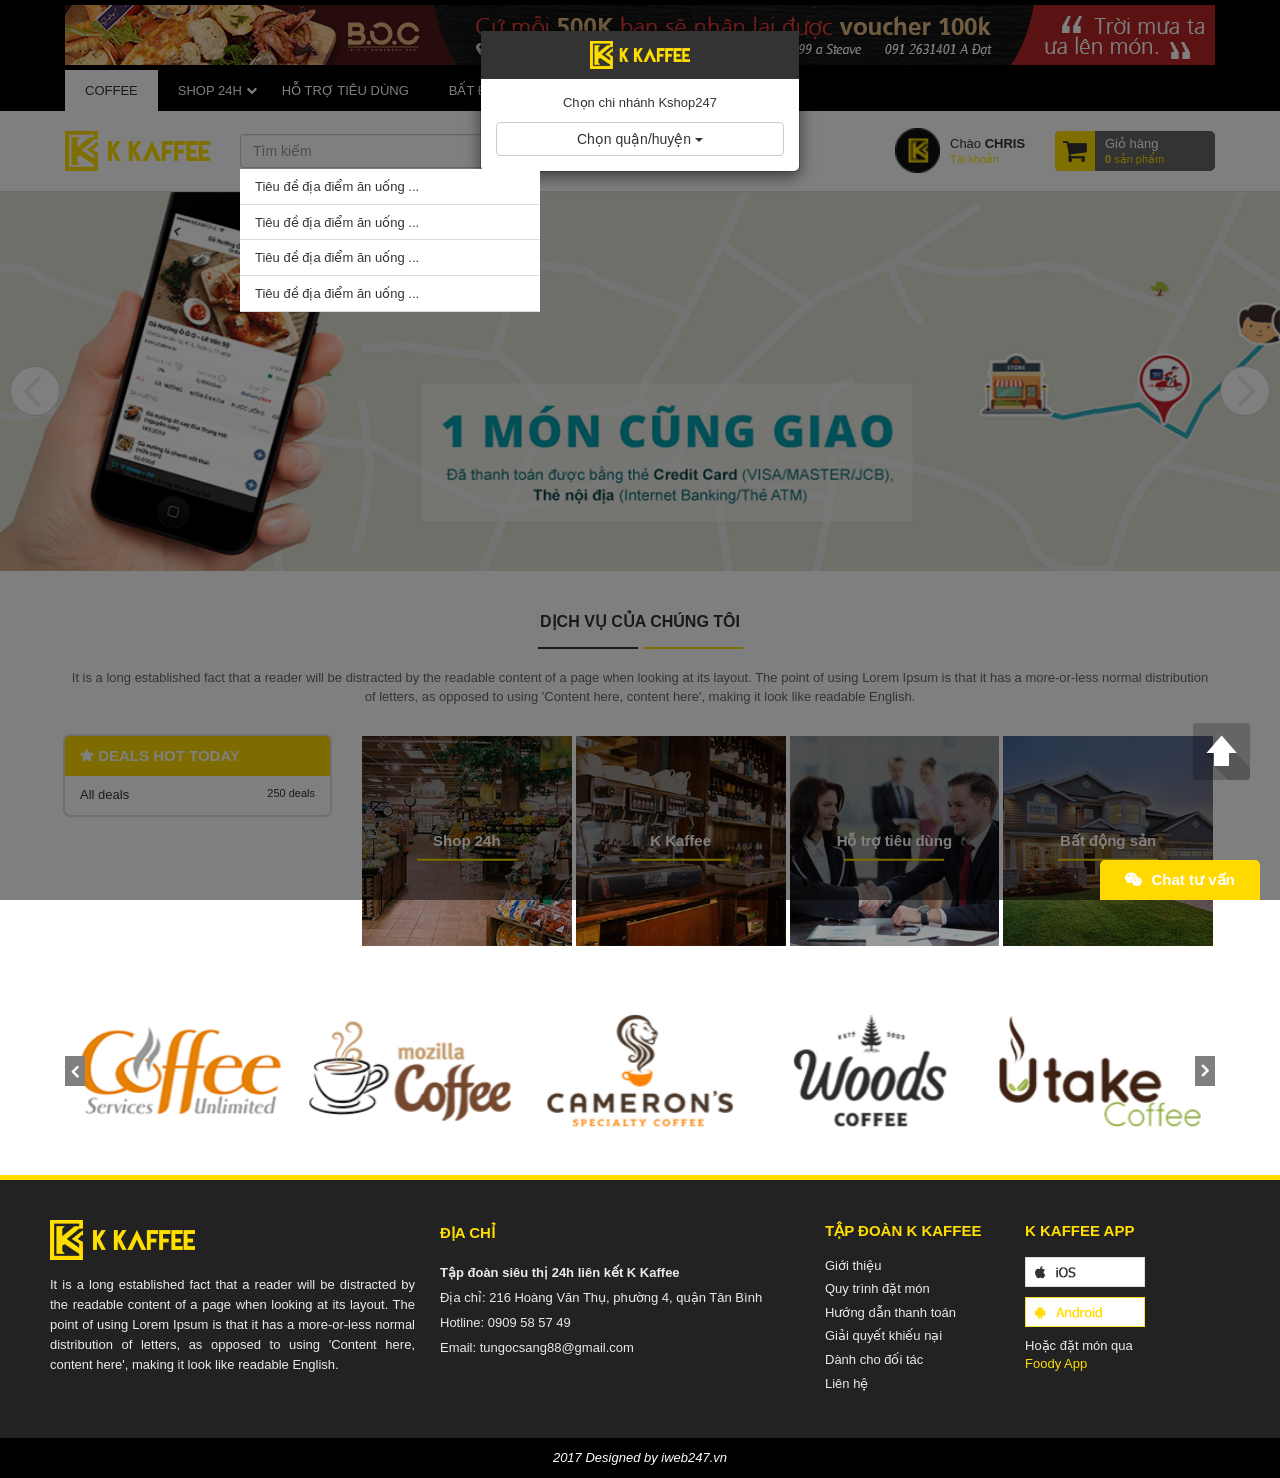
==== commit 92a478bc: "Fix index" ====
--- a/index.html
+++ b/index.html
@@ -128,52 +128,48 @@
                         <p class="text-center">It is a long established fact that a reader will be distracted by the readable content of a page when looking at its layout. The point of using Lorem Ipsum is that it has a more-or-less normal distribution of letters, as opposed to using 'Content here, content here', making it look like readable English.</p>
                     </div>
                     <div class="container clearfix">
-                        <div class="item-service">
-                            <a href="#">
-                                <div class="image"><img src="img/dich-vu-shop-24h.png" alt=""/></div>
-                                <h2>Shop 24h</h2>
-                            </a>
-                        </div>
-                        <div class="item-service">
-                            <a href="#">
-                                <div class="image"><img src="img/dich-vu-k-kaffee.png" alt=""/></div>
-                                <h2>K Kaffee</h2>
-                            </a>
-                        </div>
-                        <div class="item-service">
-                            <a href="#">
-                                <div class="image"><img src="img/dich-vu-ho-tro-tieu-dung.png" alt=""/></div>
-                                <h2>Hỗ trợ tiêu dùng</h2>
-                            </a>
-                        </div>
-                        <div class="item-service">
-                            <a href="#">
-                                <div class="image"><img src="img/dich-vu-bat-dong-san.png" alt=""/></div>
-                                <h2>Bất động sản</h2>
-                            </a>
+                        <div class="row marg-20">
+                            <div class="col-md-3 marg20">
+                                <div class="index-sidebar">
+                                    <div class="nvn-title-side">
+                                        <i class="fa fa-star" aria-hidden="true"></i> Deals hot today
+                                    </div>
+                                    <div class="nvn-body-side">
+                                        <ul>
+                                            <li><a href="#">All deals</a><span>250 deals</span></li>
+                                        </ul>
+                                    </div>
+                                </div>
+                            </div>
+                            <div class="col-md-9 marg20">
+                                <div class="item-service">
+                                    <a href="#">
+                                        <div class="image"><img src="img/dich-vu-shop-24h.png" alt=""/></div>
+                                        <h2>Shop 24h</h2>
+                                    </a>
+                                </div>
+                                <div class="item-service">
+                                    <a href="#">
+                                        <div class="image"><img src="img/dich-vu-k-kaffee.png" alt=""/></div>
+                                        <h2>K Kaffee</h2>
+                                    </a>
+                                </div>
+                                <div class="item-service">
+                                    <a href="#">
+                                        <div class="image"><img src="img/dich-vu-ho-tro-tieu-dung.png" alt=""/></div>
+                                        <h2>Hỗ trợ tiêu dùng</h2>
+                                    </a>
+                                </div>
+                                <div class="item-service">
+                                    <a href="#">
+                                        <div class="image"><img src="img/dich-vu-bat-dong-san.png" alt=""/></div>
+                                        <h2>Bất động sản</h2>
+                                    </a>
+                                </div>
+                            </div>
                         </div>
                     </div>
                 </section><!-- End -->
-                <section class="block-image marg40">
-                    <div class="container">
-                        <img src="img/banner-ngang.png" alt=""/>
-                    </div>
-                </section>
-                <section id="welcome" class="marg40">
-                    <div class="container">
-                        <div class="row">
-                            <div class="col-md-6">
-                                <div class="title-section">TẬP ĐOÀN SIÊU THỊ 24H LIÊN KẾT K KAFFEE</div>
-                                <p>
-                                    It is a long established fact that a reader will be distracted by the readable content of a page when looking at its layout. The point of using Lorem Ipsum is that it has a more-or-less normal distribution of letters, as opposed to using 'Content here, content here', making it look like readable English. Many desktop publishing packages and web page editors now use Lorem Ipsum as their default model text, and a search for 'lorem ipsum' will uncover many web sites still in their infancy. Various versions have evolved over the years, sometimes by accident, sometimes on purpose (injected humour and the like).
-                                </p>
-                            </div>
-                            <div class="col-md-6">
-                                <iframe height="315" src="https://www.youtube.com/embed/IiDkVftBgak" frameborder="0" allowfullscreen></iframe>
-                            </div>
-                        </div>
-                    </div>
-                </section><!-- End News -->
                 <section id="customer" class="marg40">
                     <div class="container">
                         <div class="owl-carousel">
--- a/css/style.css
+++ b/css/style.css
@@ -6,7 +6,7 @@
     max-width: 100%;
     width: 100%;
     margin: 0 auto;
-	margin-right: 0;
+    margin-right: 0;
     -moz-transition: all 0.5s ease;
     -o-transition: all 0.5s ease;
     -ms-transition: all 0.5s ease;
@@ -61,6 +61,9 @@
 }
 .marg20{
     margin-bottom: 20px;
+}
+marg-20{
+    margin-top: -20px;
 }
 .mar-top40{
     margin-top: 40px;
@@ -245,41 +248,41 @@
         -ms-transition: all 0.5s ease;
         transition: all 0.5s ease;
     }
-	#nav>ul{
-		overflow:hidden;
-		overflow-y: scroll;
-	}
-	/*
-	 *  STYLE 2
-	 */
-
-	#nav>ul::-webkit-scrollbar-track
-	{
-		-webkit-box-shadow: inset 0 0 6px rgba(0,0,0,0.3);
-		border-radius: 10px;
-		background-color: #F5F5F5;
-	}
-
-	#nav>ul::-webkit-scrollbar
-	{
-		width: 5px;
-		background-color: #F5F5F5;
-	}
-
-	#nav>ul::-webkit-scrollbar-thumb
-	{
-		border-radius: 10px;
-		-webkit-box-shadow: inset 0 0 6px rgba(0,0,0,.3);
-		background-color: darkgrey;
-	}
+    #nav>ul{
+        overflow:hidden;
+        overflow-y: scroll;
+    }
+    /*
+     *  STYLE 2
+     */
+
+    #nav>ul::-webkit-scrollbar-track
+    {
+        -webkit-box-shadow: inset 0 0 6px rgba(0,0,0,0.3);
+        border-radius: 10px;
+        background-color: #F5F5F5;
+    }
+
+    #nav>ul::-webkit-scrollbar
+    {
+        width: 5px;
+        background-color: #F5F5F5;
+    }
+
+    #nav>ul::-webkit-scrollbar-thumb
+    {
+        border-radius: 10px;
+        -webkit-box-shadow: inset 0 0 6px rgba(0,0,0,.3);
+        background-color: darkgrey;
+    }
     #nav ul>li>a{
         display: block;
         width: 240px;
         border-bottom: 1px solid #333;
     }
-	body.active-menu{
-		overflow:hidden;
-	}
+    body.active-menu{
+        overflow:hidden;
+    }
     body.active-menu #nav ul{
         left: 0;
     }
@@ -2551,9 +2554,9 @@
     margin: 0;
     border: none;
     box-shadow: none;
-   -webkit-box-shadow: none;
-   max-height: 200px;
-   overflow-y: scroll;
+    -webkit-box-shadow: none;
+    max-height: 200px;
+    overflow-y: scroll;
 }
 .nvn-select-khuvuc .dropdown-menu li a{
     padding: 10px;
@@ -2573,8 +2576,8 @@
 .cart-side.cart-info .nvn-class-affix{
     border: 1px solid #ffd900;
     border-radius: 5px 5px 0 0;
-	width: 280px;
-        max-width: 100%;
+    width: 280px;
+    max-width: 100%;
 }
 @media (max-width: 992px){
     .cart-side.cart-info .nvn-class-affix{
@@ -2582,22 +2585,22 @@
     }
 }
 body .fog{
-	background: transparent;
-	position:fixed;
-	top:0;
-	left:0;
-	right:0;
-	bottom:0;
-	z-index:900;
-	-moz-transition: all 0.5s ease;
+    background: transparent;
+    position:fixed;
+    top:0;
+    left:0;
+    right:0;
+    bottom:0;
+    z-index:900;
+    -moz-transition: all 0.5s ease;
     -o-transition: all 0.5s ease;
     -ms-transition: all 0.5s ease;
     transition: all 0.5s ease;
-	display: none;
+    display: none;
 }
 body.active-menu .fog{
-	display: block;
-	background: rgba(0, 0, 0, 0.5);
+    display: block;
+    background: rgba(0, 0, 0, 0.5);
 }
 /*---------------------*/
 /* owl slider */
@@ -2634,23 +2637,63 @@
 }
 /* end */
 #custom-search-input{
-	position: relative;
+    position: relative;
 }
 #custom-search-input>ul{
-	padding:0;
-	margin: 0;
-	list-style: none;
-	position: absolute;
-	top:100%;
-	left:0;
-	width: 100%;
-	z-index:9999;
-	display:block;
+    padding:0;
+    margin: 0;
+    list-style: none;
+    position: absolute;
+    top:100%;
+    left:0;
+    width: 100%;
+    z-index:9999;
+    display:block;
 }
 #custom-search-input>ul li a{
-	background: #fff;
-	border-bottom: 1px solid #ddd;
-	padding: 9px 15px 7px;
-	display:block;
-	color: #333;
-}+    background: #fff;
+    border-bottom: 1px solid #ddd;
+    padding: 9px 15px 7px;
+    display:block;
+    color: #333;
+}
+.index-sidebar{
+    box-shadow: 0 0 1px 2px #ddd;
+    border-radius: 5px;
+}
+.index-sidebar .nvn-title-side{
+    line-height: 40px;
+    color: #fff;
+    background: #ffd900;
+    border-radius: 5px 5px 0 0;
+    font-size: 15px;
+    font-weight: bold;
+    text-transform: uppercase;
+    padding-left: 15px;
+}
+.index-sidebar .nvn-body-side{
+    padding: 0 15px;
+}
+.index-sidebar .nvn-body-side ul{
+    list-style: none;
+    padding: 0;
+    margin: 0;
+}
+.index-sidebar .nvn-body-side ul li{
+    position: relative;
+}
+.index-sidebar .nvn-body-side ul li a{
+    color: #333;
+    display: block;
+    padding: 10px 0;
+}
+.index-sidebar .nvn-body-side ul li a:hover{
+    color: #ffd900;
+    text-decoration: none;
+}
+.index-sidebar .nvn-body-side ul li span{
+    position: absolute;
+    top: 10px;
+    right: 0;
+    font-size: 11px;
+}
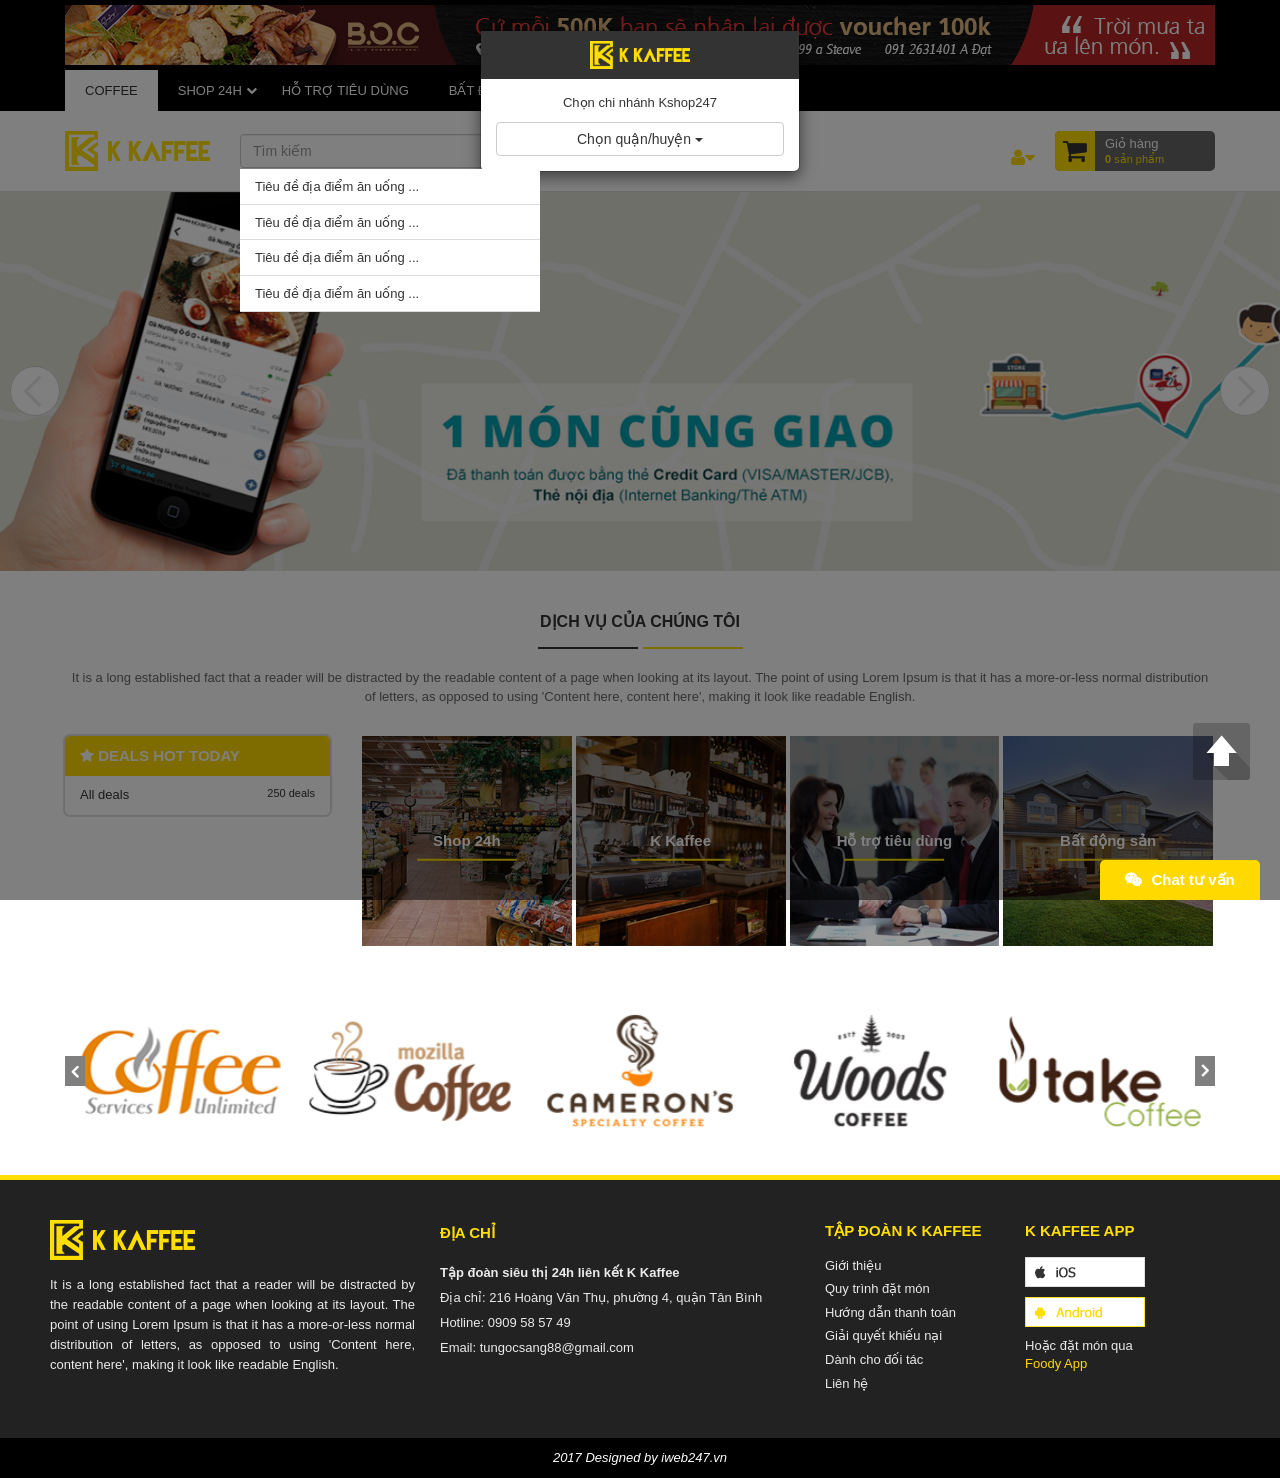
==== commit ac55609b: "update Forgot password 10/01/2018" ====
--- a/index.html
+++ b/index.html
@@ -68,7 +68,7 @@
                                 </ul>
                             </div>
                         </div>
-                        <div class="pull-right logined">
+                        <div class="pull-right">
                             <div class="block-login">
                                 <div class="cart-header">
                                     <i class="fa fa-shopping-cart" aria-hidden="true"></i>
@@ -241,7 +241,8 @@
                     <div class="modal-header">
                         <button type="button" class="close" data-dismiss="modal">&times;</button>
                         <h4 class="modal-title"><b>Đăng nhập</b></h4>
-                        <div>Bạn chưa có tài khoản? <a href="#">Đăng ký ngay</a></div>
+                        <p>Bạn chưa có tài khoản? <a href="#">Đăng ký ngay</a></p>
+                        <p class="cl_999">Quên mật khẩu? Nhấn vào <a href="#">đây</a></p>
                     </div>
                     <div class="modal-body">
                         <form accept-charset="UTF-8" role="form">
@@ -254,7 +255,6 @@
                                     <label for="password">Password</label>
                                     <input class="form-control" placeholder="Nhập password" id="password" name="password" type="password" value="">
                                 </div>
-                                <p>Quên mật khẩu? Nhấn vào <a href="#">đây</a></p>
                                 <input class="btn btn-success btn-block" type="submit" value="Đăng nhập">
                                 <a href="#" class="btn btn-primary btn-block text-center"><i class="fa fa-facebook-square" aria-hidden="true"></i> Đăng nhập bằng facebook</a>
                             </fieldset>
--- a/css/style.css
+++ b/css/style.css
@@ -2697,3 +2697,17 @@
     right: 0;
     font-size: 11px;
 }
+/*------------------*/
+.modal-title{margin: 0 0 5px;}
+.box-reset-password{
+    width: 480px;
+    max-width: 100%;
+    margin: 40px auto;
+    padding: 15px;
+    text-align: center;
+    background: #fff;
+    box-shadow: 0 0 1px 1px #ddd;
+}
+.box-reset-password h3{
+    margin: 0 0 15px;
+}
